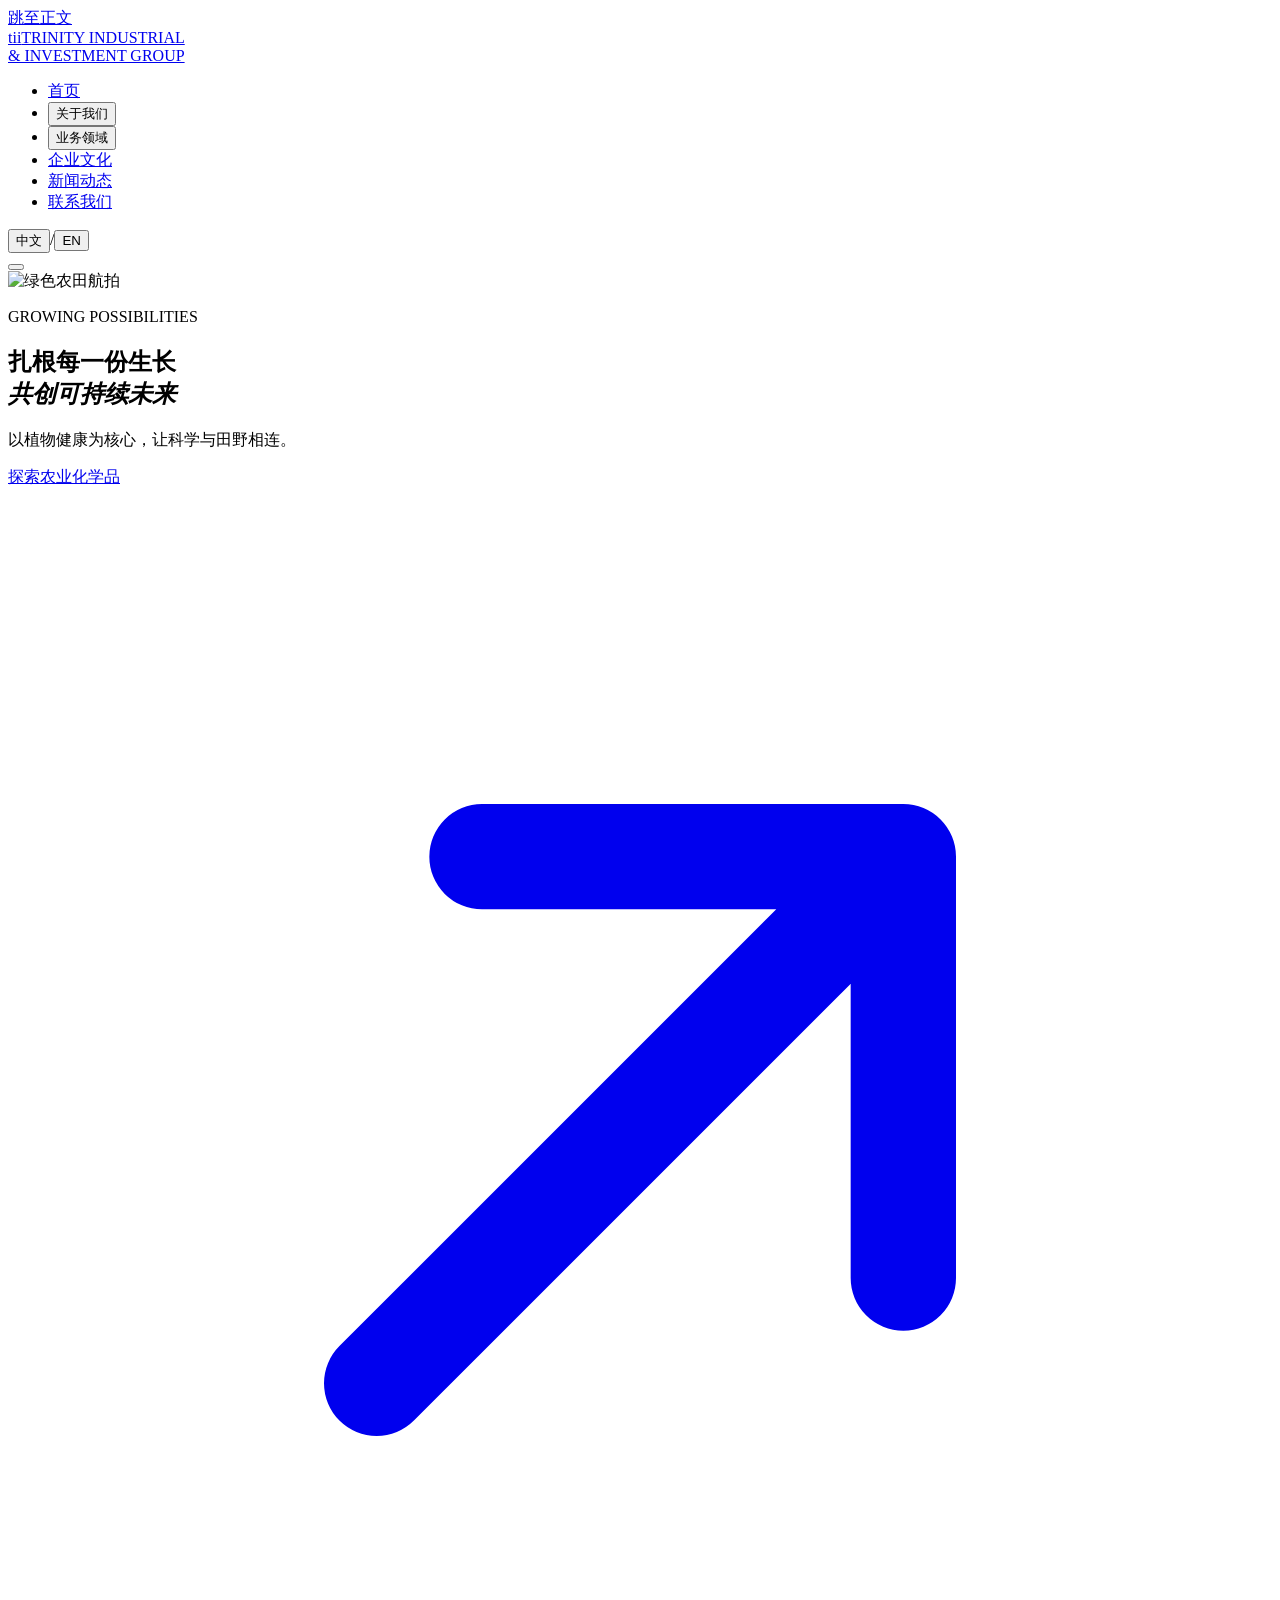
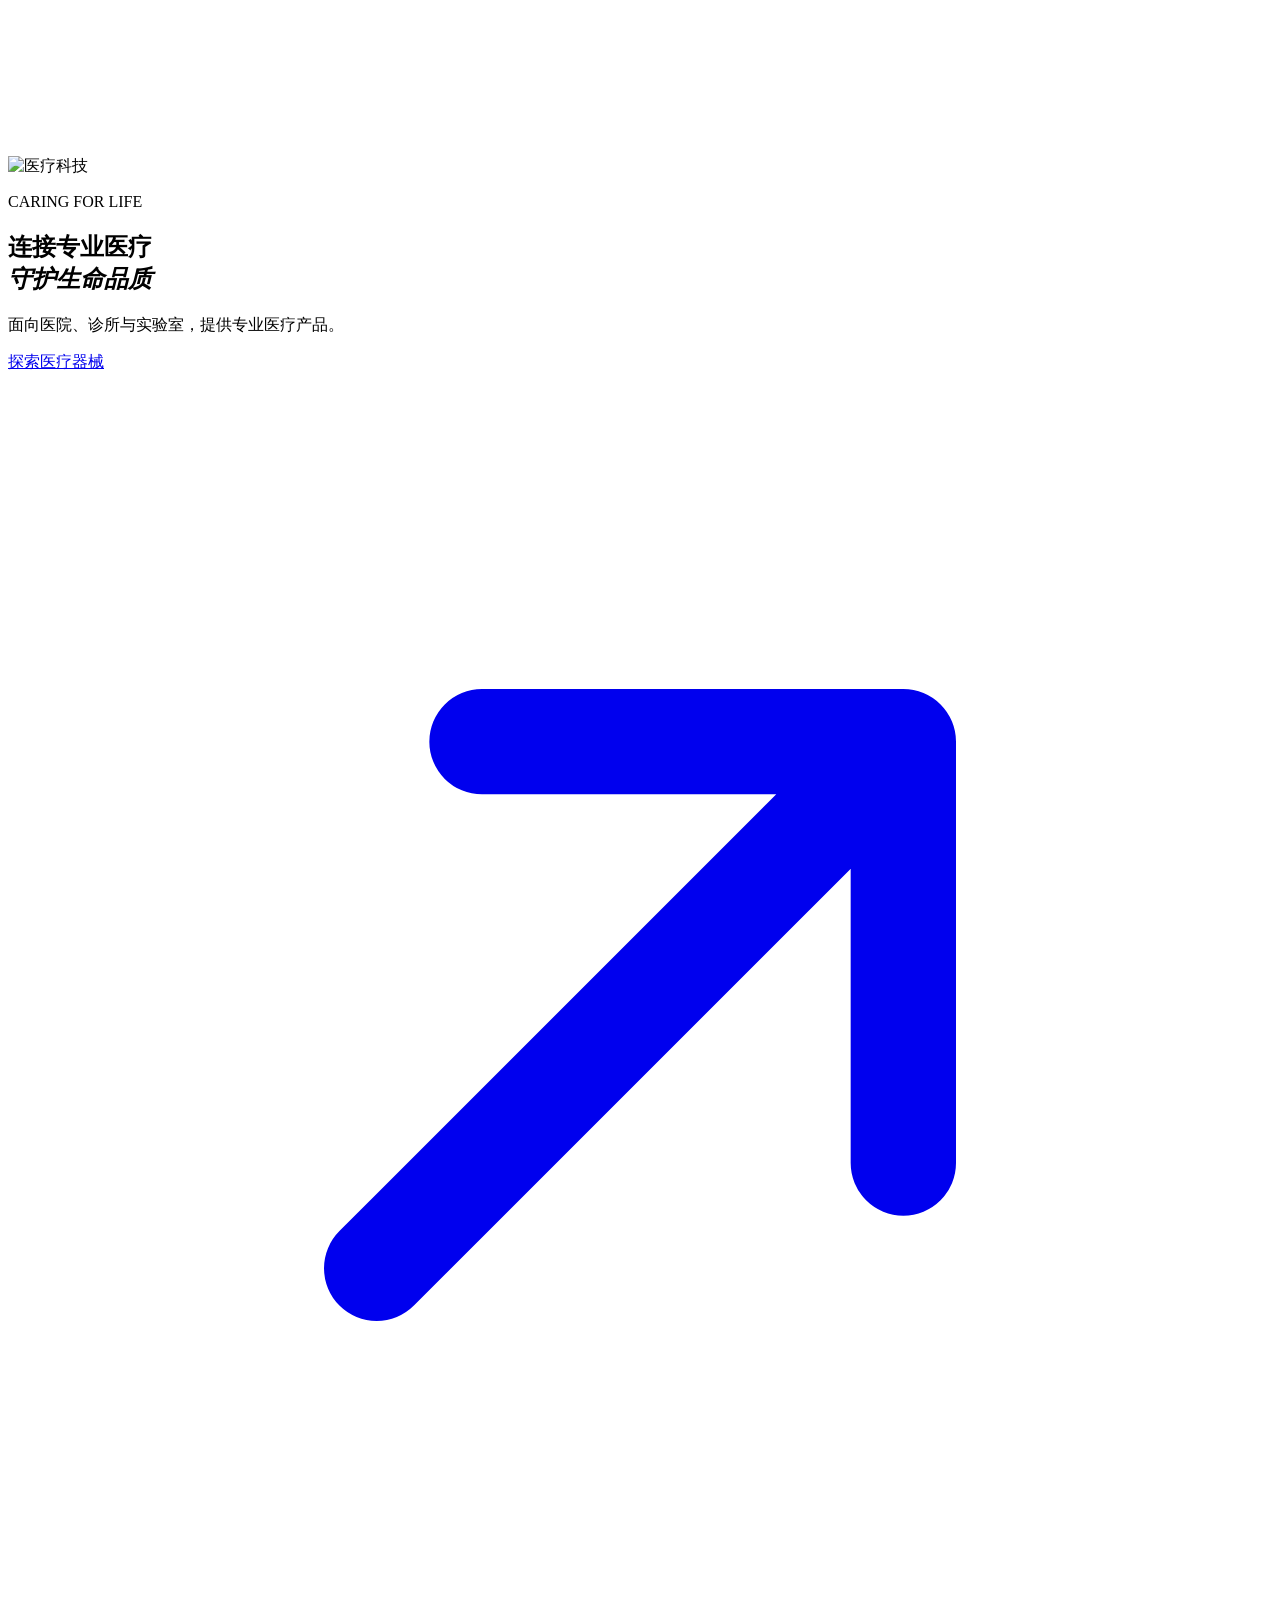
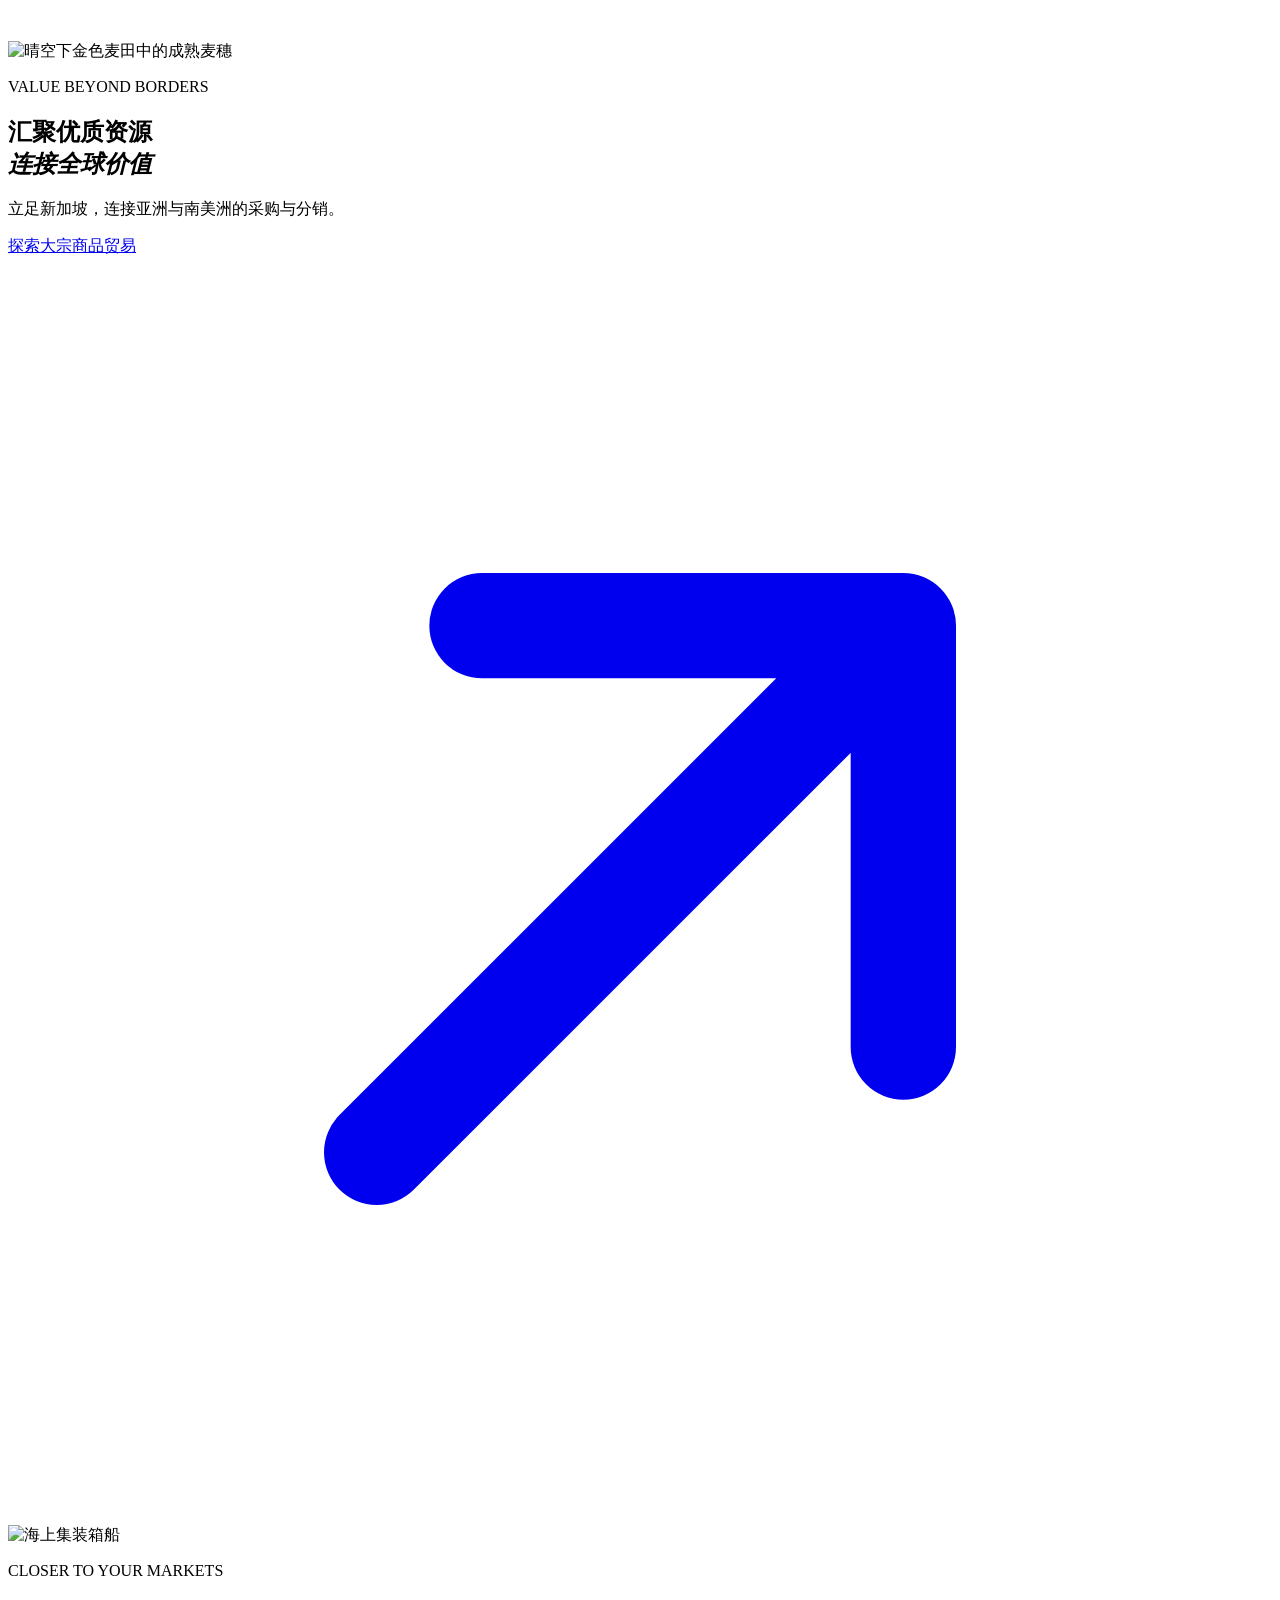
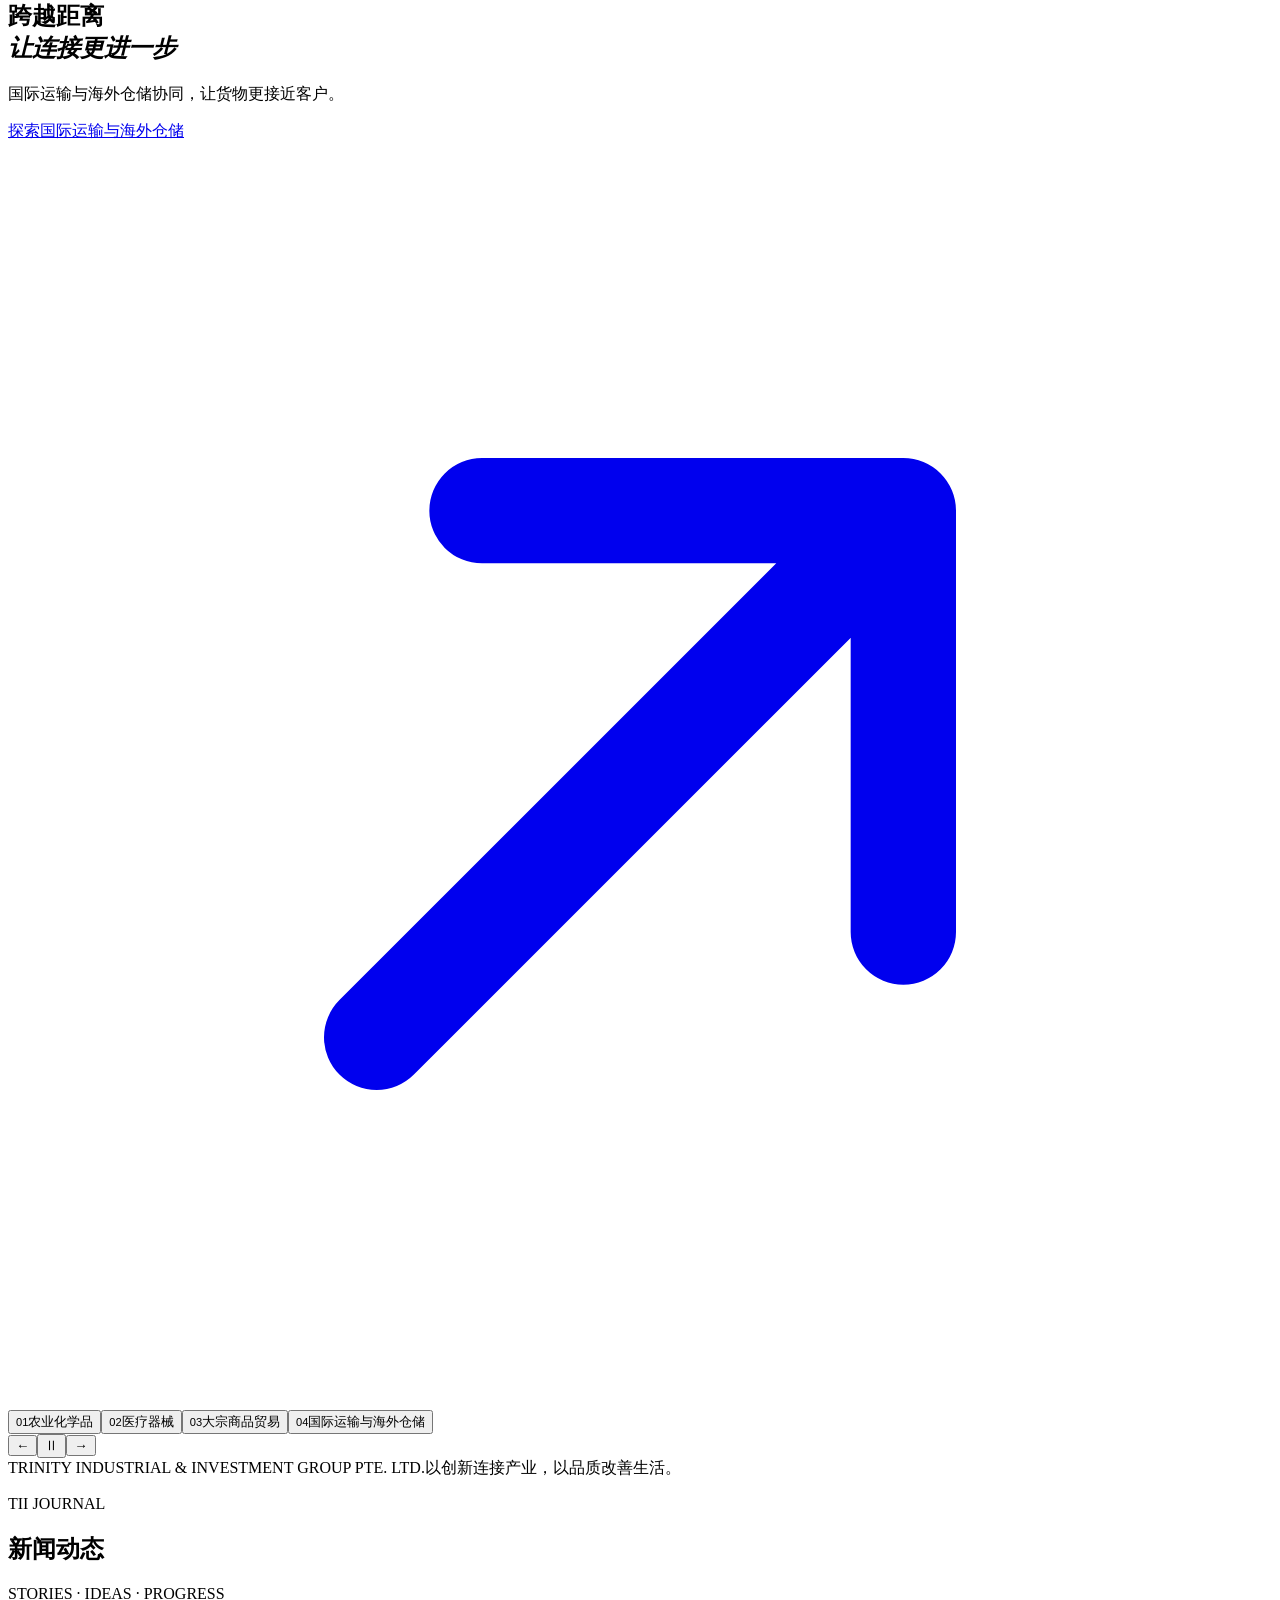
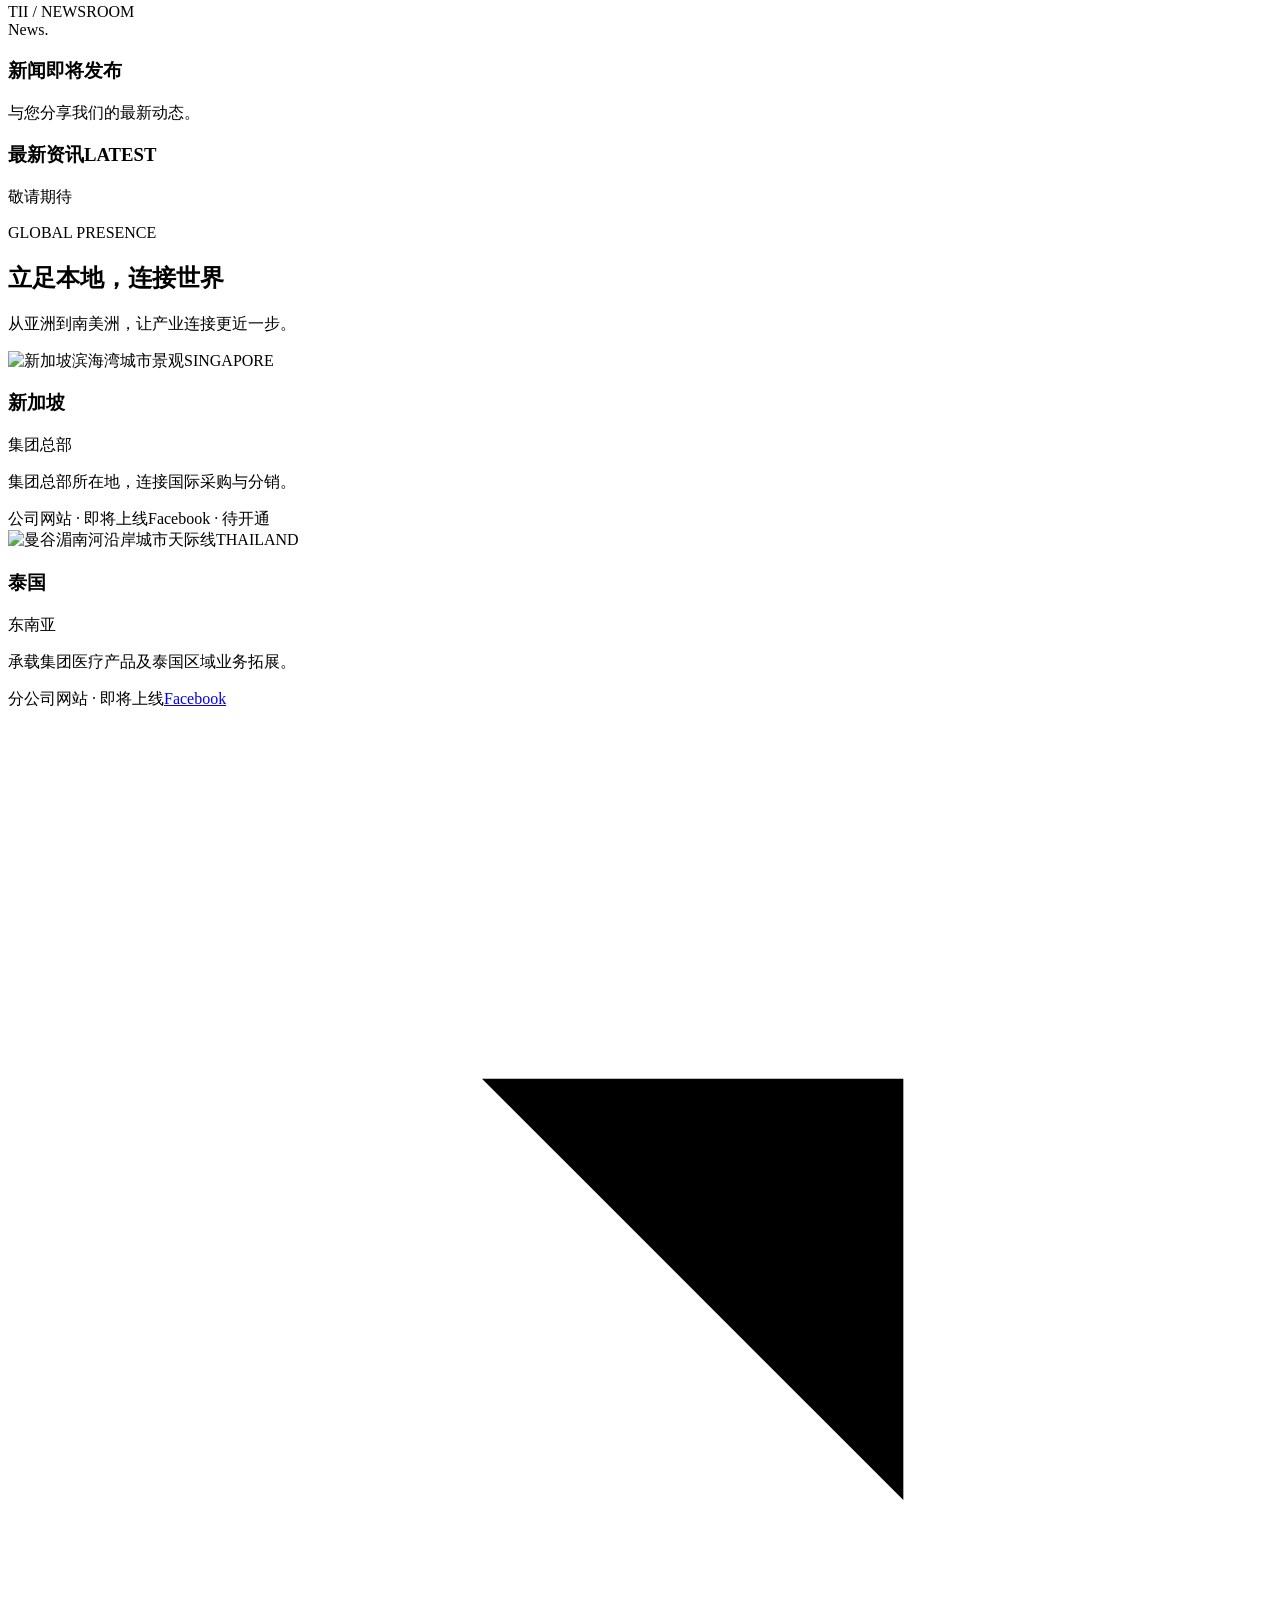
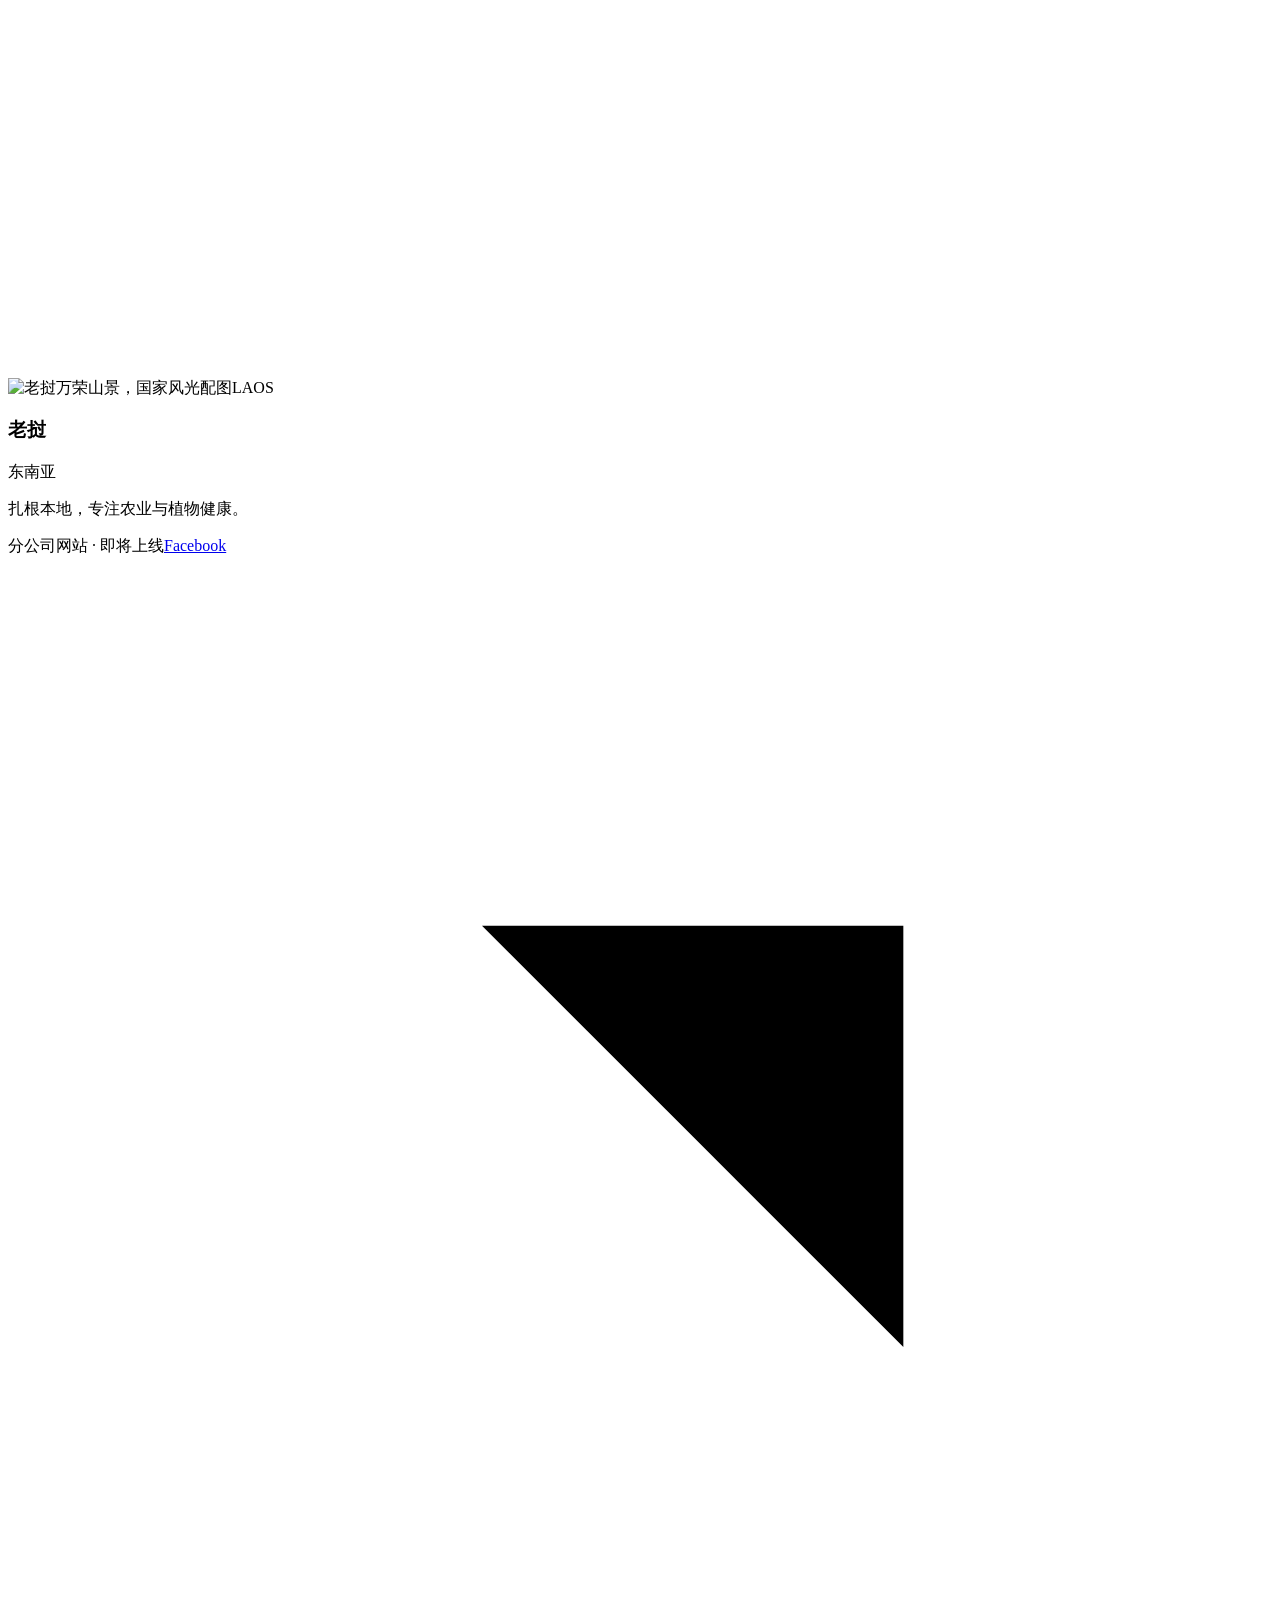
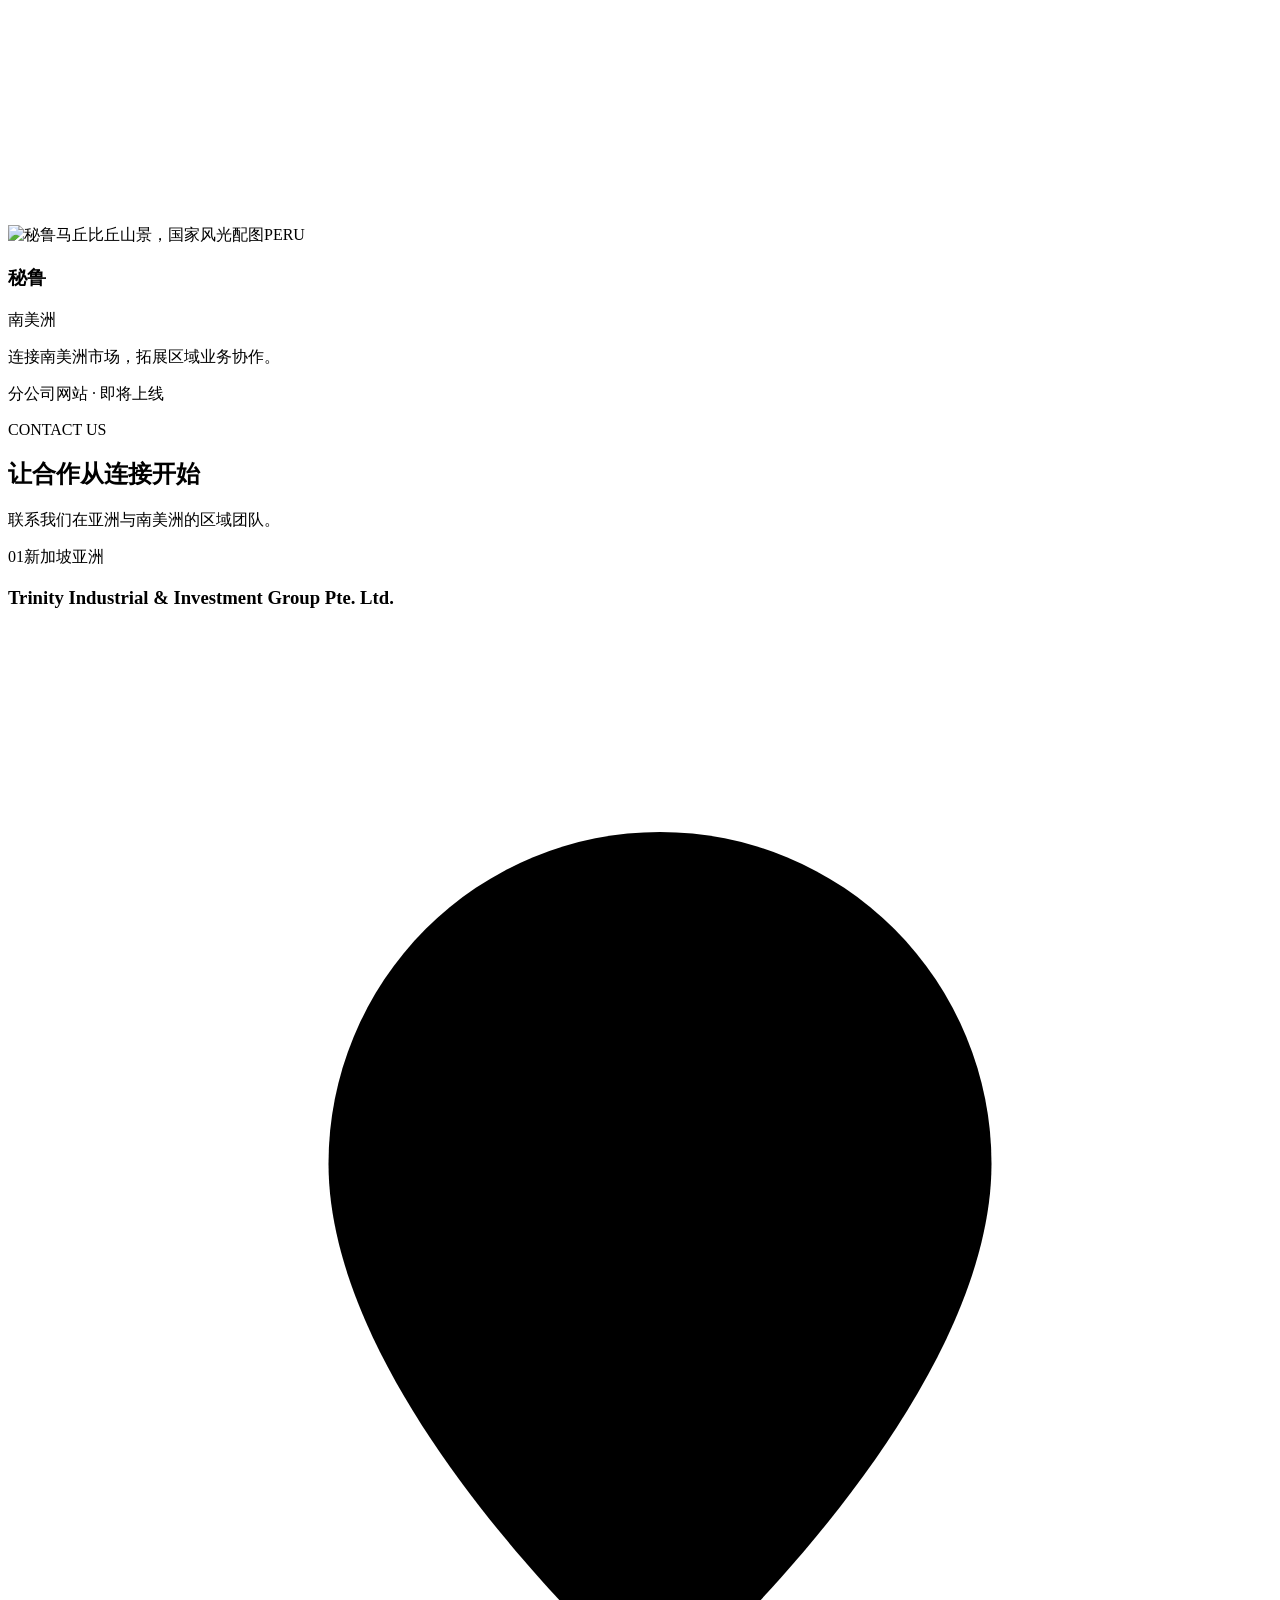
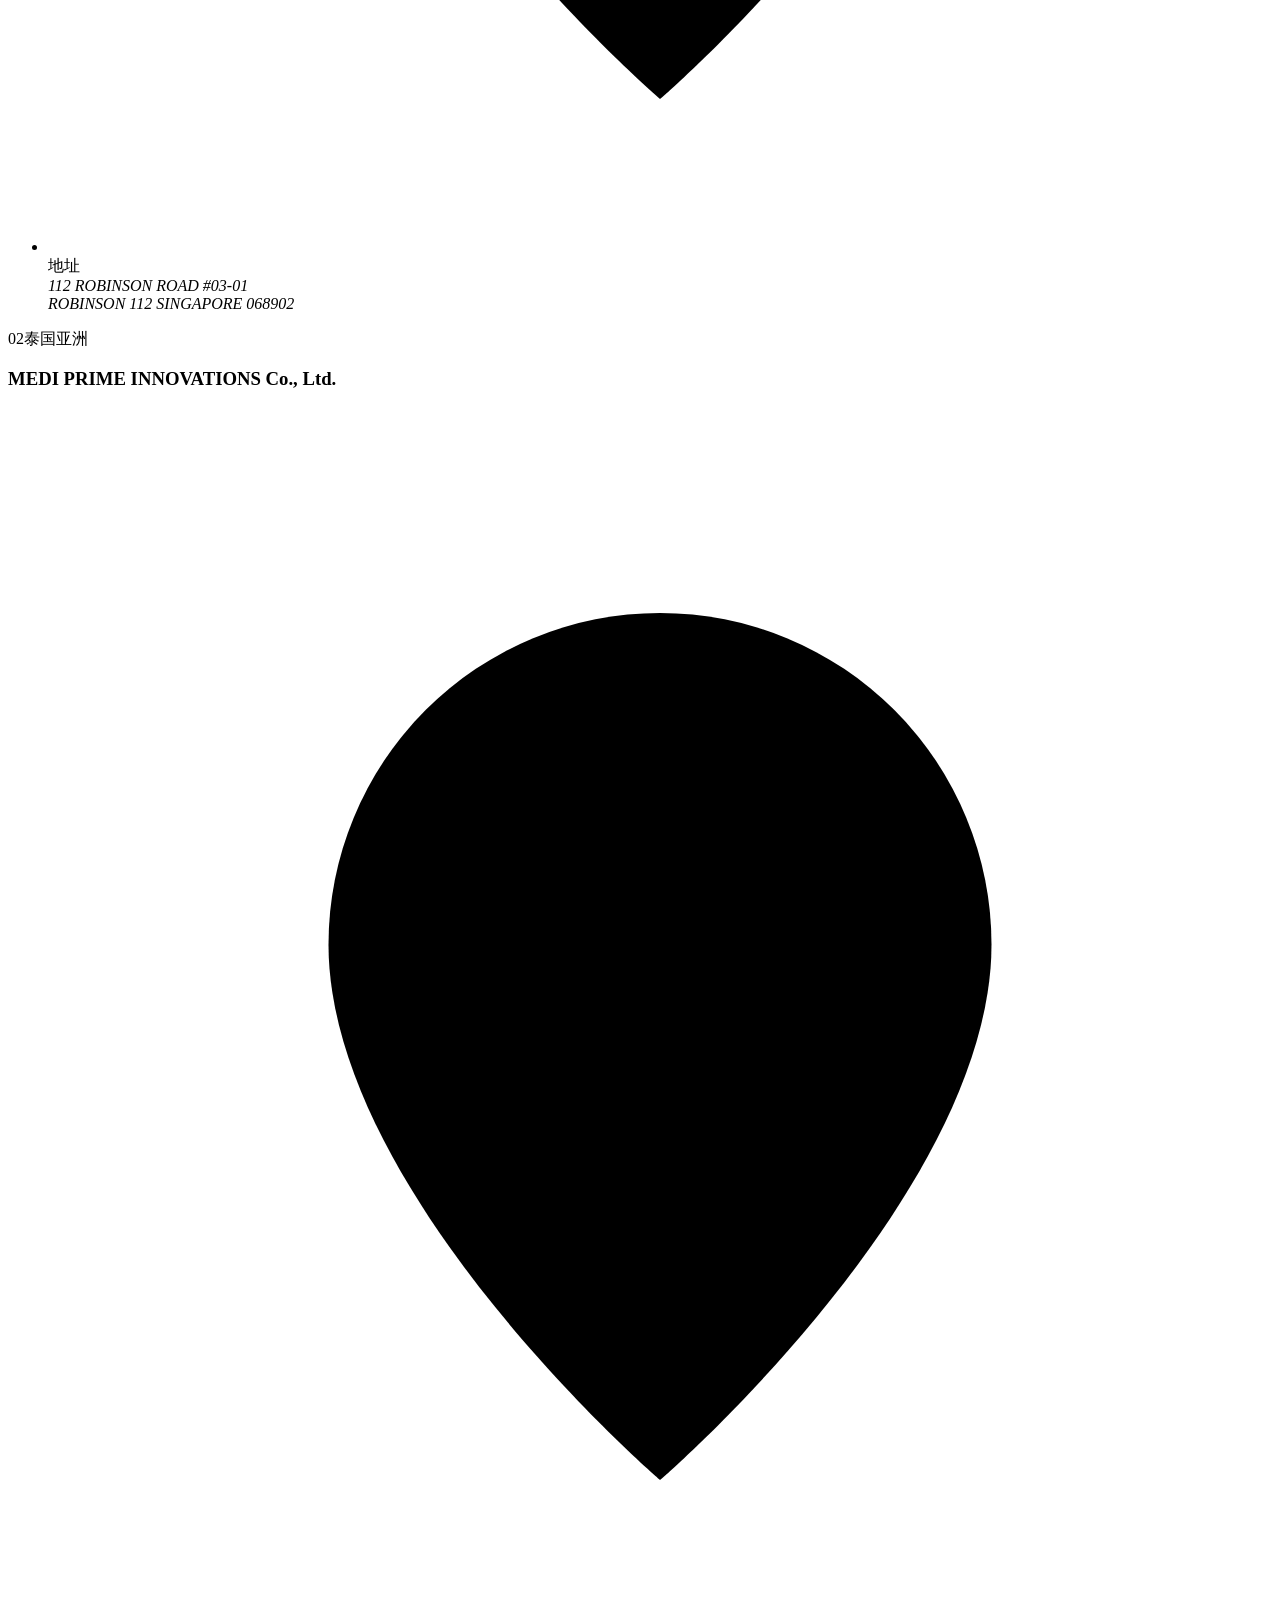
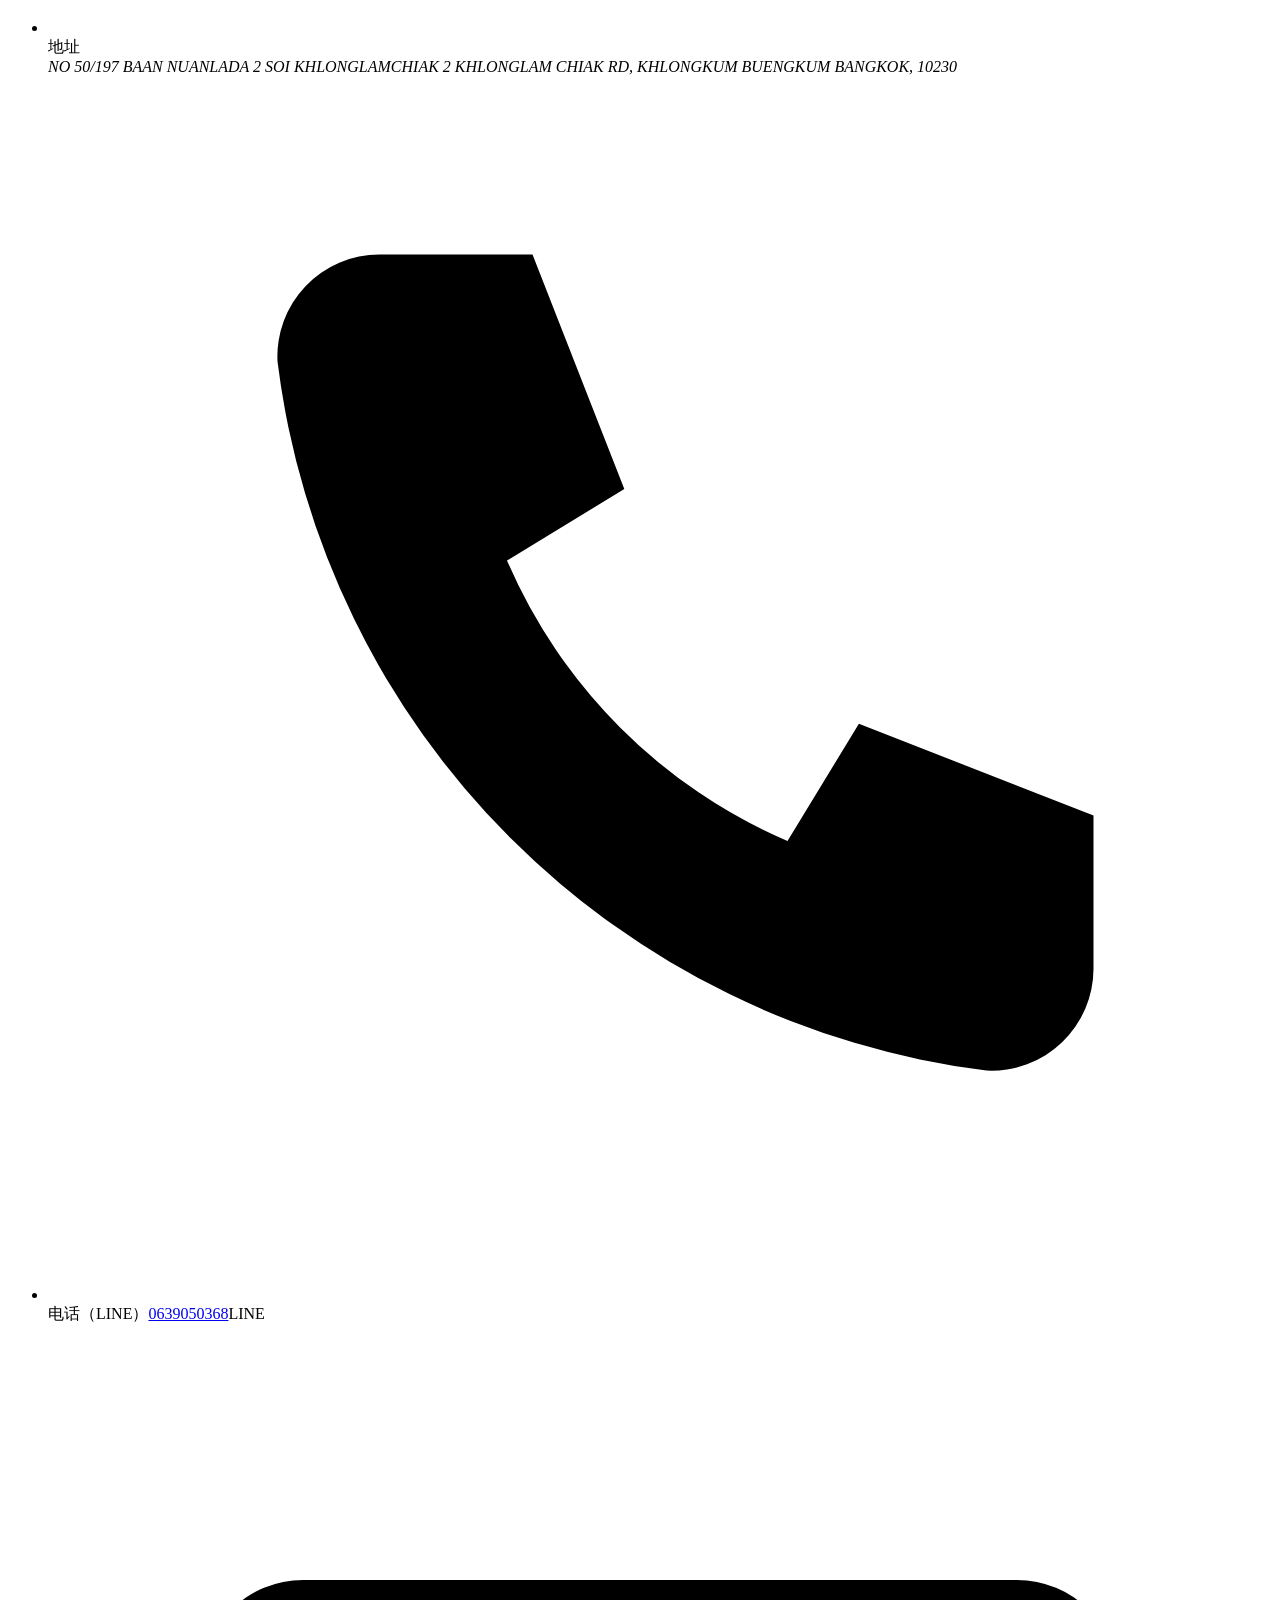
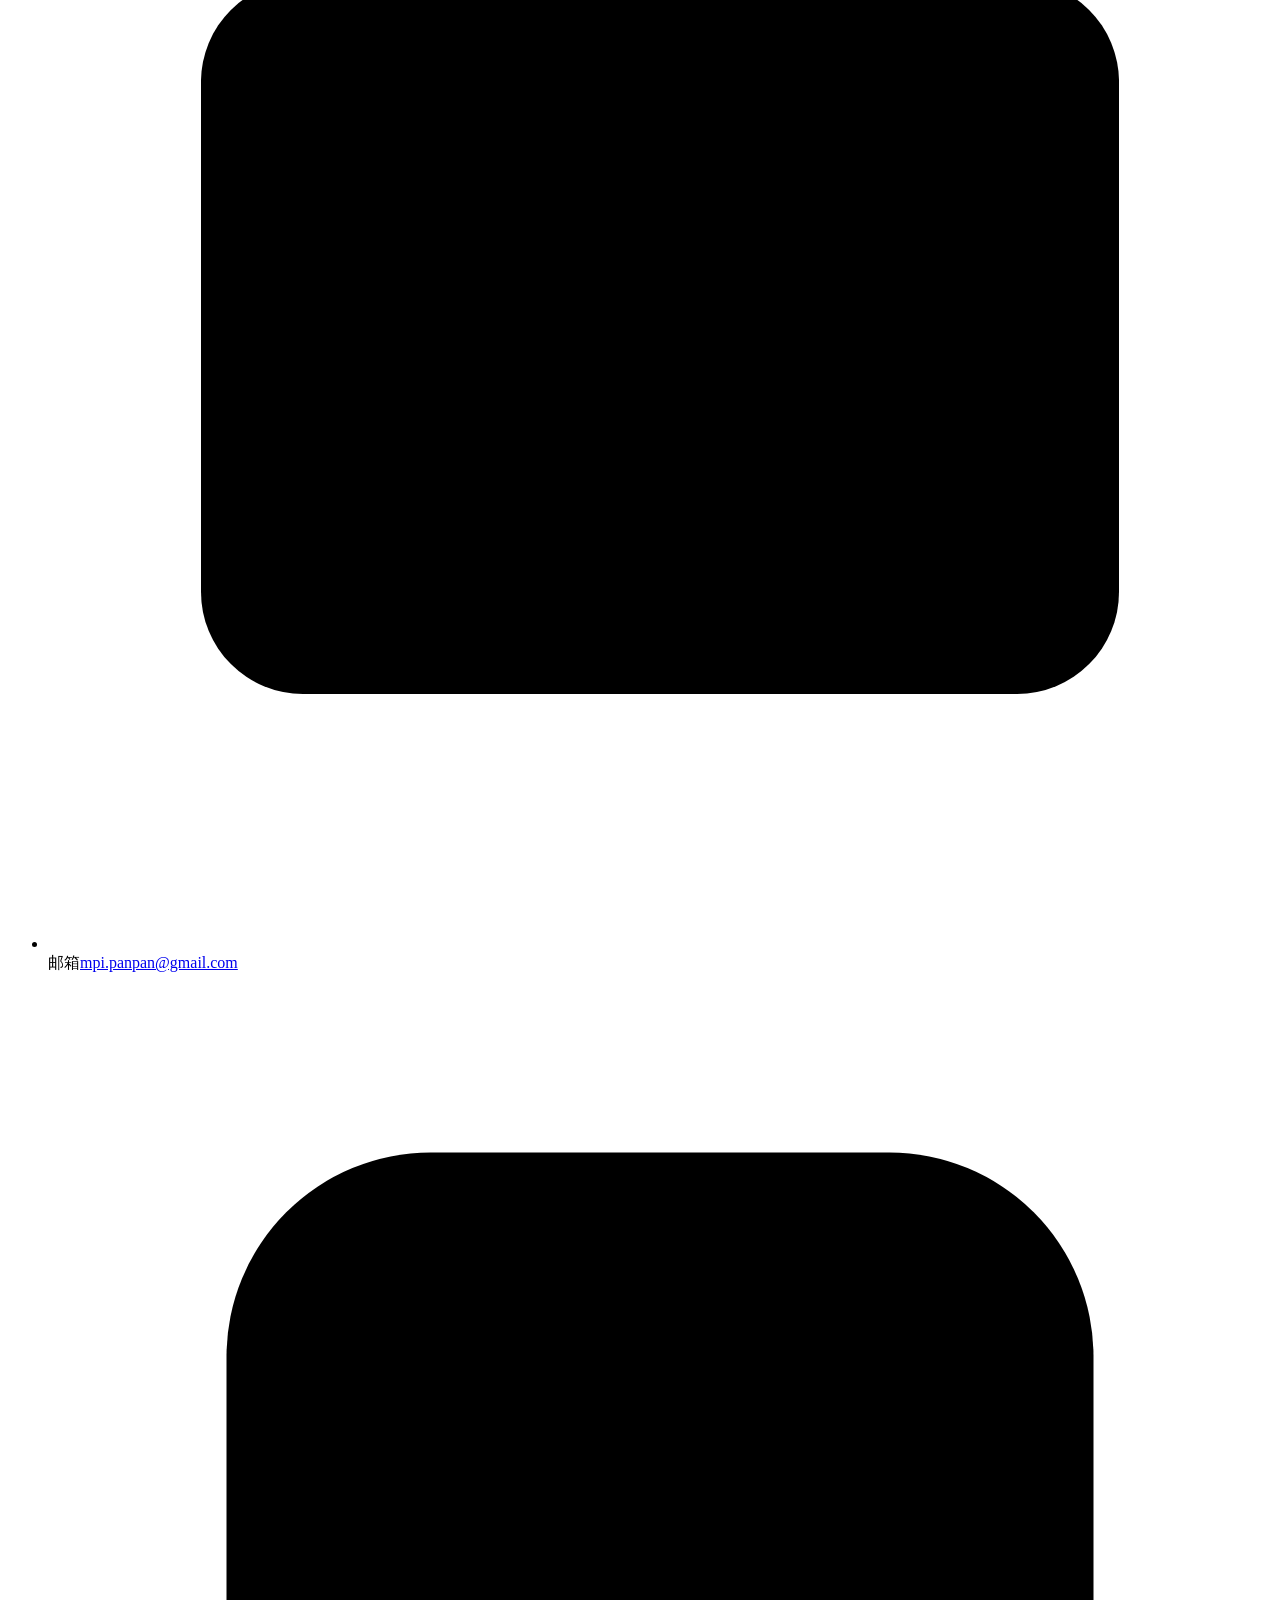
==== index.html @ e29555d6 "Remove Global Presence from the top navigation The section stays reachable from the About dropdown a" ====
<!doctype html>
<html lang="zh-CN"><head><meta charset="utf-8"><meta name="viewport" content="width=device-width,initial-scale=1"><meta name="theme-color" content="#c6df48"><title>tii | 以创新连接产业，以品质改善生活</title><meta name="description" content="TRINITY INDUSTRIAL & INVESTMENT GROUP PTE. LTD. 以新加坡为总部，连接农业、医疗、大宗商品贸易及国际运输与海外仓储业务。"><link rel="icon" type="image/svg+xml" href="./assets/tii-favicon.svg">
<link rel="shortcut icon" type="image/svg+xml" href="./assets/tii-favicon.svg">
<link rel="apple-touch-icon" sizes="180x180" href="./assets/tii-apple-touch-icon.png"><link rel="preload" as="image" href="./assets/agriculture.jpg"><link rel="stylesheet" href="./styles.css?v=20260927b"><script defer src="./app.js?v=20261021-dropdown"></script><link rel="stylesheet" href="./sections.css?v=20260930-offices-v2">
<link rel="stylesheet" href="./contact.css?v=20261021-contact"><script defer src="./content.js"></script><link rel="stylesheet" href="./news.css"><script defer src="./news-data.js"></script><script defer src="./news.js"></script><link rel="stylesheet" href="./navigation-dropdown.css?v=20261021-home-weight"><script defer src="./navigation-dropdown.js?v=20261021-home"></script></head>
<body data-description-zh="TRINITY INDUSTRIAL & INVESTMENT GROUP PTE. LTD. 以新加坡为总部，连接农业、医疗、大宗商品贸易及国际运输与海外仓储业务。" data-description-en="Headquartered in Singapore, TRINITY INDUSTRIAL & INVESTMENT GROUP connects agriculture, medical products, commodity trading and international transportation &amp; overseas warehousing."><a class="skip" href="#main" data-zh="跳至正文" data-en="Skip to content">跳至正文</a>
<header class="site-header"><a class="brand" href="#home" aria-label="tii home"><span class="brand-text">tii</span><span class="brand-name">TRINITY INDUSTRIAL<br>& INVESTMENT GROUP</span></a><nav id="navigation" class="dropdown-navigation" aria-label="主导航"><ul class="dropdown-main"><li><a href="./index.html" data-zh="首页" data-en="Home">首页</a></li><li class="dropdown-branch"><button class="dropdown-toggle" type="button" aria-expanded="false" aria-controls="dropdown-about"><span data-zh="关于我们" data-en="About us">关于我们</span><span class="dropdown-arrow" aria-hidden="true"></span></button><ul class="dropdown-panel" id="dropdown-about" hidden><li><a href="./about.html" data-zh="公司介绍" data-en="About Us">公司介绍</a></li><li><a href="./culture.html" data-zh="企业文化" data-en="Corporate Culture">企业文化</a></li><li><a href="./index.html#global" data-zh="全球布局" data-en="Global Presence">全球布局</a></li><li><a href="./index.html#news" data-zh="新闻动态" data-en="News">新闻动态</a></li><li><a href="./index.html#contact" data-zh="联系我们" data-en="Contact Us">联系我们</a></li></ul></li><li class="dropdown-branch"><button class="dropdown-toggle" type="button" aria-expanded="false" aria-controls="dropdown-business"><span data-zh="业务领域" data-en="Our business">业务领域</span><span class="dropdown-arrow" aria-hidden="true"></span></button><ul class="dropdown-panel" id="dropdown-business" hidden><li class="dropdown-branch"><button class="dropdown-toggle" type="button" aria-expanded="false" aria-controls="dropdown-agriculture"><span data-zh="农业与植物健康" data-en="Agriculture / Plant Health">农业与植物健康</span><span class="dropdown-arrow" aria-hidden="true"></span></button><ul class="dropdown-panel" id="dropdown-agriculture" hidden><li><a href="./agriculture.html#approach" data-zh="植物健康管理" data-en="Plant Health Management">植物健康管理</a></li><li class="dropdown-branch"><div class="dropdown-row"><a href="./agriculture.html#crop-solutions" data-zh="作物解决方案" data-en="Crop Solutions">作物解决方案</a><button class="dropdown-toggle dropdown-toggle--split" type="button" aria-expanded="false" aria-controls="dropdown-crops"><span class="dropdown-sr" data-zh="作物解决方案分类" data-en="Crop Solutions categories">作物解决方案分类</span><span class="dropdown-arrow" aria-hidden="true"></span></button></div><ul class="dropdown-panel" id="dropdown-crops" hidden><li><a href="./coming-soon.html" data-zh="水稻" data-en="Rice">水稻</a></li><li><a href="./coming-soon.html" data-zh="榴莲" data-en="Durian">榴莲</a></li><li><a href="./coming-soon.html" data-zh="芒果" data-en="Mango">芒果</a></li><li><a href="./coming-soon.html" data-zh="咖啡" data-en="Coffee">咖啡</a></li></ul></li></ul></li><li class="dropdown-branch"><button class="dropdown-toggle" type="button" aria-expanded="false" aria-controls="dropdown-medical"><span data-zh="医疗器械" data-en="Medical Devices">医疗器械</span><span class="dropdown-arrow" aria-hidden="true"></span></button><ul class="dropdown-panel" id="dropdown-medical" hidden><li class="dropdown-branch"><div class="dropdown-row"><a href="./medical.html" data-zh="医疗产品" data-en="Medical Products">医疗产品</a><button class="dropdown-toggle dropdown-toggle--split" type="button" aria-expanded="false" aria-controls="dropdown-products"><span class="dropdown-sr" data-zh="医疗产品分类" data-en="Medical Products categories">医疗产品分类</span><span class="dropdown-arrow" aria-hidden="true"></span></button></div><ul class="dropdown-panel" id="dropdown-products" hidden><li><a href="./medical.html#enteral" data-zh="肠内营养" data-en="Enteral Feeding">肠内营养</a></li><li><a href="./medical.html#urology" data-zh="泌尿护理" data-en="Urology">泌尿护理</a></li><li><a href="./medical.html#suction" data-zh="吸引系列" data-en="Suction">吸引系列</a></li><li><a href="./medical.html#collection" data-zh="收集系列" data-en="Collection">收集系列</a></li></ul></li><li><a href="./medical.html#quality" data-zh="质量保障" data-en="Quality">质量保障</a></li></ul></li><li class="dropdown-branch"><button class="dropdown-toggle" type="button" aria-expanded="false" aria-controls="dropdown-trading"><span data-zh="大宗商品贸易" data-en="Commodity Trading">大宗商品贸易</span><span class="dropdown-arrow" aria-hidden="true"></span></button><ul class="dropdown-panel" id="dropdown-trading" hidden><li><a href="./business.html?division=2#business" data-zh="业务概览" data-en="Overview">业务概览</a></li><li><a href="./coming-soon.html" data-zh="敬请期待" data-en="Coming Soon">敬请期待</a></li></ul></li><li class="dropdown-branch"><button class="dropdown-toggle" type="button" aria-expanded="false" aria-controls="dropdown-logistics"><span data-zh="国际运输与海外仓储" data-en="International Transportation &amp; Overseas Warehousing">国际运输与海外仓储</span><span class="dropdown-arrow" aria-hidden="true"></span></button><ul class="dropdown-panel" id="dropdown-logistics" hidden><li><a href="./logistics.html#overview" data-zh="业务概览" data-en="Overview">业务概览</a></li><li><a href="./logistics.html#services" data-zh="货物旅程" data-en="Cargo Journey">货物旅程</a></li></ul></li></ul></li><li><a href="./culture.html" data-zh="企业文化" data-en="Our culture">企业文化</a></li><li><a href="./index.html#news" data-zh="新闻动态" data-en="News">新闻动态</a></li><li><a href="./index.html#contact" data-zh="联系我们" data-en="Contact">联系我们</a></li></ul></nav><div class="nav-actions"><div class="language" aria-label="Language"><button data-lang="zh" class="active" aria-pressed="true">中文</button><span>/</span><button data-lang="en" aria-pressed="false">EN</button></div><button class="menu-toggle" aria-label="打开菜单" aria-controls="navigation" aria-expanded="false"><span></span><span></span></button></div></header>
<main id="main"><section class="hero" id="home" aria-roledescription="carousel" aria-label="四大业务" tabindex="0"><div class="slides">
<div class="slide active" data-slide="0"><img src="./assets/agriculture.jpg" alt="绿色农田航拍" data-alt-zh="绿色农田航拍" data-alt-en="Aerial view of green agricultural fields" fetchpriority="high" width="2400" height="1799"><div class="hero-content wrap"><p class="eyebrow light">GROWING POSSIBILITIES</p><h1><span data-zh="扎根每一份生长" data-en="Rooted in growth.">扎根每一份生长</span><br><em data-zh="共创可持续未来" data-en="Growing a better future.">共创可持续未来</em></h1><p class="hero-desc" data-zh="以植物健康为核心，让科学与田野相连。" data-en="Putting plant health at the heart of agriculture. Connecting science with the field.">以植物健康为核心，让科学与田野相连。</p><a class="button lime" href="./agriculture.html"><span data-zh="探索农业化学品" data-en="Explore agriculture">探索农业化学品</span>
<span class="button-icon" aria-hidden="true"><svg viewBox="0 0 24 24" focusable="false"><path d="M7 17L17 7M9 7h8v8" fill="none" stroke="currentColor" stroke-width="2" stroke-linecap="round" stroke-linejoin="round"/></svg></span>
</a></div></div>
<div class="slide" data-slide="1" aria-hidden="true" inert><img src="./assets/medical.jpg" alt="医疗科技" data-alt-zh="医疗科技与临床服务示意" data-alt-en="Medical technology and clinical care illustration" width="3000" height="2000"><div class="hero-content wrap"><p class="eyebrow light">CARING FOR LIFE</p><h2><span data-zh="连接专业医疗" data-en="Connecting healthcare.">连接专业医疗</span><br><em data-zh="守护生命品质" data-en="Supporting better care.">守护生命品质</em></h2><p class="hero-desc" data-zh="面向医院、诊所与实验室，提供专业医疗产品。" data-en="Medical products for hospitals, clinics, laboratories and distribution partners.">面向医院、诊所与实验室，提供专业医疗产品。</p><a class="button lime" href="./business.html?division=1#business" data-business="1"><span data-zh="探索医疗器械" data-en="Explore medical devices">探索医疗器械</span>
<span class="button-icon" aria-hidden="true"><svg viewBox="0 0 24 24" focusable="false"><path d="M7 17L17 7M9 7h8v8" fill="none" stroke="currentColor" stroke-width="2" stroke-linecap="round" stroke-linejoin="round"/></svg></span>
</a></div></div>
<div class="slide" data-slide="2" aria-hidden="true" inert><img src="./assets/commodities-hero.jpg" alt="晴空下金色麦田中的成熟麦穗" data-alt-zh="晴空下金色麦田中的成熟麦穗" data-alt-en="Ripe wheat heads in a golden field under a clear sky" width="2400" height="1800"><div class="hero-content wrap"><p class="eyebrow light">VALUE BEYOND BORDERS</p><h2><span data-zh="汇聚优质资源" data-en="Sourcing with purpose.">汇聚优质资源</span><br><em data-zh="连接全球价值" data-en="Connecting global value.">连接全球价值</em></h2><p class="hero-desc" data-zh="立足新加坡，连接亚洲与南美洲的采购与分销。" data-en="Sourcing and distribution across Asia and South America, from our Singapore base.">立足新加坡，连接亚洲与南美洲的采购与分销。</p><a class="button lime" href="./business.html?division=2#business" data-business="2"><span data-zh="探索大宗商品贸易" data-en="Explore commodity trading">探索大宗商品贸易</span>
<span class="button-icon" aria-hidden="true"><svg viewBox="0 0 24 24" focusable="false"><path d="M7 17L17 7M9 7h8v8" fill="none" stroke="currentColor" stroke-width="2" stroke-linecap="round" stroke-linejoin="round"/></svg></span>
</a></div></div>
<div class="slide" data-slide="3" aria-hidden="true" inert><img src="./assets/logistics-hero-hd.jpg" alt="海上集装箱船" data-alt-zh="海上行驶的集装箱船，物流场景配图" data-alt-en="Container ship at sea, illustrative logistics photograph" width="4022" height="2897"><div class="hero-content wrap"><p class="eyebrow light">CLOSER TO YOUR MARKETS</p><h2><span data-zh="跨越距离" data-en="Beyond distance.">跨越距离</span><br><em data-zh="让连接更进一步" data-en="Closer to opportunity.">让连接更进一步</em></h2><p class="hero-desc" data-zh="国际运输与海外仓储协同，让货物更接近客户。" data-en="International transportation and overseas warehousing bring goods closer to customers.">国际运输与海外仓储协同，让货物更接近客户。</p><a class="button lime" href="./logistics.html" data-business="3"><span data-zh="探索国际运输与海外仓储" data-en="Explore International Transportation &amp; Overseas Warehousing">探索国际运输与海外仓储</span>
<span class="button-icon" aria-hidden="true"><svg viewBox="0 0 24 24" focusable="false"><path d="M7 17L17 7M9 7h8v8" fill="none" stroke="currentColor" stroke-width="2" stroke-linecap="round" stroke-linejoin="round"/></svg></span>
</a></div></div></div>
<div class="hero-bottom wrap"><div class="slide-selectors"><button data-go="0" class="active" aria-pressed="true"><small>01</small><span data-zh="农业化学品" data-en="Agriculture">农业化学品</span></button><button data-go="1" aria-pressed="false"><small>02</small><span data-zh="医疗器械" data-en="Medical devices">医疗器械</span></button><button data-go="2" aria-pressed="false"><small>03</small><span data-zh="大宗商品贸易" data-en="Commodity trading">大宗商品贸易</span></button><button data-go="3" aria-pressed="false"><small>04</small><span data-zh="国际运输与海外仓储" data-en="International Transportation &amp; Overseas Warehousing">国际运输与海外仓储</span></button></div><div class="slide-controls"><button id="previous" aria-label="上一张">←</button><button id="pause" aria-label="暂停自动轮播">Ⅱ</button><button id="next" aria-label="下一张">→</button></div></div></section>
<div class="intro-line wrap"><span>TRINITY INDUSTRIAL & INVESTMENT GROUP PTE. LTD.</span><span data-zh="以创新连接产业，以品质改善生活。" data-en="Connecting Innovation, Enriching Life.">以创新连接产业，以品质改善生活。</span></div>
<section id="news" aria-labelledby="news-title"><div class="wrap">
<div class="news-heading"><div><p class="eyebrow">TII JOURNAL</p><h2 id="news-title" data-zh="新闻动态" data-en="News & insights">新闻动态</h2></div><span>STORIES · IDEAS · PROGRESS</span></div>
<div class="news-layout"><div class="news-feature"><div class="news-empty-feature"><span class="news-edition">TII / NEWSROOM</span><div class="news-word" aria-hidden="true">News.</div><div><h3 data-zh="新闻即将发布" data-en="Our next story is on its way">新闻即将发布</h3><p data-zh="与您分享我们的最新动态。" data-en="Stay connected with the latest from tii.">与您分享我们的最新动态。</p></div></div></div>
<div class="news-side"><h3 class="news-side-heading"><span data-zh="最新资讯" data-en="Latest updates">最新资讯</span><span>LATEST</span></h3><div class="news-list"><div class="news-empty-list"><p data-zh="敬请期待" data-en="Coming soon">敬请期待</p><div class="news-reserved-lines" aria-hidden="true"><span></span><span></span><span></span></div></div></div></div></div></div></section>

<!-- CONTENT START -->



<section id="global" class="section global wrap"><div class="section-heading"><div><p class="eyebrow">GLOBAL PRESENCE</p><h2 data-zh="立足本地，连接世界" data-en="Local roots. Global connections.">立足本地，连接世界</h2></div><p data-zh="从亚洲到南美洲，让产业连接更近一步。" data-en="Connecting people, industries and markets across Asia and South America.">从亚洲到南美洲，让产业连接更近一步。</p></div><div class="country-grid">
<article class="country"><div class="country-image"><img src="./assets/singapore.jpg" alt="新加坡滨海湾城市景观" data-alt-zh="新加坡滨海湾城市景观" data-alt-en="Singapore Marina Bay skyline" loading="lazy" class="singapore-image" width="3000" height="860"><span>SINGAPORE</span></div><div class="country-copy"><div class="country-heading"><h3 data-zh="新加坡" data-en="Singapore">新加坡</h3><span data-zh="集团总部" data-en="Group headquarters">集团总部</span></div><p data-zh="集团总部所在地，连接国际采购与分销。" data-en="Our group headquarters, connecting international sourcing and distribution.">集团总部所在地，连接国际采购与分销。</p><div class="country-links"><span class="branch-link" data-branch="singapore"><span data-zh="公司网站 · 即将上线" data-en="Company website · Coming soon">公司网站 · 即将上线</span></span><span class="social-link" data-social="singapore">Facebook · <span data-zh="待开通" data-en="Coming soon">待开通</span></span></div></div></article>
<article class="country"><div class="country-image"><img src="./assets/thailand-bangkok.jpg" alt="曼谷湄南河沿岸城市天际线" data-alt-zh="曼谷湄南河沿岸城市天际线" data-alt-en="Bangkok skyline along the Chao Phraya River" loading="lazy" width="1200" height="702"><span>THAILAND</span></div><div class="country-copy"><div class="country-heading"><h3 data-zh="泰国" data-en="Thailand">泰国</h3><span data-zh="东南亚" data-en="Southeast Asia">东南亚</span></div><p data-zh="承载集团医疗产品及泰国区域业务拓展。" data-en="Supporting the group's medical products and regional business development in Thailand.">承载集团医疗产品及泰国区域业务拓展。</p><div class="country-links"><span class="branch-link" data-branch="thailand"><span data-zh="分公司网站 · 即将上线" data-en="Company website · Coming soon">分公司网站 · 即将上线</span></span><a class="social-link" href="https://www.facebook.com/profile.php?id=61594515683599" target="_blank" rel="noopener noreferrer">Facebook <svg viewBox="0 0 24 24" aria-hidden="true"><path d="M7 17L17 7M9 7h8v8"/></svg></a></div></div></article>
<article class="country"><div class="country-image"><img src="./assets/laos.jpg" alt="老挝万荣山景，国家风光配图" data-alt-zh="老挝万荣山景，国家风光配图" data-alt-en="Mountains of Vang Vieng, Laos; country landscape" loading="lazy" class="" width="3000" height="2000"><span>LAOS</span></div><div class="country-copy"><div class="country-heading"><h3 data-zh="老挝" data-en="Laos">老挝</h3><span data-zh="东南亚" data-en="Southeast Asia">东南亚</span></div><p data-zh="扎根本地，专注农业与植物健康。" data-en="A local presence focused on agriculture and plant health.">扎根本地，专注农业与植物健康。</p><div class="country-links"><span class="branch-link" data-branch="laos"><span data-zh="分公司网站 · 即将上线" data-en="Company website · Coming soon">分公司网站 · 即将上线</span></span><a class="social-link" href="https://www.facebook.com/profile.php?id=61582246384107" target="_blank" rel="noopener noreferrer">Facebook <svg viewBox="0 0 24 24" aria-hidden="true"><path d="M7 17L17 7M9 7h8v8"/></svg></a></div></div></article>
<article class="country"><div class="country-image"><img src="./assets/peru.jpg" alt="秘鲁马丘比丘山景，国家风光配图" data-alt-zh="秘鲁马丘比丘山景，国家风光配图" data-alt-en="Machu Picchu, Peru; country landscape" loading="lazy" class="" width="3000" height="1691"><span>PERU</span></div><div class="country-copy"><div class="country-heading"><h3 data-zh="秘鲁" data-en="Peru">秘鲁</h3><span data-zh="南美洲" data-en="South America">南美洲</span></div><p data-zh="连接南美洲市场，拓展区域业务协作。" data-en="Connecting with South American markets and regional business opportunities.">连接南美洲市场，拓展区域业务协作。</p><div class="country-links"><span class="branch-link" data-branch="peru"><span data-zh="分公司网站 · 即将上线" data-en="Company website · Coming soon">分公司网站 · 即将上线</span></span></div></div></article>
</div></section>
<section id="contact" class="offices" aria-labelledby="contact-heading">
<div class="wrap">
<header class="offices-header">
<div><p class="eyebrow">CONTACT US</p><h2 id="contact-heading" data-zh="让合作从连接开始" data-en="Let Collaboration Begin with Connection">让合作从连接开始</h2></div>
<p class="offices-intro" data-zh="联系我们在亚洲与南美洲的区域团队。" data-en="Connect with our regional teams across Asia and South America.">联系我们在亚洲与南美洲的区域团队。</p>
</header>
<div class="offices-grid">
<article class="office-card" aria-labelledby="office-sg">
<div class="office-head"><span class="office-number" aria-hidden="true">01</span><span class="office-country" data-zh="新加坡" data-en="Singapore">新加坡</span><span class="office-region" data-zh="亚洲" data-en="Asia">亚洲</span></div>
<h3 id="office-sg">Trinity Industrial &amp; Investment Group Pte. Ltd.</h3>
<ul class="office-rows">
<li class="office-row"><svg viewBox="0 0 24 24" aria-hidden="true" focusable="false"><path d="M12 21s-6.5-5.6-6.5-10.5a6.5 6.5 0 0 1 13 0C18.5 15.4 12 21 12 21z"/><circle cx="12" cy="10.5" r="2.3"/></svg><div class="office-value"><span class="office-sr" data-zh="地址" data-en="Address">地址</span><address>112 ROBINSON ROAD #03-01<br>ROBINSON 112 SINGAPORE 068902</address></div></li>
</ul>
</article>
<article class="office-card" aria-labelledby="office-th">
<div class="office-head"><span class="office-number" aria-hidden="true">02</span><span class="office-country" data-zh="泰国" data-en="Thailand">泰国</span><span class="office-region" data-zh="亚洲" data-en="Asia">亚洲</span></div>
<h3 id="office-th">MEDI PRIME INNOVATIONS Co., Ltd.</h3>
<ul class="office-rows">
<li class="office-row"><svg viewBox="0 0 24 24" aria-hidden="true" focusable="false"><path d="M12 21s-6.5-5.6-6.5-10.5a6.5 6.5 0 0 1 13 0C18.5 15.4 12 21 12 21z"/><circle cx="12" cy="10.5" r="2.3"/></svg><div class="office-value"><span class="office-sr" data-zh="地址" data-en="Address">地址</span><address class="office-address-long">NO 50/197 BAAN NUANLADA 2 SOI KHLONGLAMCHIAK 2 KHLONGLAM CHIAK RD, KHLONGKUM BUENGKUM BANGKOK, 10230</address></div></li>
<li class="office-row"><svg viewBox="0 0 24 24" aria-hidden="true" focusable="false"><path d="M6.5 3.5h3l1.8 4.6-2.3 1.4a10.5 10.5 0 0 0 5.5 5.5l1.4-2.3 4.6 1.8v3a2 2 0 0 1-2.1 2A16 16 0 0 1 4.5 5.6a2 2 0 0 1 2-2.1z"/></svg><div class="office-value"><span class="office-sr" data-zh="电话（LINE）" data-en="Phone (LINE)">电话（LINE）</span><a href="tel:0639050368">0639050368</a><span class="office-badge" aria-hidden="true">LINE</span></div></li>
<li class="office-row"><svg viewBox="0 0 24 24" aria-hidden="true" focusable="false"><rect x="3" y="5" width="18" height="14" rx="2"/><path d="m3.5 6.5 8.5 6.5 8.5-6.5"/></svg><div class="office-value"><span class="office-sr" data-zh="邮箱" data-en="Email">邮箱</span><a href="mailto:mpi.panpan@gmail.com">mpi.panpan@gmail.com</a></div></li>
<li class="office-row"><svg viewBox="0 0 24 24" aria-hidden="true" focusable="false"><rect x="3.5" y="3.5" width="17" height="17" rx="4"/><path d="M15.5 8H14a2.5 2.5 0 0 0-2.5 2.5V20.5M9 13h5.5"/></svg><div class="office-value"><a href="https://www.facebook.com/profile.php?id=61594515683599" target="_blank" rel="noopener">Facebook<span class="office-sr" data-zh="（在新窗口打开）" data-en="(opens in a new window)">（在新窗口打开）</span></a></div></li>
</ul>
</article>
<article class="office-card" aria-labelledby="office-la">
<div class="office-head"><span class="office-number" aria-hidden="true">03</span><span class="office-country" data-zh="老挝" data-en="Laos">老挝</span><span class="office-region" data-zh="亚洲" data-en="Asia">亚洲</span></div>
<h3 id="office-la">Tongchaleun Agro Chemical Joint Venture Company Limited</h3>
<ul class="office-rows">
<li class="office-row"><svg viewBox="0 0 24 24" aria-hidden="true" focusable="false"><path d="M12 21s-6.5-5.6-6.5-10.5a6.5 6.5 0 0 1 13 0C18.5 15.4 12 21 12 21z"/><circle cx="12" cy="10.5" r="2.3"/></svg><div class="office-value"><span class="office-sr" data-zh="地址" data-en="Address">地址</span><address>Laksibsong (12) Village, Bachiang Chaleunsouk District, Champasak Province, Laos</address></div></li>
<li class="office-row"><svg viewBox="0 0 24 24" aria-hidden="true" focusable="false"><circle cx="12" cy="8" r="3.5"/><path d="M5 20c.8-3.8 3.6-5.8 7-5.8s6.2 2 7 5.8"/></svg><div class="office-value"><span class="office-sr" data-zh="联系人" data-en="Contact">联系人</span>Mr. Chu</div></li>
<li class="office-row"><svg viewBox="0 0 24 24" aria-hidden="true" focusable="false"><path d="M6.5 3.5h3l1.8 4.6-2.3 1.4a10.5 10.5 0 0 0 5.5 5.5l1.4-2.3 4.6 1.8v3a2 2 0 0 1-2.1 2A16 16 0 0 1 4.5 5.6a2 2 0 0 1 2-2.1z"/></svg><div class="office-value"><span class="office-sr" data-zh="电话" data-en="Phone">电话</span><a href="tel:02092904522">020-92904522</a></div></li>
<li class="office-row"><svg viewBox="0 0 24 24" aria-hidden="true" focusable="false"><rect x="3" y="5" width="18" height="14" rx="2"/><path d="m3.5 6.5 8.5 6.5 8.5-6.5"/></svg><div class="office-value"><span class="office-sr" data-zh="邮箱" data-en="Email">邮箱</span><a href="mailto:Tongchaleunagro@163.com">Tongchaleunagro@163.com</a></div></li>
<li class="office-row"><svg viewBox="0 0 24 24" aria-hidden="true" focusable="false"><rect x="3.5" y="3.5" width="17" height="17" rx="4"/><path d="M15.5 8H14a2.5 2.5 0 0 0-2.5 2.5V20.5M9 13h5.5"/></svg><div class="office-value"><a href="https://www.facebook.com/profile.php?id=61582246384107" target="_blank" rel="noopener">Facebook<span class="office-sr" data-zh="（在新窗口打开）" data-en="(opens in a new window)">（在新窗口打开）</span></a></div></li>
</ul>
</article>
<article class="office-card" aria-labelledby="office-pe">
<div class="office-head"><span class="office-number" aria-hidden="true">04</span><span class="office-country" data-zh="秘鲁" data-en="Peru">秘鲁</span><span class="office-region" data-zh="南美洲" data-en="South America">南美洲</span></div>
<h3 id="office-pe">Agromedi Prime Innovations S.A.C</h3>
<ul class="office-rows">
<li class="office-row"><svg viewBox="0 0 24 24" aria-hidden="true" focusable="false"><path d="M12 21s-6.5-5.6-6.5-10.5a6.5 6.5 0 0 1 13 0C18.5 15.4 12 21 12 21z"/><circle cx="12" cy="10.5" r="2.3"/></svg><div class="office-value"><span class="office-sr" data-zh="地址" data-en="Address">地址</span><address>JR. JOSÉ RUFINO ECHENIQUE 217<br>SAN MIGUEL, LIMA, PERÚ</address></div></li>
<li class="office-row"><svg viewBox="0 0 24 24" aria-hidden="true" focusable="false"><path d="M6.5 3.5h3l1.8 4.6-2.3 1.4a10.5 10.5 0 0 0 5.5 5.5l1.4-2.3 4.6 1.8v3a2 2 0 0 1-2.1 2A16 16 0 0 1 4.5 5.6a2 2 0 0 1 2-2.1z"/></svg><div class="office-value"><span class="office-sr" data-zh="电话" data-en="Phone">电话</span><a href="tel:+51935754685">+51 935 754 685</a></div></li>
</ul>
</article>
</div>
</div>
</section>
<!-- CONTENT END -->
</main><dialog id="news-dialog" class="news-dialog" aria-label="新闻详情"><div class="news-dialog-top"><span>TII JOURNAL</span><button type="button" class="news-close" aria-label="关闭新闻">×</button></div><article class="news-article"></article></dialog>
<footer class="home-footer">
<div class="footer-navigation"><div class="wrap">
<div class="footer-brand"><a class="footer-brandmark" href="#home" aria-label="tii home">tii</a><p data-zh="以创新连接产业，以品质改善生活。" data-en="Connecting Innovation, Enriching Life.">以创新连接产业，以品质改善生活。</p></div>
<nav class="footer-columns" aria-label="Footer navigation">
<section class="footer-group"><h2><span>01</span> ABOUT TII</h2><ul><li><a href="./about.html" data-zh="关于我们" data-en="About Us">关于我们</a></li><li><a href="./culture.html" data-zh="企业文化" data-en="Corporate Culture">企业文化</a></li><li><a href="#global" data-zh="全球布局" data-en="Global Presence">全球布局</a></li><li><a href="#contact" data-zh="联系我们" data-en="Contact Us">联系我们</a></li></ul></section>
<section class="footer-group"><h2><span>02</span> OUR BUSINESS</h2><ul><li><a href="./agriculture.html" data-zh="农业 / 植物健康" data-en="Agriculture / Plant Health">农业 / 植物健康</a></li><li><a href="./medical.html" data-zh="医疗器械" data-en="Medical Devices">医疗器械</a></li><li><a href="./business.html?division=2#business" data-zh="大宗商品贸易" data-en="Commodity Trading">大宗商品贸易</a></li><li><a href="./logistics.html" data-zh="国际运输与海外仓储" data-en="International Transportation &amp; Overseas Warehousing">国际运输与海外仓储</a></li></ul></section>
<section class="footer-group"><h2><span>03</span> AGRICULTURE</h2><ul><li><a href="./agriculture.html#products-title" data-zh="作物保护" data-en="Crop Protection">作物保护</a></li><li><a href="./agriculture.html#approach" data-zh="植物健康管理" data-en="Plant Health Management">植物健康管理</a></li><li><a href="./agriculture.html#crop-solutions" data-zh="作物解决方案" data-en="Crop Solutions">作物解决方案</a></li><li><a href="./coming-soon.html?section=rice" data-zh="水稻" data-en="Rice">水稻</a></li><li><a href="./coming-soon.html?section=durian" data-zh="榴莲" data-en="Durian">榴莲</a></li><li><a href="./coming-soon.html?section=mango" data-zh="芒果" data-en="Mango">芒果</a></li><li><a href="./coming-soon.html?section=coffee" data-zh="咖啡" data-en="Coffee">咖啡</a></li></ul></section>
<section class="footer-group"><h2><span>04</span> MEDICAL</h2><ul><li><a href="./medical.html" data-zh="医疗产品" data-en="Medical Products">医疗产品</a></li><li><a href="./medical.html#enteral" data-zh="肠内营养" data-en="Enteral Feeding">肠内营养</a></li><li><a href="./medical.html#urology" data-zh="泌尿产品" data-en="Urology">泌尿产品</a></li><li><a href="./medical.html#suction" data-zh="负压吸引" data-en="Suction">负压吸引</a></li><li><a href="./medical.html#collection" data-zh="液体收集" data-en="Collection">液体收集</a></li><li><a href="./medical.html#quality" data-zh="质量与认证" data-en="Quality">质量与认证</a></li></ul></section>
<section class="footer-group"><h2><span>05</span> COMPANY</h2><ul><li><a href="#news" data-zh="新闻动态" data-en="News">新闻动态</a></li><li><a href="./coming-soon.html?section=sustainability" data-zh="可持续发展" data-en="Sustainability">可持续发展</a></li><li><a href="./coming-soon.html?section=careers" data-zh="加入我们" data-en="Careers">加入我们</a></li><li><a href="./coming-soon.html?section=privacy" data-zh="隐私政策" data-en="Privacy Policy">隐私政策</a></li><li><a href="./coming-soon.html?section=legal" data-zh="法律声明" data-en="Legal Notice">法律声明</a></li></ul></section>
</nav>
</div></div>
<div class="legal-bar"><div class="wrap"><p>© <span id="year">2026</span> TRINITY INDUSTRIAL &amp; INVESTMENT GROUP PTE. LTD. <span data-zh="版权所有。" data-en="All Rights Reserved.">版权所有。</span></p><nav aria-label="Legal navigation"><a href="./coming-soon.html?section=privacy" data-zh="隐私政策" data-en="Privacy Policy">隐私政策</a><a href="./coming-soon.html?section=legal" data-zh="法律声明" data-en="Legal Notice">法律声明</a><a href="#home" data-zh="返回顶部 ↑" data-en="Back to top ↑">返回顶部 ↑</a></nav></div></div>
</footer></body></html>
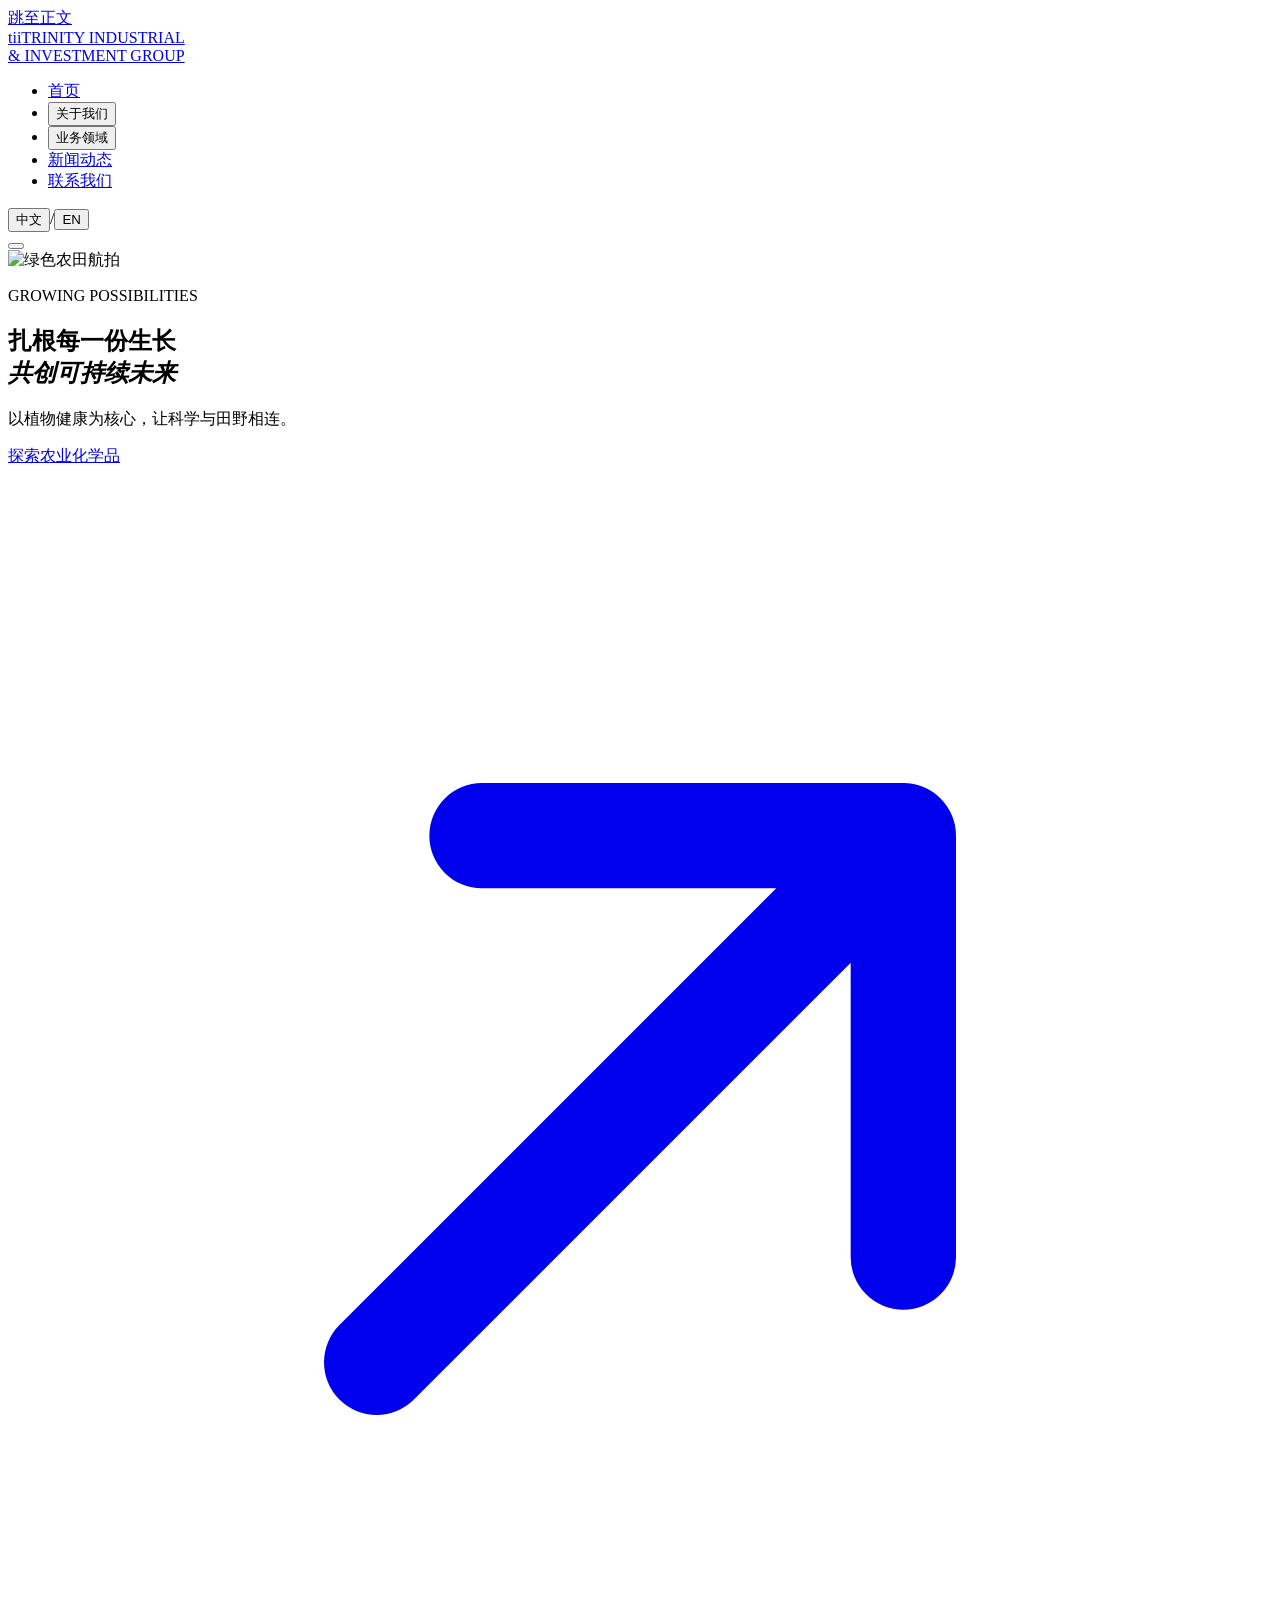
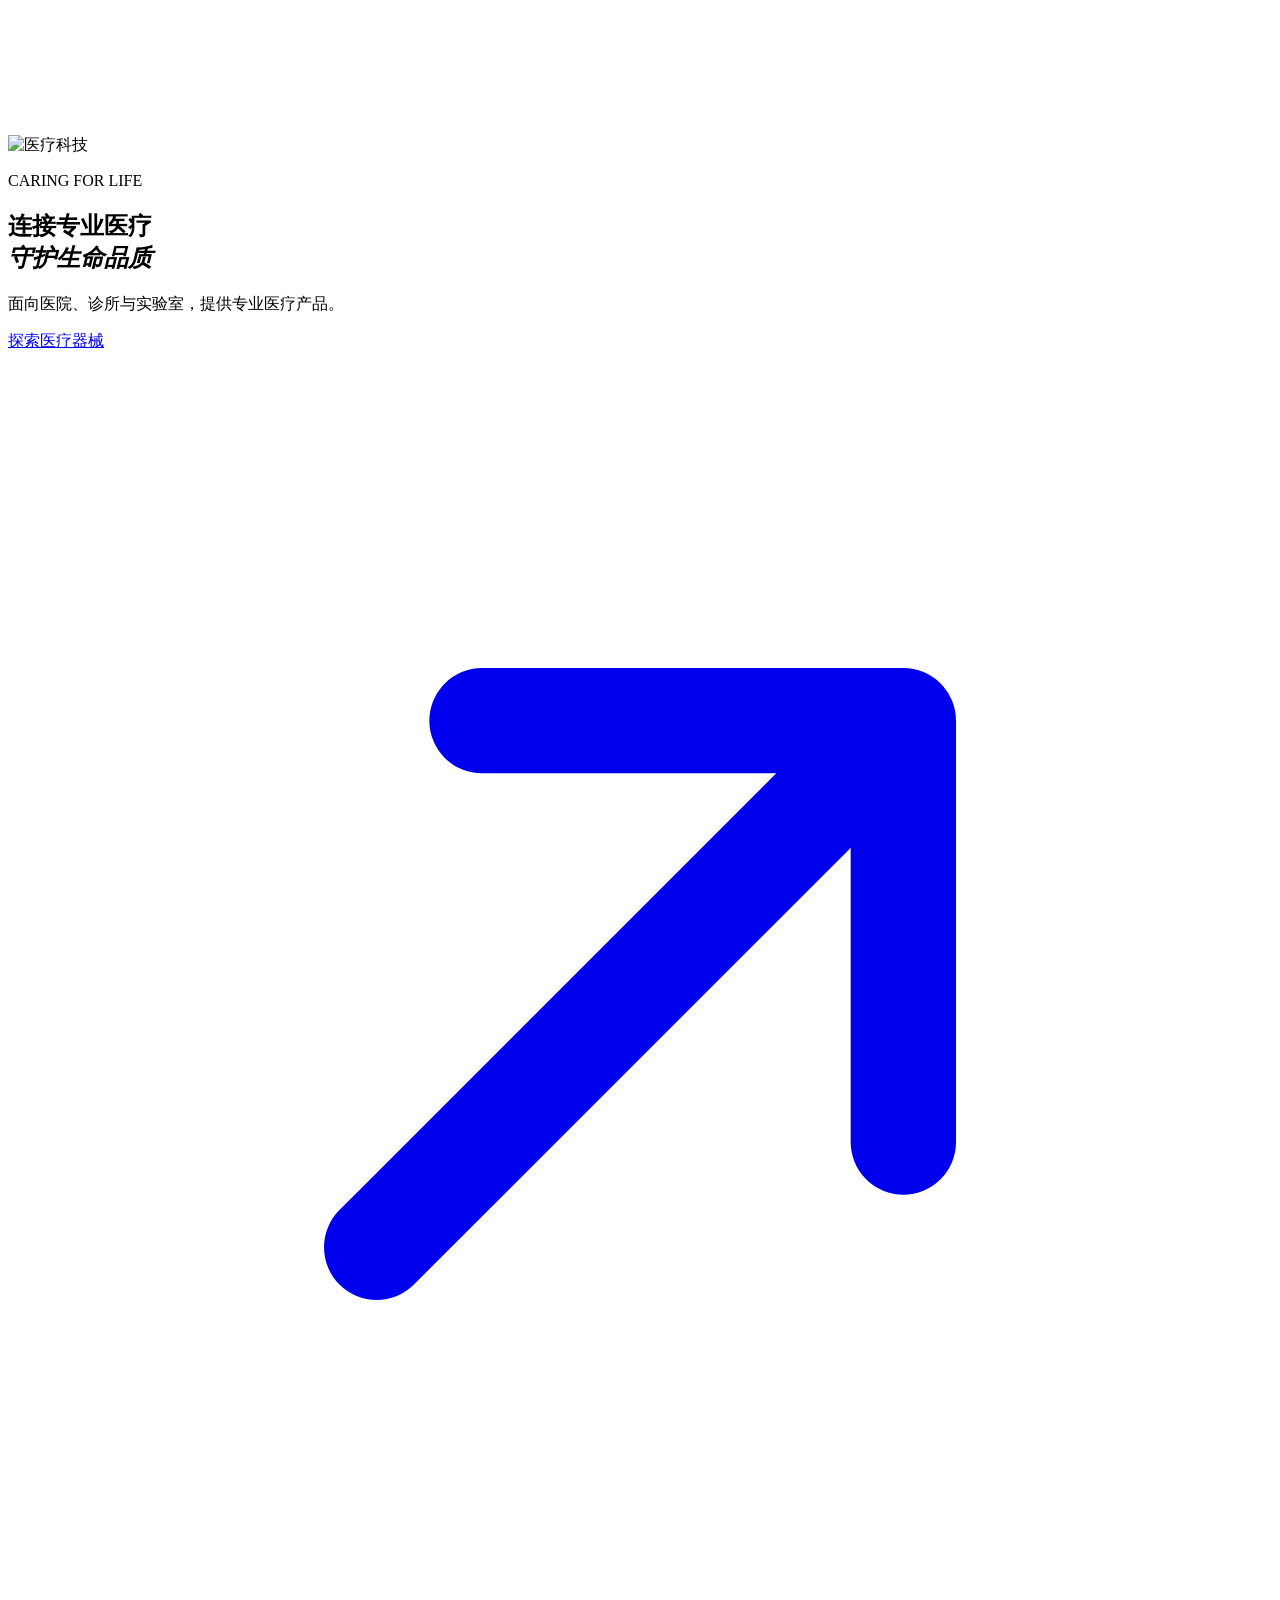
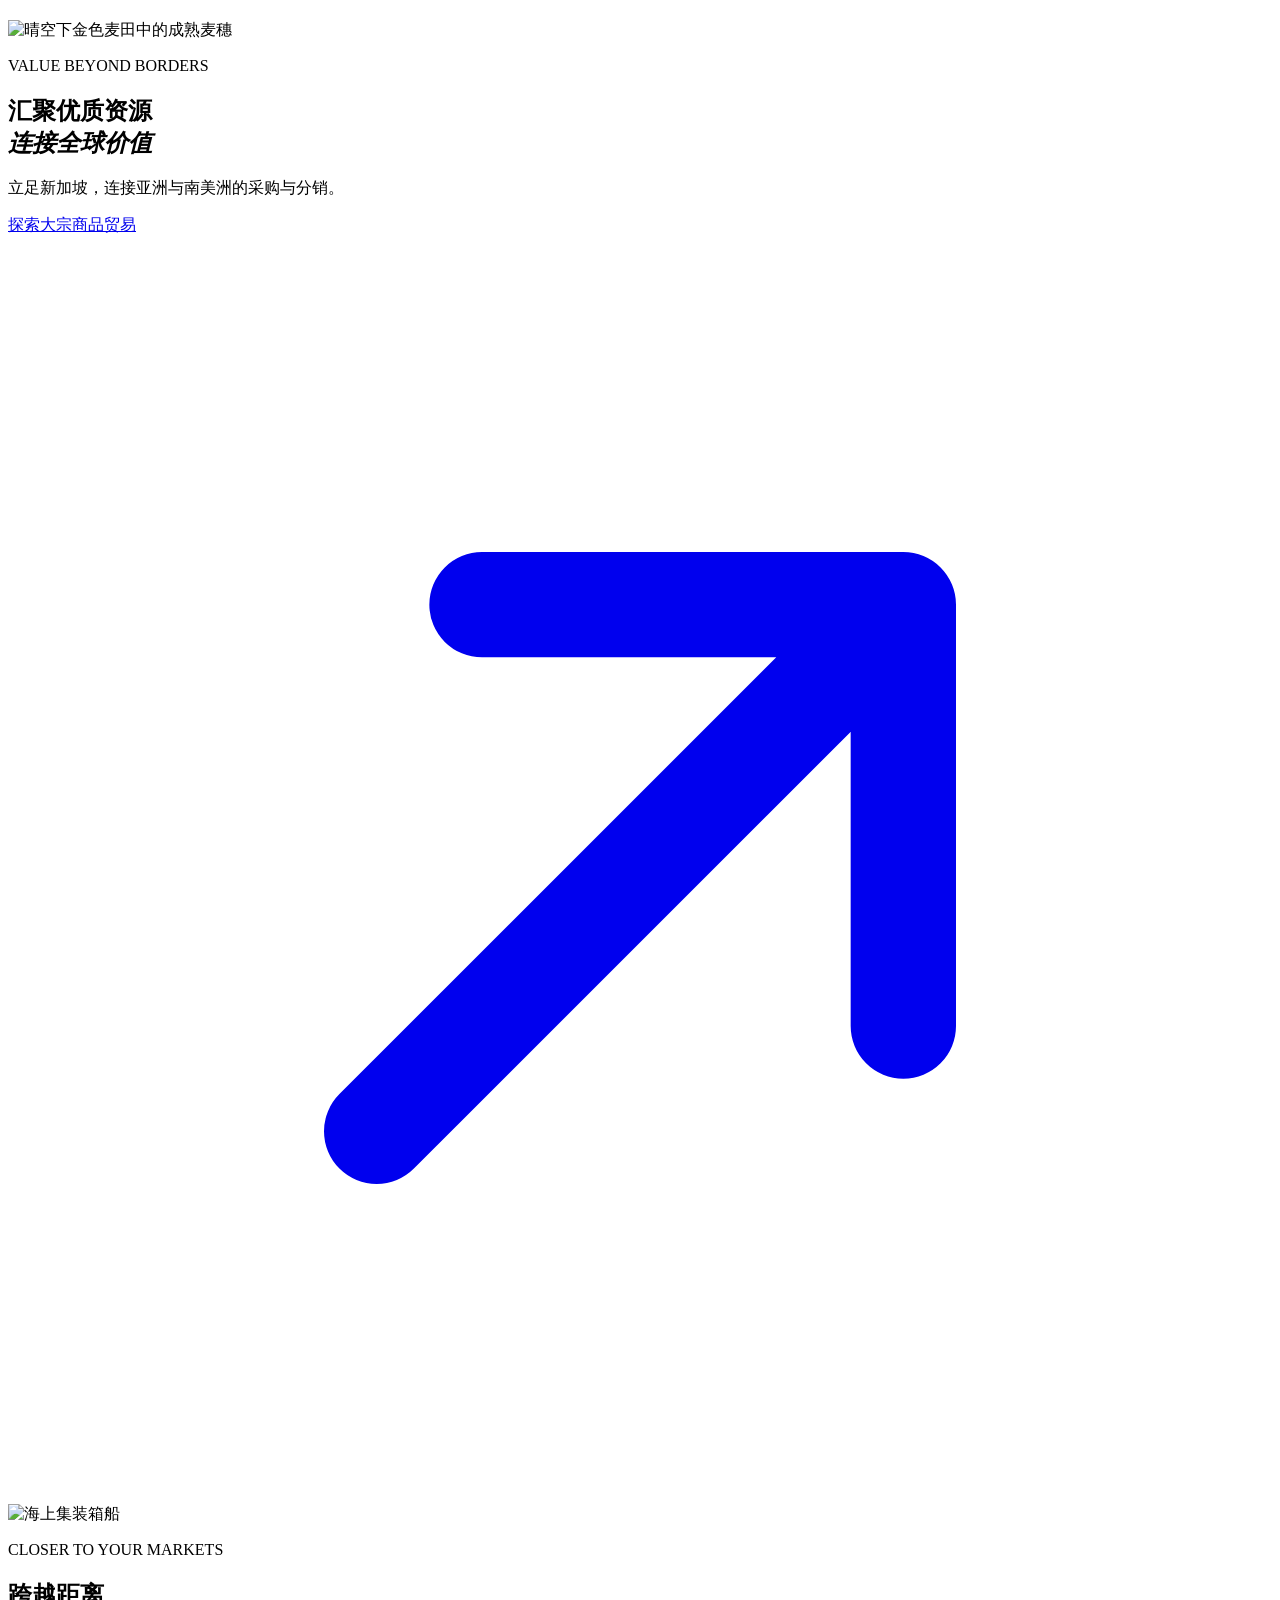
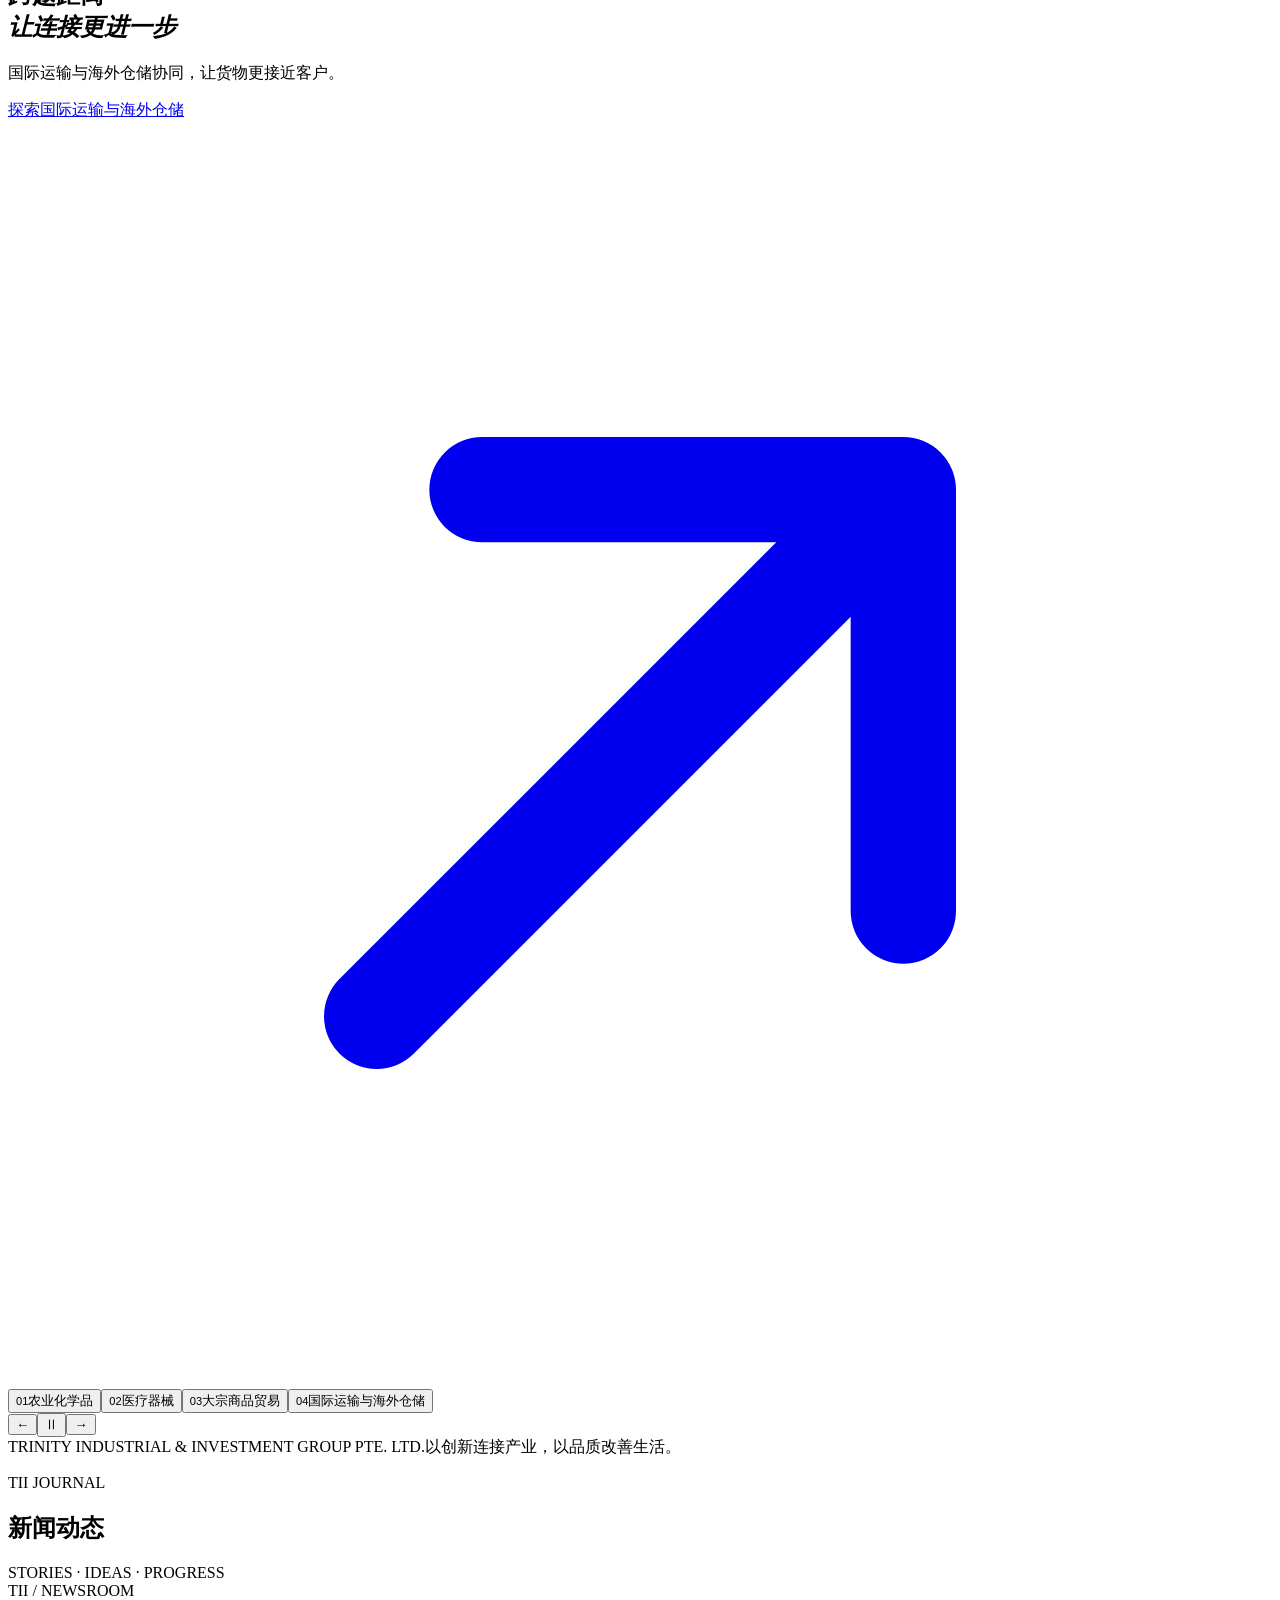
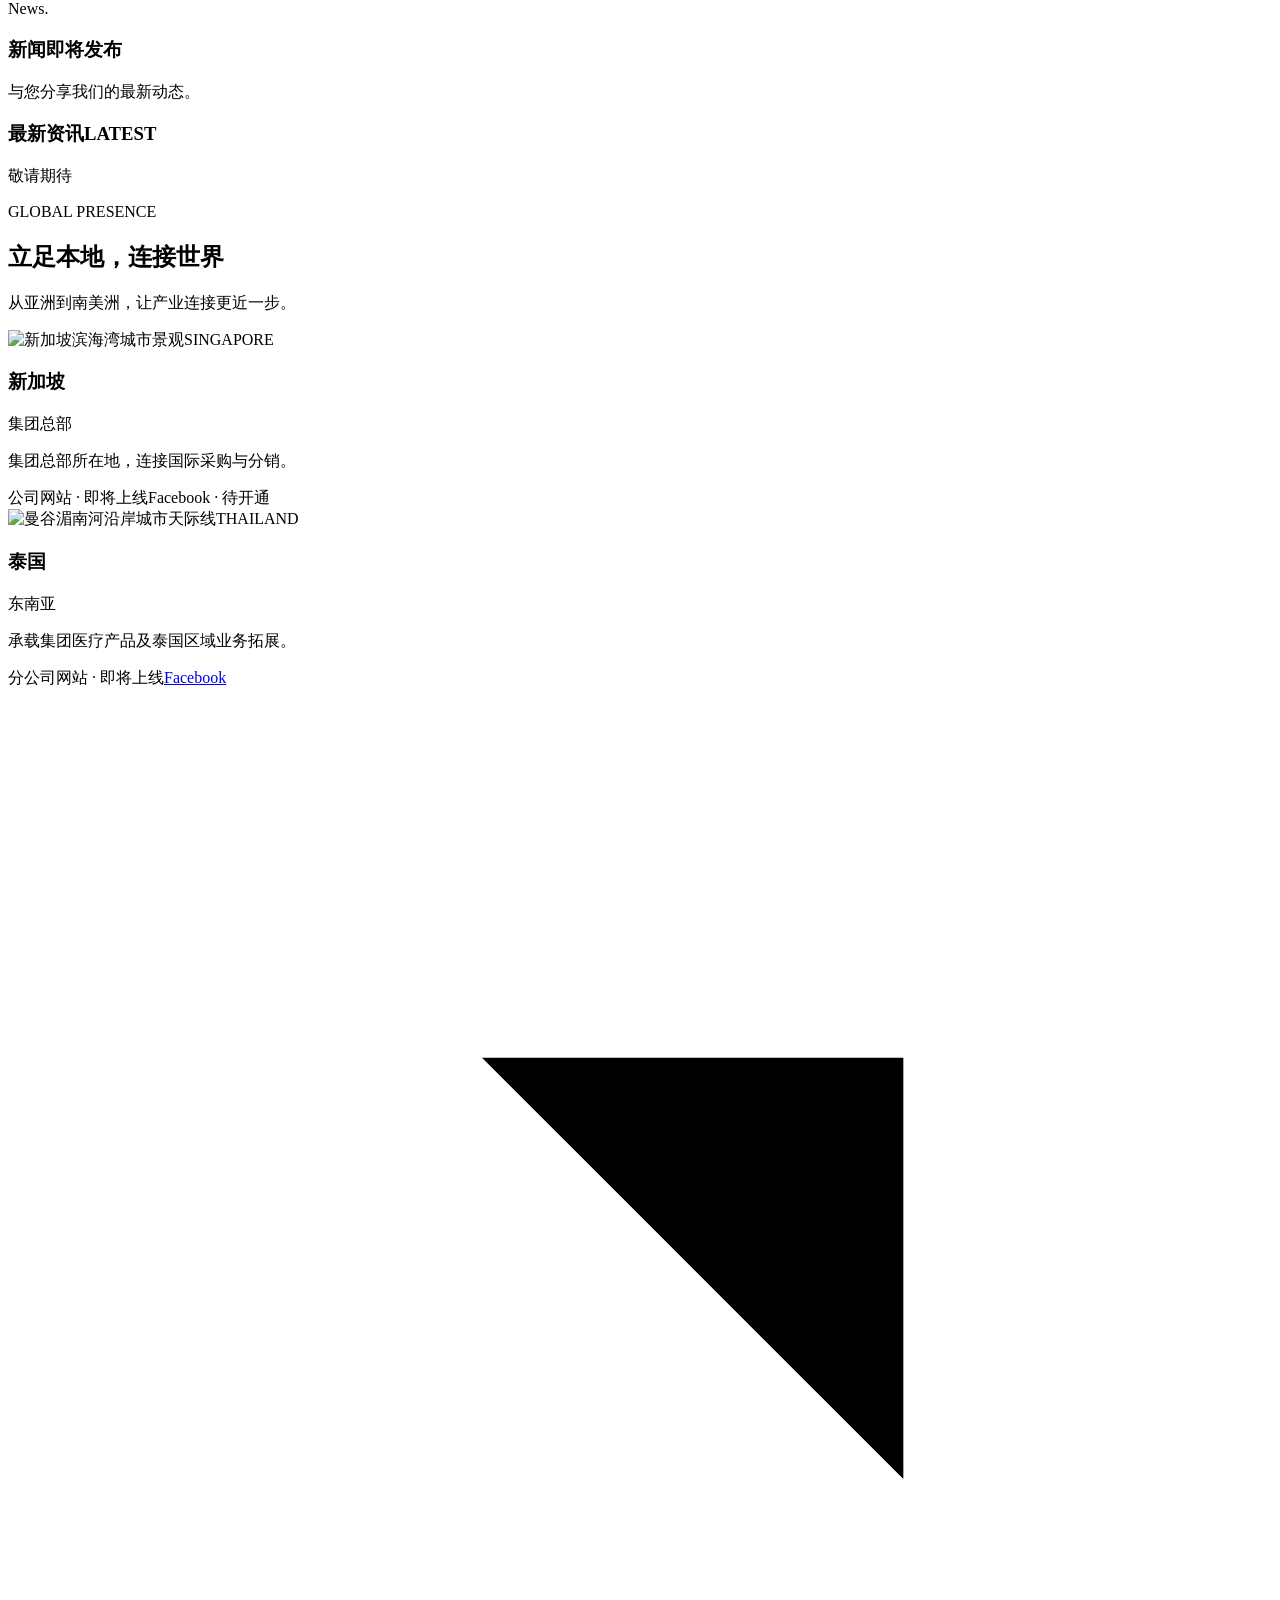
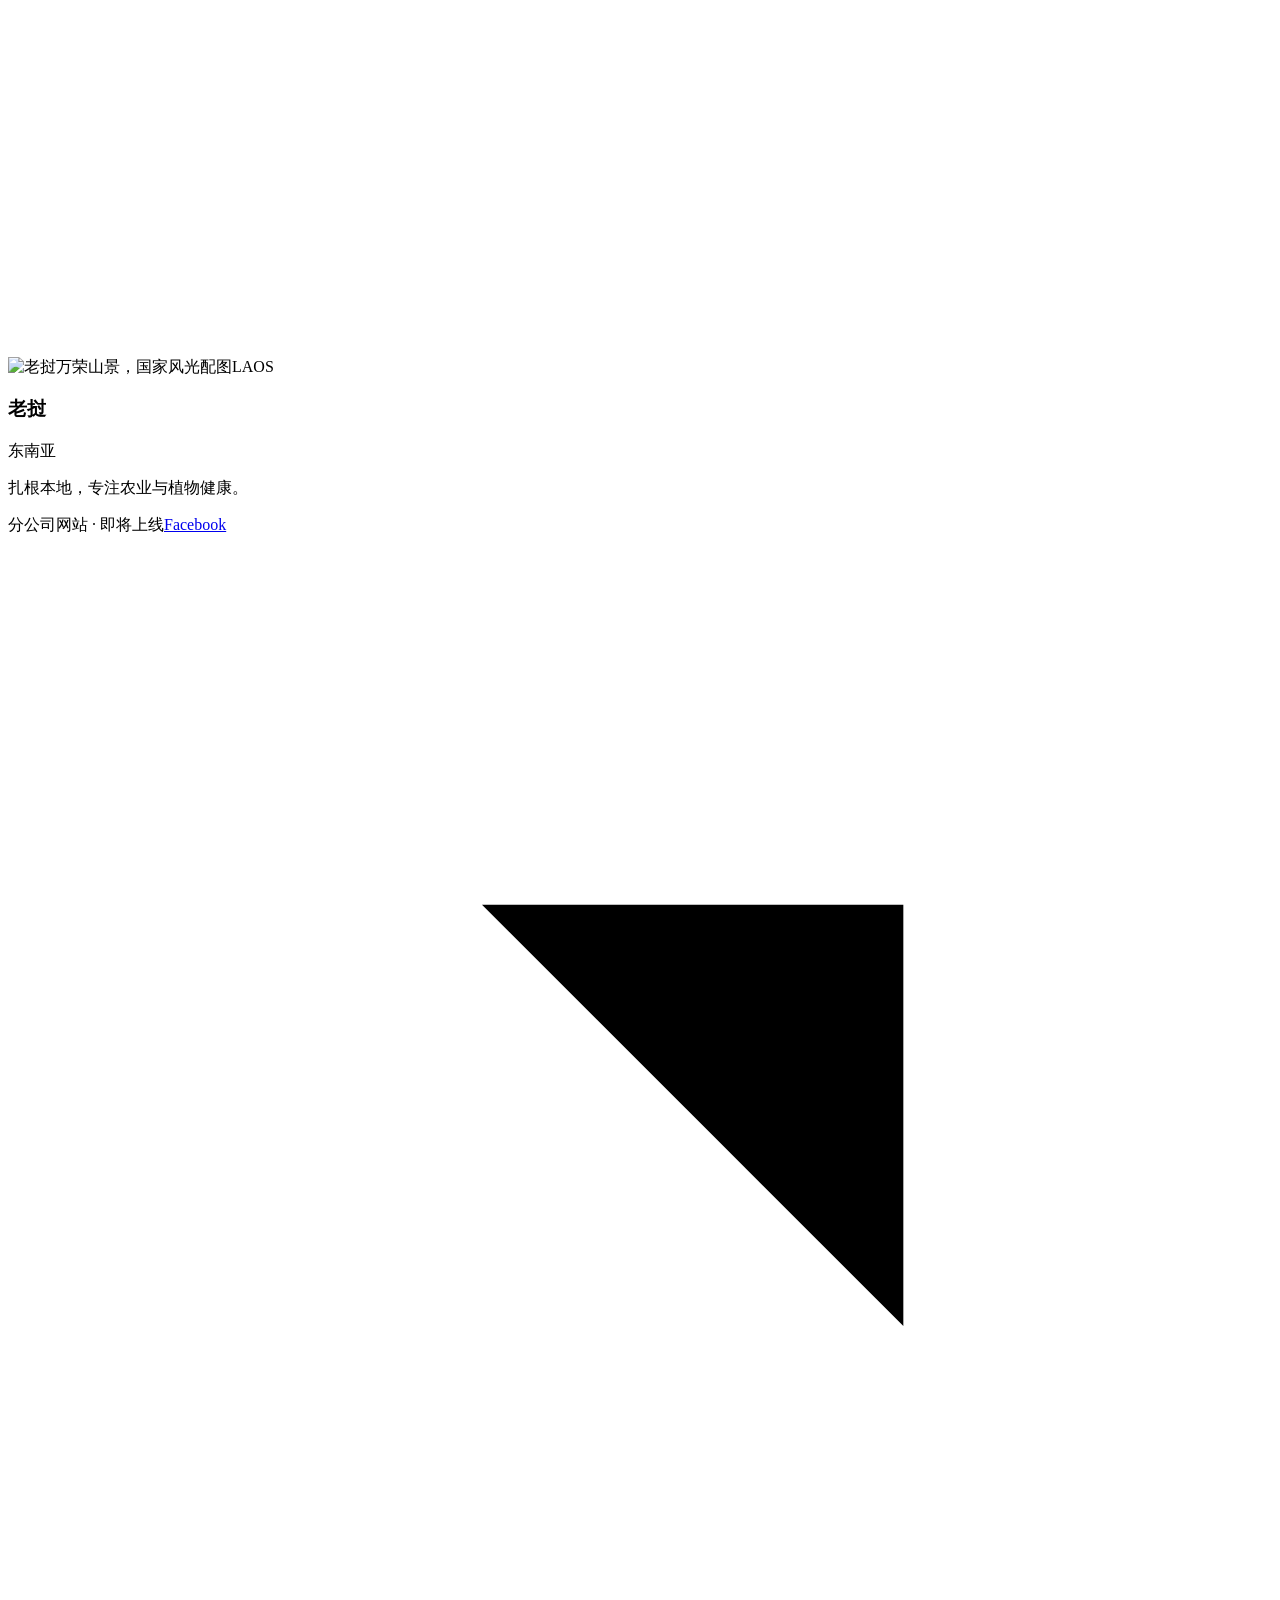
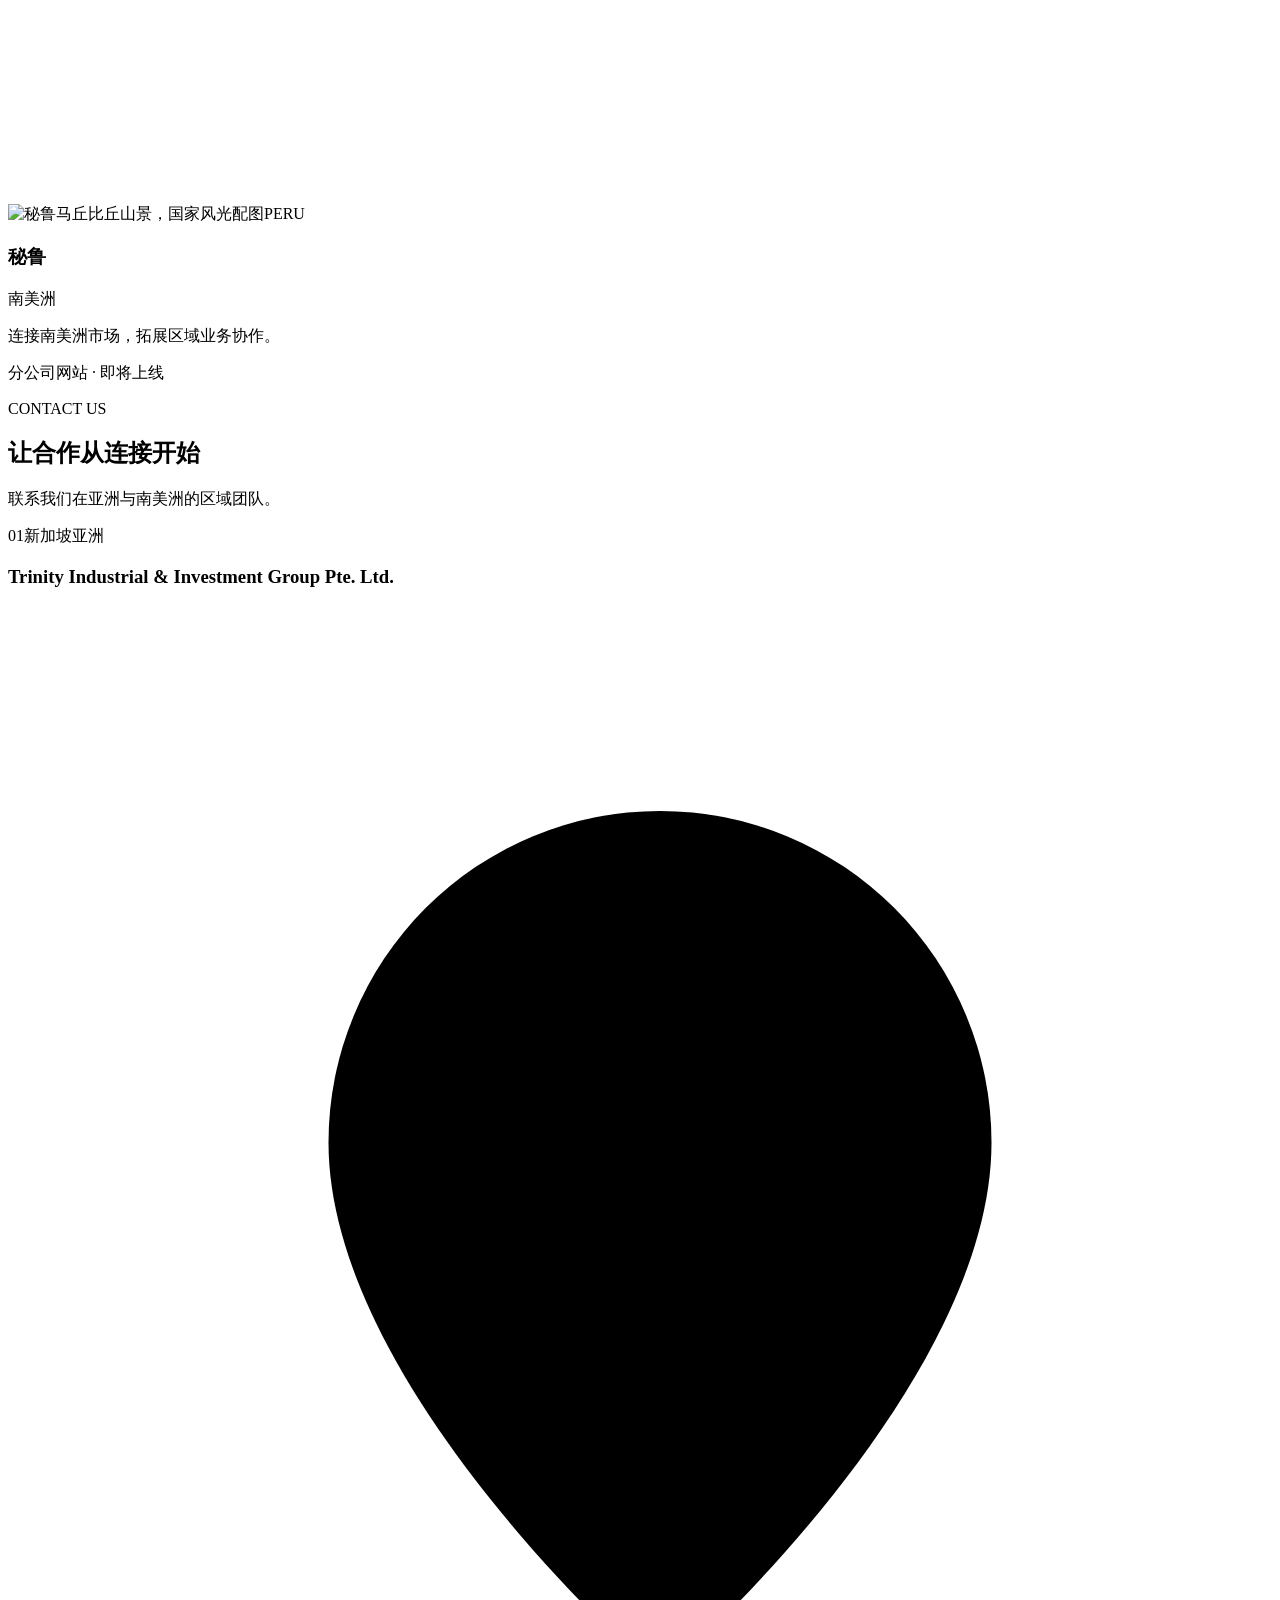
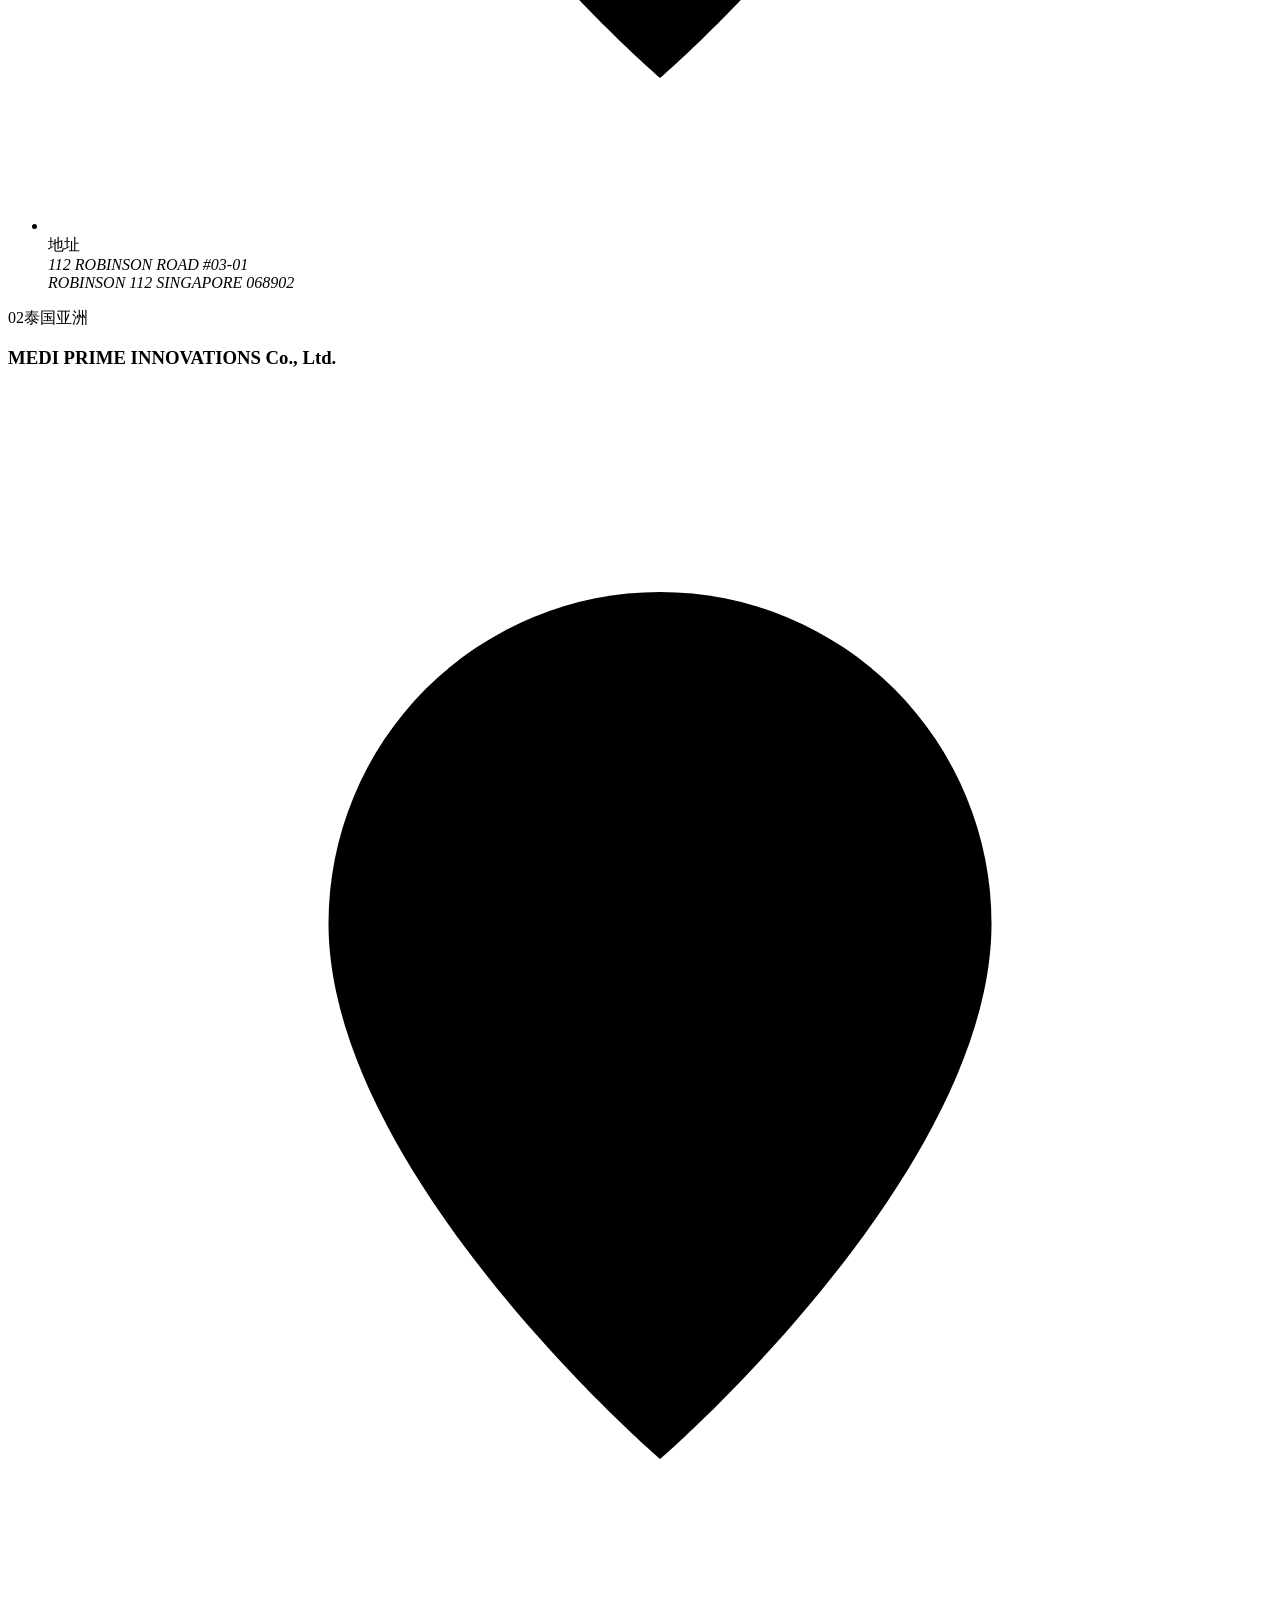
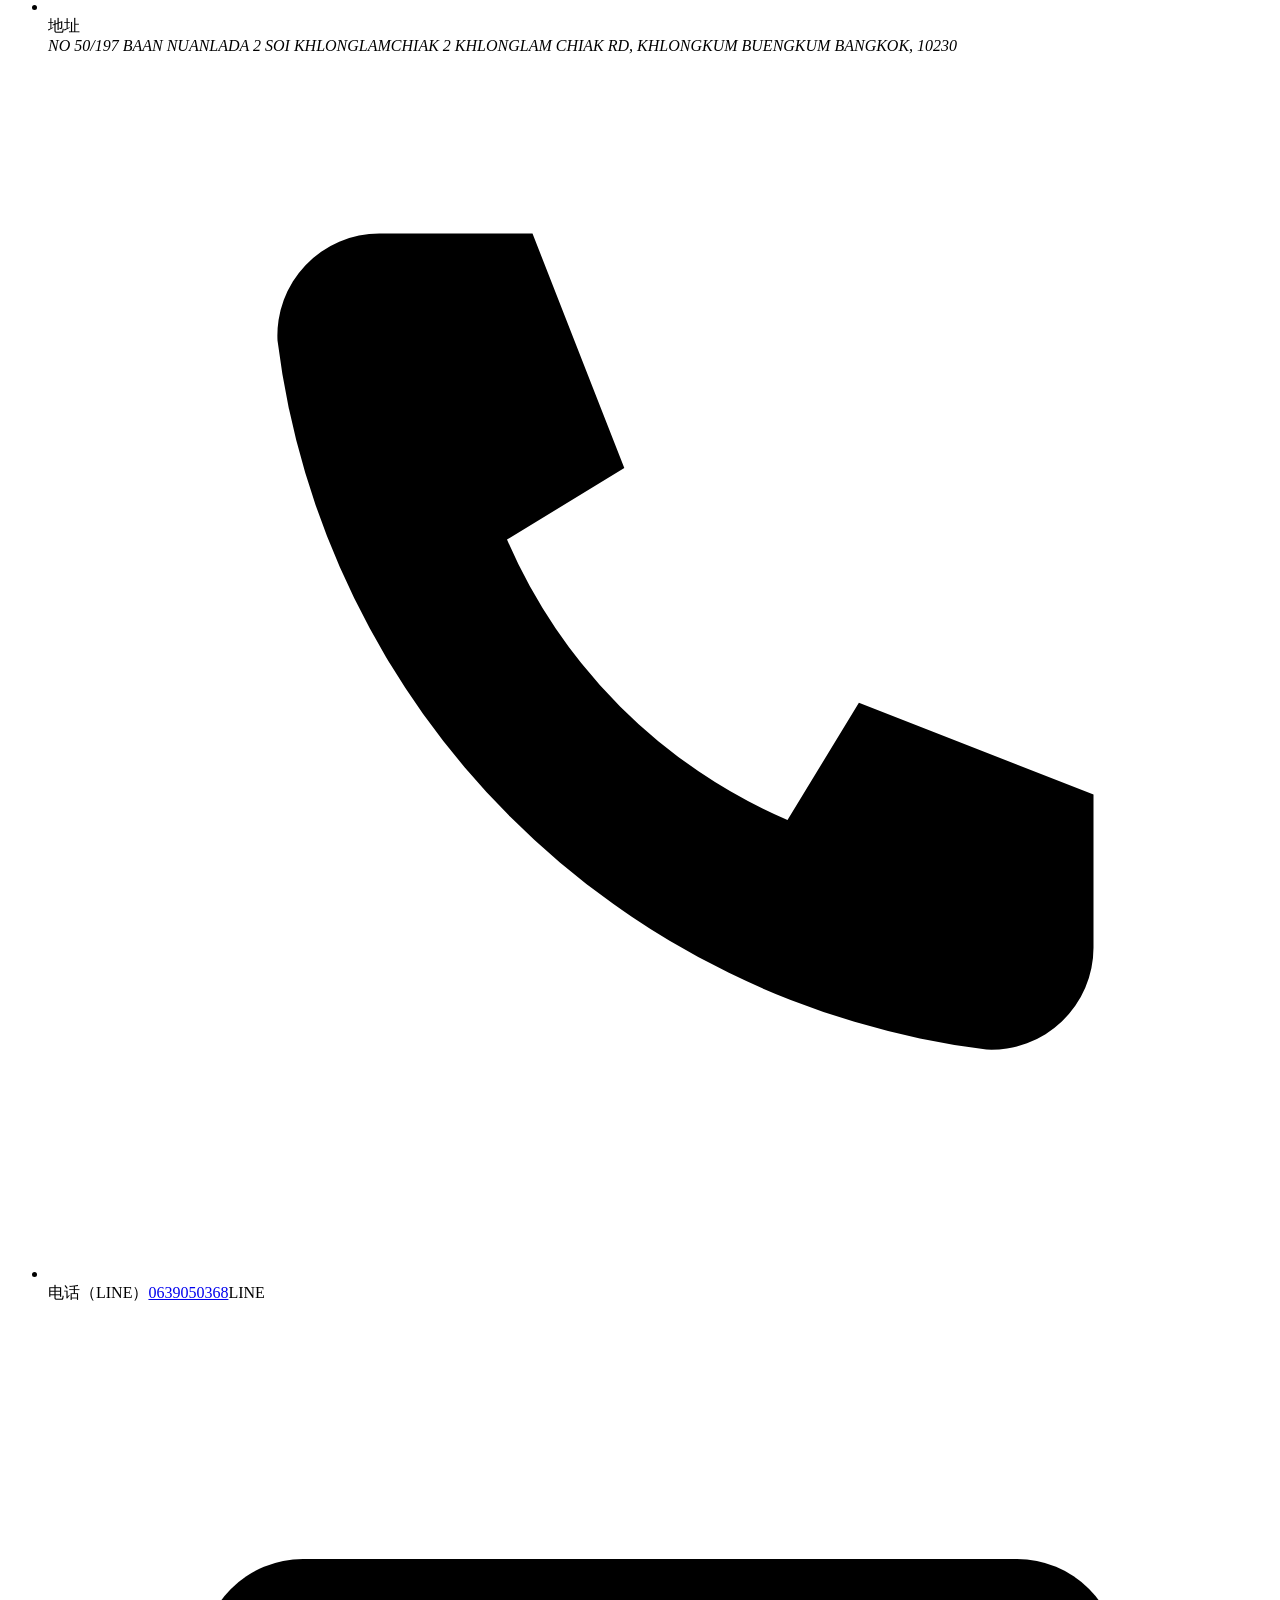
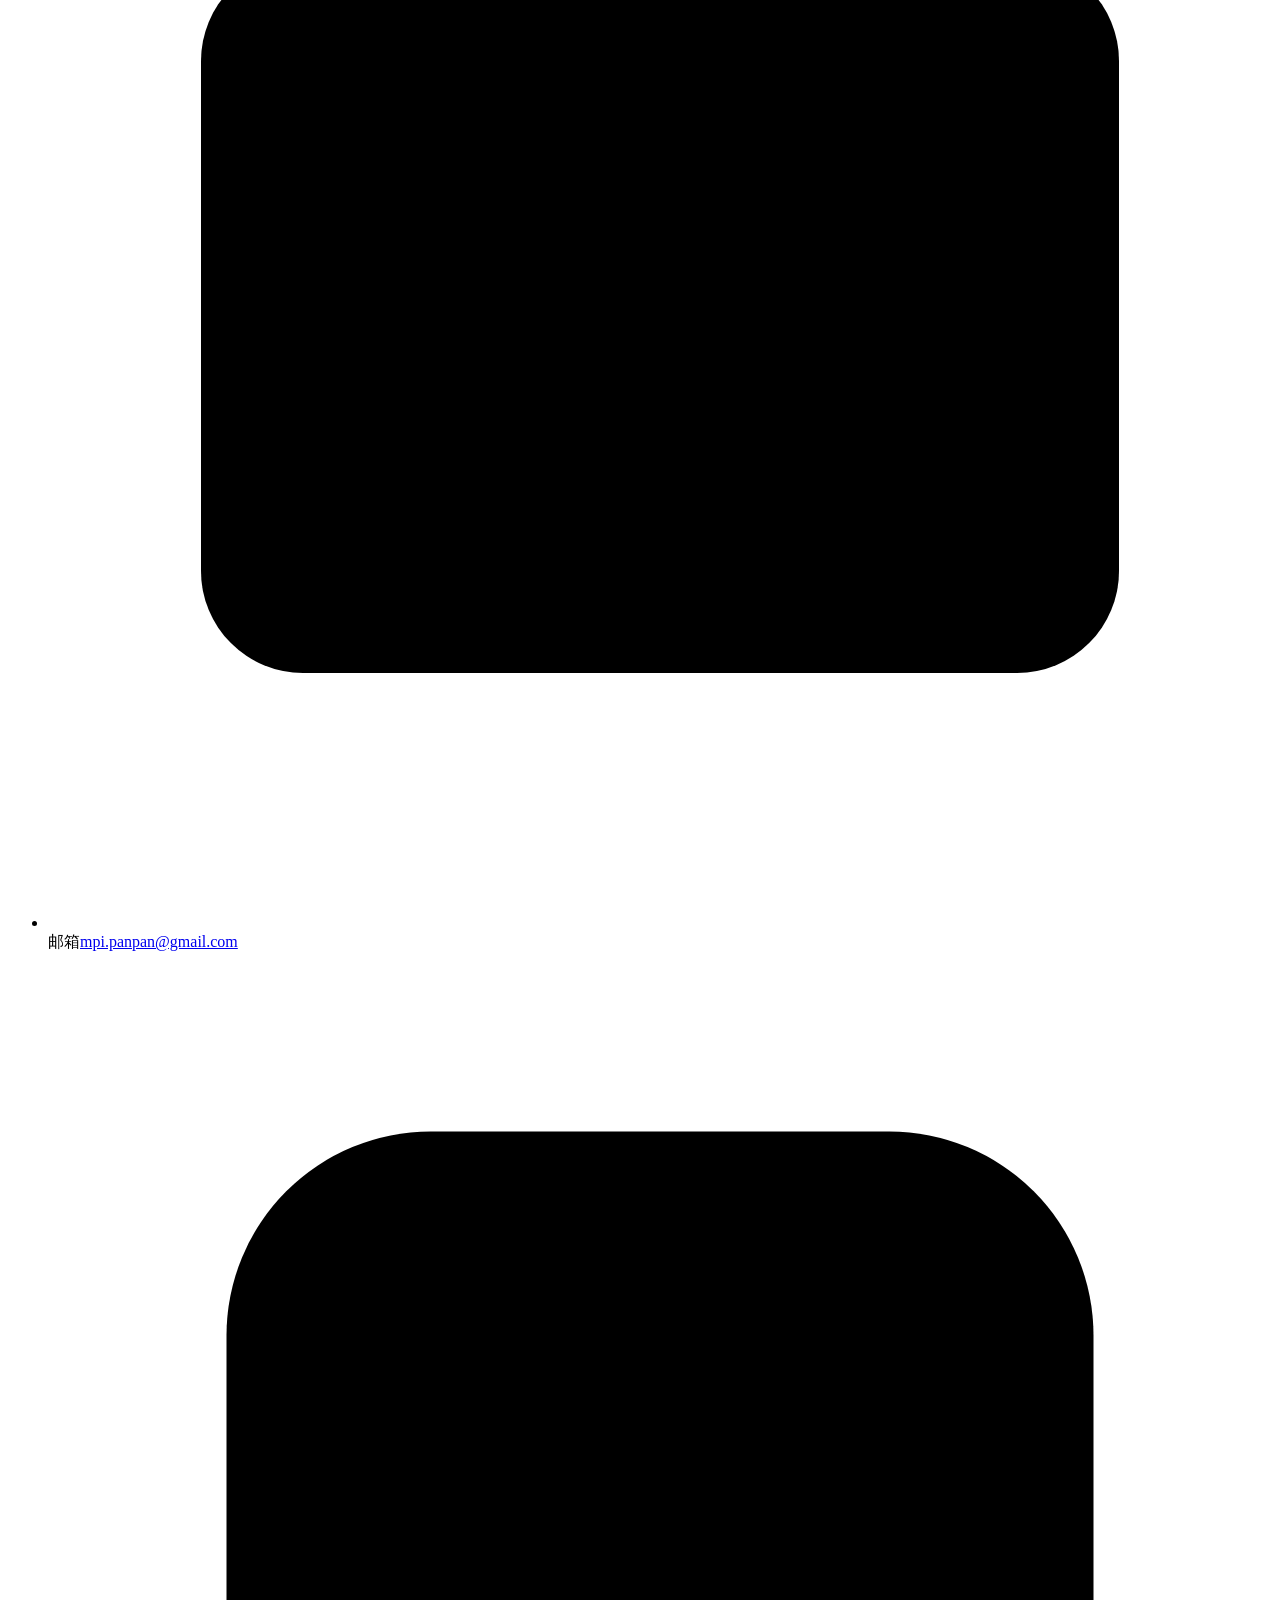
==== commit e51bccbf: "Merge company intro, vision and culture into one About page The About page now scrolls through three" ====
--- a/index.html
+++ b/index.html
@@ -4,7 +4,7 @@
 <link rel="apple-touch-icon" sizes="180x180" href="./assets/tii-apple-touch-icon.png"><link rel="preload" as="image" href="./assets/agriculture.jpg"><link rel="stylesheet" href="./styles.css?v=20260927b"><script defer src="./app.js?v=20261021-dropdown"></script><link rel="stylesheet" href="./sections.css?v=20260930-offices-v2">
 <link rel="stylesheet" href="./contact.css?v=20261021-contact"><script defer src="./content.js"></script><link rel="stylesheet" href="./news.css"><script defer src="./news-data.js"></script><script defer src="./news.js"></script><link rel="stylesheet" href="./navigation-dropdown.css?v=20261021-home-weight"><script defer src="./navigation-dropdown.js?v=20261021-home"></script></head>
 <body data-description-zh="TRINITY INDUSTRIAL & INVESTMENT GROUP PTE. LTD. 以新加坡为总部，连接农业、医疗、大宗商品贸易及国际运输与海外仓储业务。" data-description-en="Headquartered in Singapore, TRINITY INDUSTRIAL & INVESTMENT GROUP connects agriculture, medical products, commodity trading and international transportation &amp; overseas warehousing."><a class="skip" href="#main" data-zh="跳至正文" data-en="Skip to content">跳至正文</a>
-<header class="site-header"><a class="brand" href="#home" aria-label="tii home"><span class="brand-text">tii</span><span class="brand-name">TRINITY INDUSTRIAL<br>& INVESTMENT GROUP</span></a><nav id="navigation" class="dropdown-navigation" aria-label="主导航"><ul class="dropdown-main"><li><a href="./index.html" data-zh="首页" data-en="Home">首页</a></li><li class="dropdown-branch"><button class="dropdown-toggle" type="button" aria-expanded="false" aria-controls="dropdown-about"><span data-zh="关于我们" data-en="About us">关于我们</span><span class="dropdown-arrow" aria-hidden="true"></span></button><ul class="dropdown-panel" id="dropdown-about" hidden><li><a href="./about.html" data-zh="公司介绍" data-en="About Us">公司介绍</a></li><li><a href="./culture.html" data-zh="企业文化" data-en="Corporate Culture">企业文化</a></li><li><a href="./index.html#global" data-zh="全球布局" data-en="Global Presence">全球布局</a></li><li><a href="./index.html#news" data-zh="新闻动态" data-en="News">新闻动态</a></li><li><a href="./index.html#contact" data-zh="联系我们" data-en="Contact Us">联系我们</a></li></ul></li><li class="dropdown-branch"><button class="dropdown-toggle" type="button" aria-expanded="false" aria-controls="dropdown-business"><span data-zh="业务领域" data-en="Our business">业务领域</span><span class="dropdown-arrow" aria-hidden="true"></span></button><ul class="dropdown-panel" id="dropdown-business" hidden><li class="dropdown-branch"><button class="dropdown-toggle" type="button" aria-expanded="false" aria-controls="dropdown-agriculture"><span data-zh="农业与植物健康" data-en="Agriculture / Plant Health">农业与植物健康</span><span class="dropdown-arrow" aria-hidden="true"></span></button><ul class="dropdown-panel" id="dropdown-agriculture" hidden><li><a href="./agriculture.html#approach" data-zh="植物健康管理" data-en="Plant Health Management">植物健康管理</a></li><li class="dropdown-branch"><div class="dropdown-row"><a href="./agriculture.html#crop-solutions" data-zh="作物解决方案" data-en="Crop Solutions">作物解决方案</a><button class="dropdown-toggle dropdown-toggle--split" type="button" aria-expanded="false" aria-controls="dropdown-crops"><span class="dropdown-sr" data-zh="作物解决方案分类" data-en="Crop Solutions categories">作物解决方案分类</span><span class="dropdown-arrow" aria-hidden="true"></span></button></div><ul class="dropdown-panel" id="dropdown-crops" hidden><li><a href="./coming-soon.html" data-zh="水稻" data-en="Rice">水稻</a></li><li><a href="./coming-soon.html" data-zh="榴莲" data-en="Durian">榴莲</a></li><li><a href="./coming-soon.html" data-zh="芒果" data-en="Mango">芒果</a></li><li><a href="./coming-soon.html" data-zh="咖啡" data-en="Coffee">咖啡</a></li></ul></li></ul></li><li class="dropdown-branch"><button class="dropdown-toggle" type="button" aria-expanded="false" aria-controls="dropdown-medical"><span data-zh="医疗器械" data-en="Medical Devices">医疗器械</span><span class="dropdown-arrow" aria-hidden="true"></span></button><ul class="dropdown-panel" id="dropdown-medical" hidden><li class="dropdown-branch"><div class="dropdown-row"><a href="./medical.html" data-zh="医疗产品" data-en="Medical Products">医疗产品</a><button class="dropdown-toggle dropdown-toggle--split" type="button" aria-expanded="false" aria-controls="dropdown-products"><span class="dropdown-sr" data-zh="医疗产品分类" data-en="Medical Products categories">医疗产品分类</span><span class="dropdown-arrow" aria-hidden="true"></span></button></div><ul class="dropdown-panel" id="dropdown-products" hidden><li><a href="./medical.html#enteral" data-zh="肠内营养" data-en="Enteral Feeding">肠内营养</a></li><li><a href="./medical.html#urology" data-zh="泌尿护理" data-en="Urology">泌尿护理</a></li><li><a href="./medical.html#suction" data-zh="吸引系列" data-en="Suction">吸引系列</a></li><li><a href="./medical.html#collection" data-zh="收集系列" data-en="Collection">收集系列</a></li></ul></li><li><a href="./medical.html#quality" data-zh="质量保障" data-en="Quality">质量保障</a></li></ul></li><li class="dropdown-branch"><button class="dropdown-toggle" type="button" aria-expanded="false" aria-controls="dropdown-trading"><span data-zh="大宗商品贸易" data-en="Commodity Trading">大宗商品贸易</span><span class="dropdown-arrow" aria-hidden="true"></span></button><ul class="dropdown-panel" id="dropdown-trading" hidden><li><a href="./business.html?division=2#business" data-zh="业务概览" data-en="Overview">业务概览</a></li><li><a href="./coming-soon.html" data-zh="敬请期待" data-en="Coming Soon">敬请期待</a></li></ul></li><li class="dropdown-branch"><button class="dropdown-toggle" type="button" aria-expanded="false" aria-controls="dropdown-logistics"><span data-zh="国际运输与海外仓储" data-en="International Transportation &amp; Overseas Warehousing">国际运输与海外仓储</span><span class="dropdown-arrow" aria-hidden="true"></span></button><ul class="dropdown-panel" id="dropdown-logistics" hidden><li><a href="./logistics.html#overview" data-zh="业务概览" data-en="Overview">业务概览</a></li><li><a href="./logistics.html#services" data-zh="货物旅程" data-en="Cargo Journey">货物旅程</a></li></ul></li></ul></li><li><a href="./culture.html" data-zh="企业文化" data-en="Our culture">企业文化</a></li><li><a href="./index.html#news" data-zh="新闻动态" data-en="News">新闻动态</a></li><li><a href="./index.html#contact" data-zh="联系我们" data-en="Contact">联系我们</a></li></ul></nav><div class="nav-actions"><div class="language" aria-label="Language"><button data-lang="zh" class="active" aria-pressed="true">中文</button><span>/</span><button data-lang="en" aria-pressed="false">EN</button></div><button class="menu-toggle" aria-label="打开菜单" aria-controls="navigation" aria-expanded="false"><span></span><span></span></button></div></header>
+<header class="site-header"><a class="brand" href="#home" aria-label="tii home"><span class="brand-text">tii</span><span class="brand-name">TRINITY INDUSTRIAL<br>& INVESTMENT GROUP</span></a><nav id="navigation" class="dropdown-navigation" aria-label="主导航"><ul class="dropdown-main"><li><a href="./index.html" data-zh="首页" data-en="Home">首页</a></li><li class="dropdown-branch"><button class="dropdown-toggle" type="button" aria-expanded="false" aria-controls="dropdown-about"><span data-zh="关于我们" data-en="About us">关于我们</span><span class="dropdown-arrow" aria-hidden="true"></span></button><ul class="dropdown-panel" id="dropdown-about" hidden><li><a href="./about.html#about" data-zh="公司介绍" data-en="About Us">公司介绍</a></li><li><a href="./about.html#vision" data-zh="愿景" data-en="Our Vision">愿景</a></li><li><a href="./about.html#culture" data-zh="企业文化" data-en="Corporate Culture">企业文化</a></li><li><a href="./index.html#global" data-zh="全球布局" data-en="Global Presence">全球布局</a></li><li><a href="./index.html#news" data-zh="新闻动态" data-en="News">新闻动态</a></li><li><a href="./index.html#contact" data-zh="联系我们" data-en="Contact Us">联系我们</a></li></ul></li><li class="dropdown-branch"><button class="dropdown-toggle" type="button" aria-expanded="false" aria-controls="dropdown-business"><span data-zh="业务领域" data-en="Our business">业务领域</span><span class="dropdown-arrow" aria-hidden="true"></span></button><ul class="dropdown-panel" id="dropdown-business" hidden><li class="dropdown-branch"><button class="dropdown-toggle" type="button" aria-expanded="false" aria-controls="dropdown-agriculture"><span data-zh="农业与植物健康" data-en="Agriculture / Plant Health">农业与植物健康</span><span class="dropdown-arrow" aria-hidden="true"></span></button><ul class="dropdown-panel" id="dropdown-agriculture" hidden><li><a href="./agriculture.html#approach" data-zh="植物健康管理" data-en="Plant Health Management">植物健康管理</a></li><li class="dropdown-branch"><div class="dropdown-row"><a href="./agriculture.html#crop-solutions" data-zh="作物解决方案" data-en="Crop Solutions">作物解决方案</a><button class="dropdown-toggle dropdown-toggle--split" type="button" aria-expanded="false" aria-controls="dropdown-crops"><span class="dropdown-sr" data-zh="作物解决方案分类" data-en="Crop Solutions categories">作物解决方案分类</span><span class="dropdown-arrow" aria-hidden="true"></span></button></div><ul class="dropdown-panel" id="dropdown-crops" hidden><li><a href="./coming-soon.html" data-zh="水稻" data-en="Rice">水稻</a></li><li><a href="./coming-soon.html" data-zh="榴莲" data-en="Durian">榴莲</a></li><li><a href="./coming-soon.html" data-zh="芒果" data-en="Mango">芒果</a></li><li><a href="./coming-soon.html" data-zh="咖啡" data-en="Coffee">咖啡</a></li></ul></li></ul></li><li class="dropdown-branch"><button class="dropdown-toggle" type="button" aria-expanded="false" aria-controls="dropdown-medical"><span data-zh="医疗器械" data-en="Medical Devices">医疗器械</span><span class="dropdown-arrow" aria-hidden="true"></span></button><ul class="dropdown-panel" id="dropdown-medical" hidden><li class="dropdown-branch"><div class="dropdown-row"><a href="./medical.html" data-zh="医疗产品" data-en="Medical Products">医疗产品</a><button class="dropdown-toggle dropdown-toggle--split" type="button" aria-expanded="false" aria-controls="dropdown-products"><span class="dropdown-sr" data-zh="医疗产品分类" data-en="Medical Products categories">医疗产品分类</span><span class="dropdown-arrow" aria-hidden="true"></span></button></div><ul class="dropdown-panel" id="dropdown-products" hidden><li><a href="./medical.html#enteral" data-zh="肠内营养" data-en="Enteral Feeding">肠内营养</a></li><li><a href="./medical.html#urology" data-zh="泌尿护理" data-en="Urology">泌尿护理</a></li><li><a href="./medical.html#suction" data-zh="吸引系列" data-en="Suction">吸引系列</a></li><li><a href="./medical.html#collection" data-zh="收集系列" data-en="Collection">收集系列</a></li></ul></li><li><a href="./medical.html#quality" data-zh="质量保障" data-en="Quality">质量保障</a></li></ul></li><li class="dropdown-branch"><button class="dropdown-toggle" type="button" aria-expanded="false" aria-controls="dropdown-trading"><span data-zh="大宗商品贸易" data-en="Commodity Trading">大宗商品贸易</span><span class="dropdown-arrow" aria-hidden="true"></span></button><ul class="dropdown-panel" id="dropdown-trading" hidden><li><a href="./business.html?division=2#business" data-zh="业务概览" data-en="Overview">业务概览</a></li><li><a href="./coming-soon.html" data-zh="敬请期待" data-en="Coming Soon">敬请期待</a></li></ul></li><li class="dropdown-branch"><button class="dropdown-toggle" type="button" aria-expanded="false" aria-controls="dropdown-logistics"><span data-zh="国际运输与海外仓储" data-en="International Transportation &amp; Overseas Warehousing">国际运输与海外仓储</span><span class="dropdown-arrow" aria-hidden="true"></span></button><ul class="dropdown-panel" id="dropdown-logistics" hidden><li><a href="./logistics.html#overview" data-zh="业务概览" data-en="Overview">业务概览</a></li><li><a href="./logistics.html#services" data-zh="货物旅程" data-en="Cargo Journey">货物旅程</a></li></ul></li></ul></li><li><a href="./index.html#news" data-zh="新闻动态" data-en="News">新闻动态</a></li><li><a href="./index.html#contact" data-zh="联系我们" data-en="Contact">联系我们</a></li></ul></nav><div class="nav-actions"><div class="language" aria-label="Language"><button data-lang="zh" class="active" aria-pressed="true">中文</button><span>/</span><button data-lang="en" aria-pressed="false">EN</button></div><button class="menu-toggle" aria-label="打开菜单" aria-controls="navigation" aria-expanded="false"><span></span><span></span></button></div></header>
 <main id="main"><section class="hero" id="home" aria-roledescription="carousel" aria-label="四大业务" tabindex="0"><div class="slides">
 <div class="slide active" data-slide="0"><img src="./assets/agriculture.jpg" alt="绿色农田航拍" data-alt-zh="绿色农田航拍" data-alt-en="Aerial view of green agricultural fields" fetchpriority="high" width="2400" height="1799"><div class="hero-content wrap"><p class="eyebrow light">GROWING POSSIBILITIES</p><h1><span data-zh="扎根每一份生长" data-en="Rooted in growth.">扎根每一份生长</span><br><em data-zh="共创可持续未来" data-en="Growing a better future.">共创可持续未来</em></h1><p class="hero-desc" data-zh="以植物健康为核心，让科学与田野相连。" data-en="Putting plant health at the heart of agriculture. Connecting science with the field.">以植物健康为核心，让科学与田野相连。</p><a class="button lime" href="./agriculture.html"><span data-zh="探索农业化学品" data-en="Explore agriculture">探索农业化学品</span>
 <span class="button-icon" aria-hidden="true"><svg viewBox="0 0 24 24" focusable="false"><path d="M7 17L17 7M9 7h8v8" fill="none" stroke="currentColor" stroke-width="2" stroke-linecap="round" stroke-linejoin="round"/></svg></span>
@@ -87,7 +87,7 @@
 <div class="footer-navigation"><div class="wrap">
 <div class="footer-brand"><a class="footer-brandmark" href="#home" aria-label="tii home">tii</a><p data-zh="以创新连接产业，以品质改善生活。" data-en="Connecting Innovation, Enriching Life.">以创新连接产业，以品质改善生活。</p></div>
 <nav class="footer-columns" aria-label="Footer navigation">
-<section class="footer-group"><h2><span>01</span> ABOUT TII</h2><ul><li><a href="./about.html" data-zh="关于我们" data-en="About Us">关于我们</a></li><li><a href="./culture.html" data-zh="企业文化" data-en="Corporate Culture">企业文化</a></li><li><a href="#global" data-zh="全球布局" data-en="Global Presence">全球布局</a></li><li><a href="#contact" data-zh="联系我们" data-en="Contact Us">联系我们</a></li></ul></section>
+<section class="footer-group"><h2><span>01</span> ABOUT TII</h2><ul><li><a href="./about.html" data-zh="关于我们" data-en="About Us">关于我们</a></li><li><a href="./about.html#culture" data-zh="企业文化" data-en="Corporate Culture">企业文化</a></li><li><a href="#global" data-zh="全球布局" data-en="Global Presence">全球布局</a></li><li><a href="#contact" data-zh="联系我们" data-en="Contact Us">联系我们</a></li></ul></section>
 <section class="footer-group"><h2><span>02</span> OUR BUSINESS</h2><ul><li><a href="./agriculture.html" data-zh="农业 / 植物健康" data-en="Agriculture / Plant Health">农业 / 植物健康</a></li><li><a href="./medical.html" data-zh="医疗器械" data-en="Medical Devices">医疗器械</a></li><li><a href="./business.html?division=2#business" data-zh="大宗商品贸易" data-en="Commodity Trading">大宗商品贸易</a></li><li><a href="./logistics.html" data-zh="国际运输与海外仓储" data-en="International Transportation &amp; Overseas Warehousing">国际运输与海外仓储</a></li></ul></section>
 <section class="footer-group"><h2><span>03</span> AGRICULTURE</h2><ul><li><a href="./agriculture.html#products-title" data-zh="作物保护" data-en="Crop Protection">作物保护</a></li><li><a href="./agriculture.html#approach" data-zh="植物健康管理" data-en="Plant Health Management">植物健康管理</a></li><li><a href="./agriculture.html#crop-solutions" data-zh="作物解决方案" data-en="Crop Solutions">作物解决方案</a></li><li><a href="./coming-soon.html?section=rice" data-zh="水稻" data-en="Rice">水稻</a></li><li><a href="./coming-soon.html?section=durian" data-zh="榴莲" data-en="Durian">榴莲</a></li><li><a href="./coming-soon.html?section=mango" data-zh="芒果" data-en="Mango">芒果</a></li><li><a href="./coming-soon.html?section=coffee" data-zh="咖啡" data-en="Coffee">咖啡</a></li></ul></section>
 <section class="footer-group"><h2><span>04</span> MEDICAL</h2><ul><li><a href="./medical.html" data-zh="医疗产品" data-en="Medical Products">医疗产品</a></li><li><a href="./medical.html#enteral" data-zh="肠内营养" data-en="Enteral Feeding">肠内营养</a></li><li><a href="./medical.html#urology" data-zh="泌尿产品" data-en="Urology">泌尿产品</a></li><li><a href="./medical.html#suction" data-zh="负压吸引" data-en="Suction">负压吸引</a></li><li><a href="./medical.html#collection" data-zh="液体收集" data-en="Collection">液体收集</a></li><li><a href="./medical.html#quality" data-zh="质量与认证" data-en="Quality">质量与认证</a></li></ul></section>
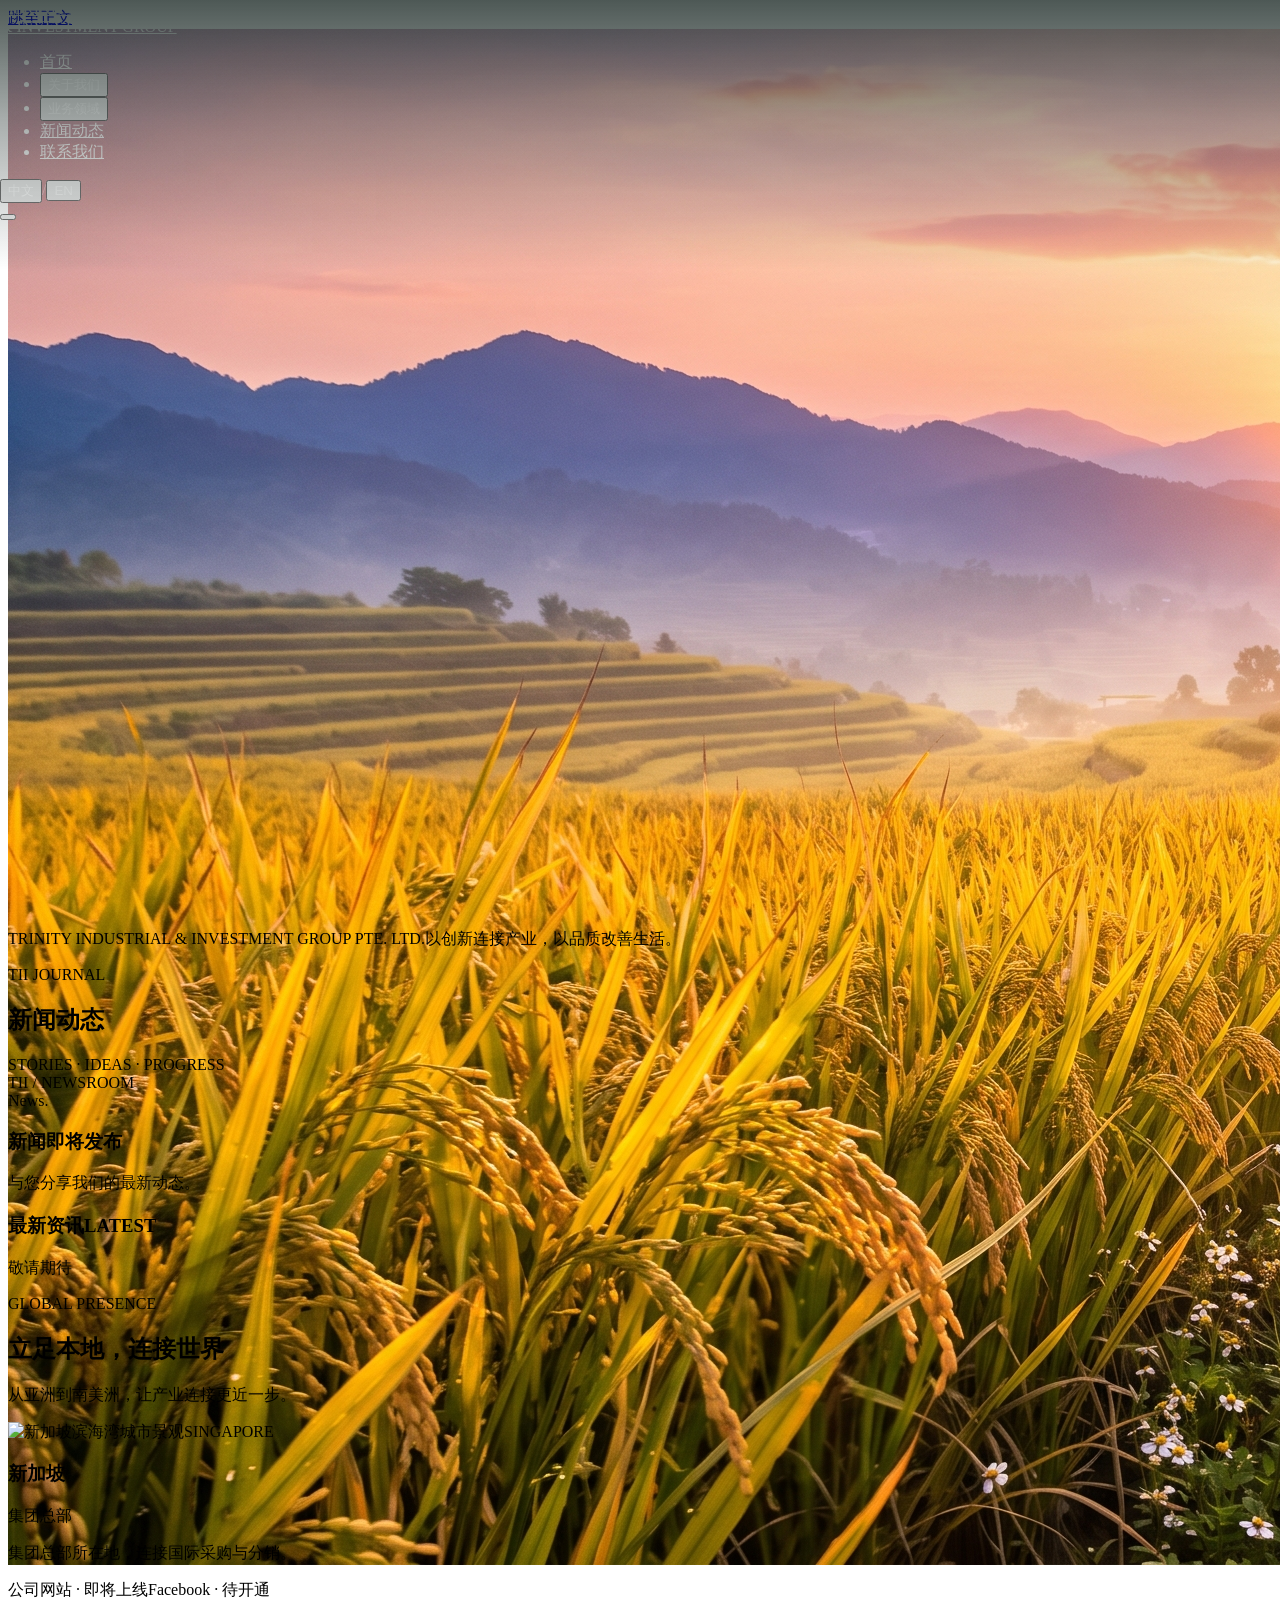
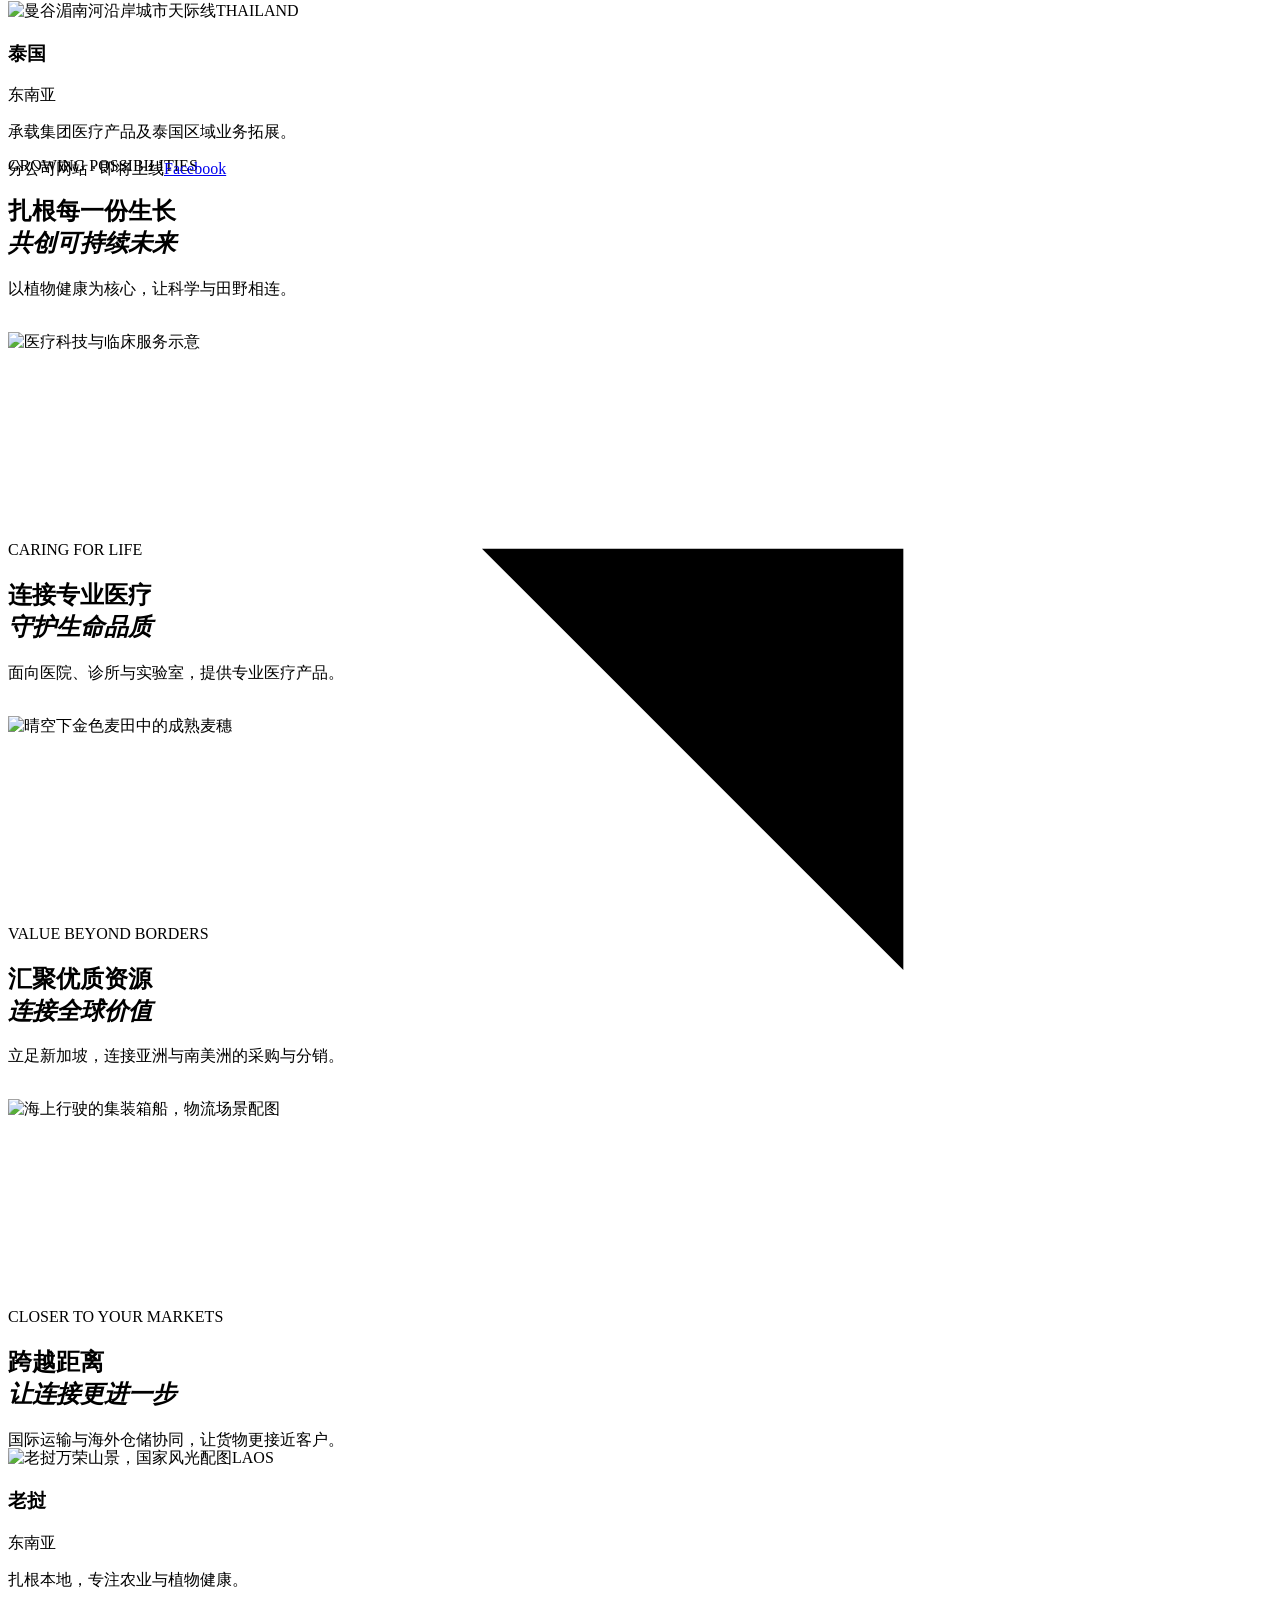
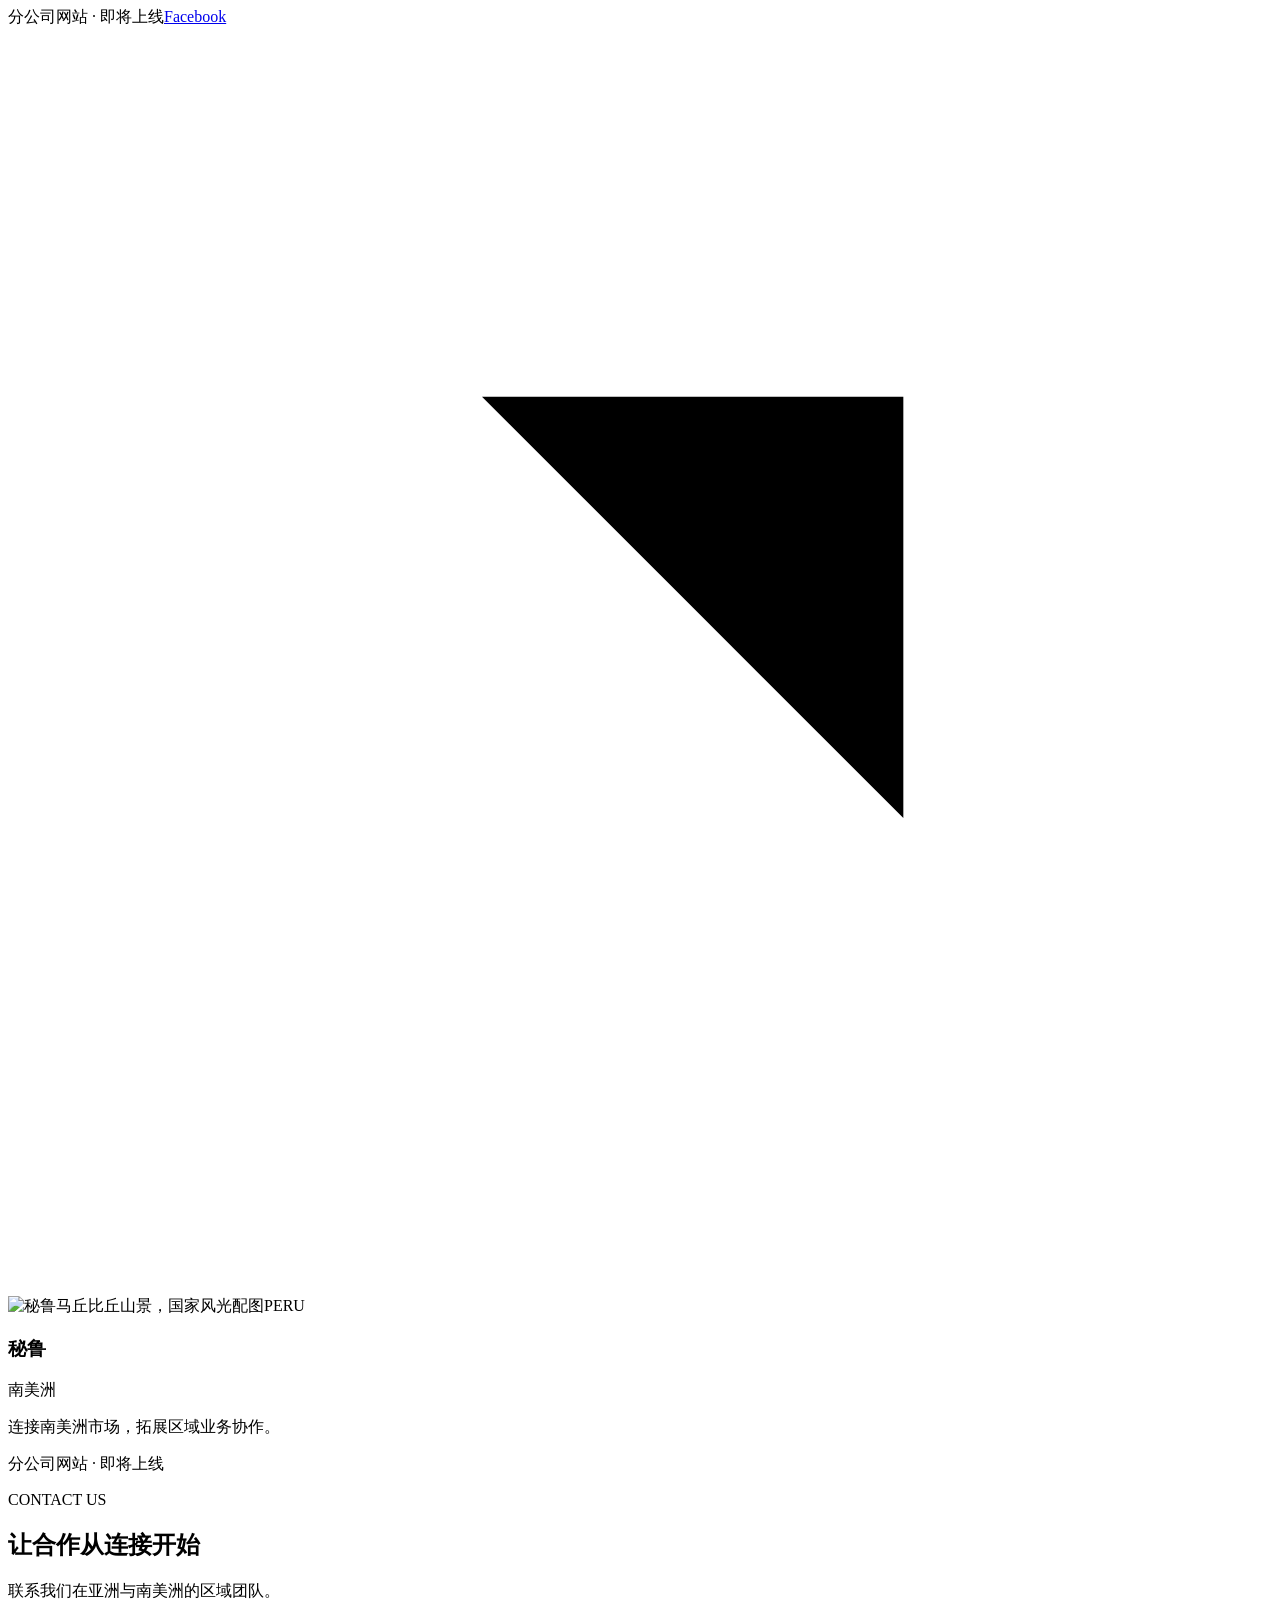
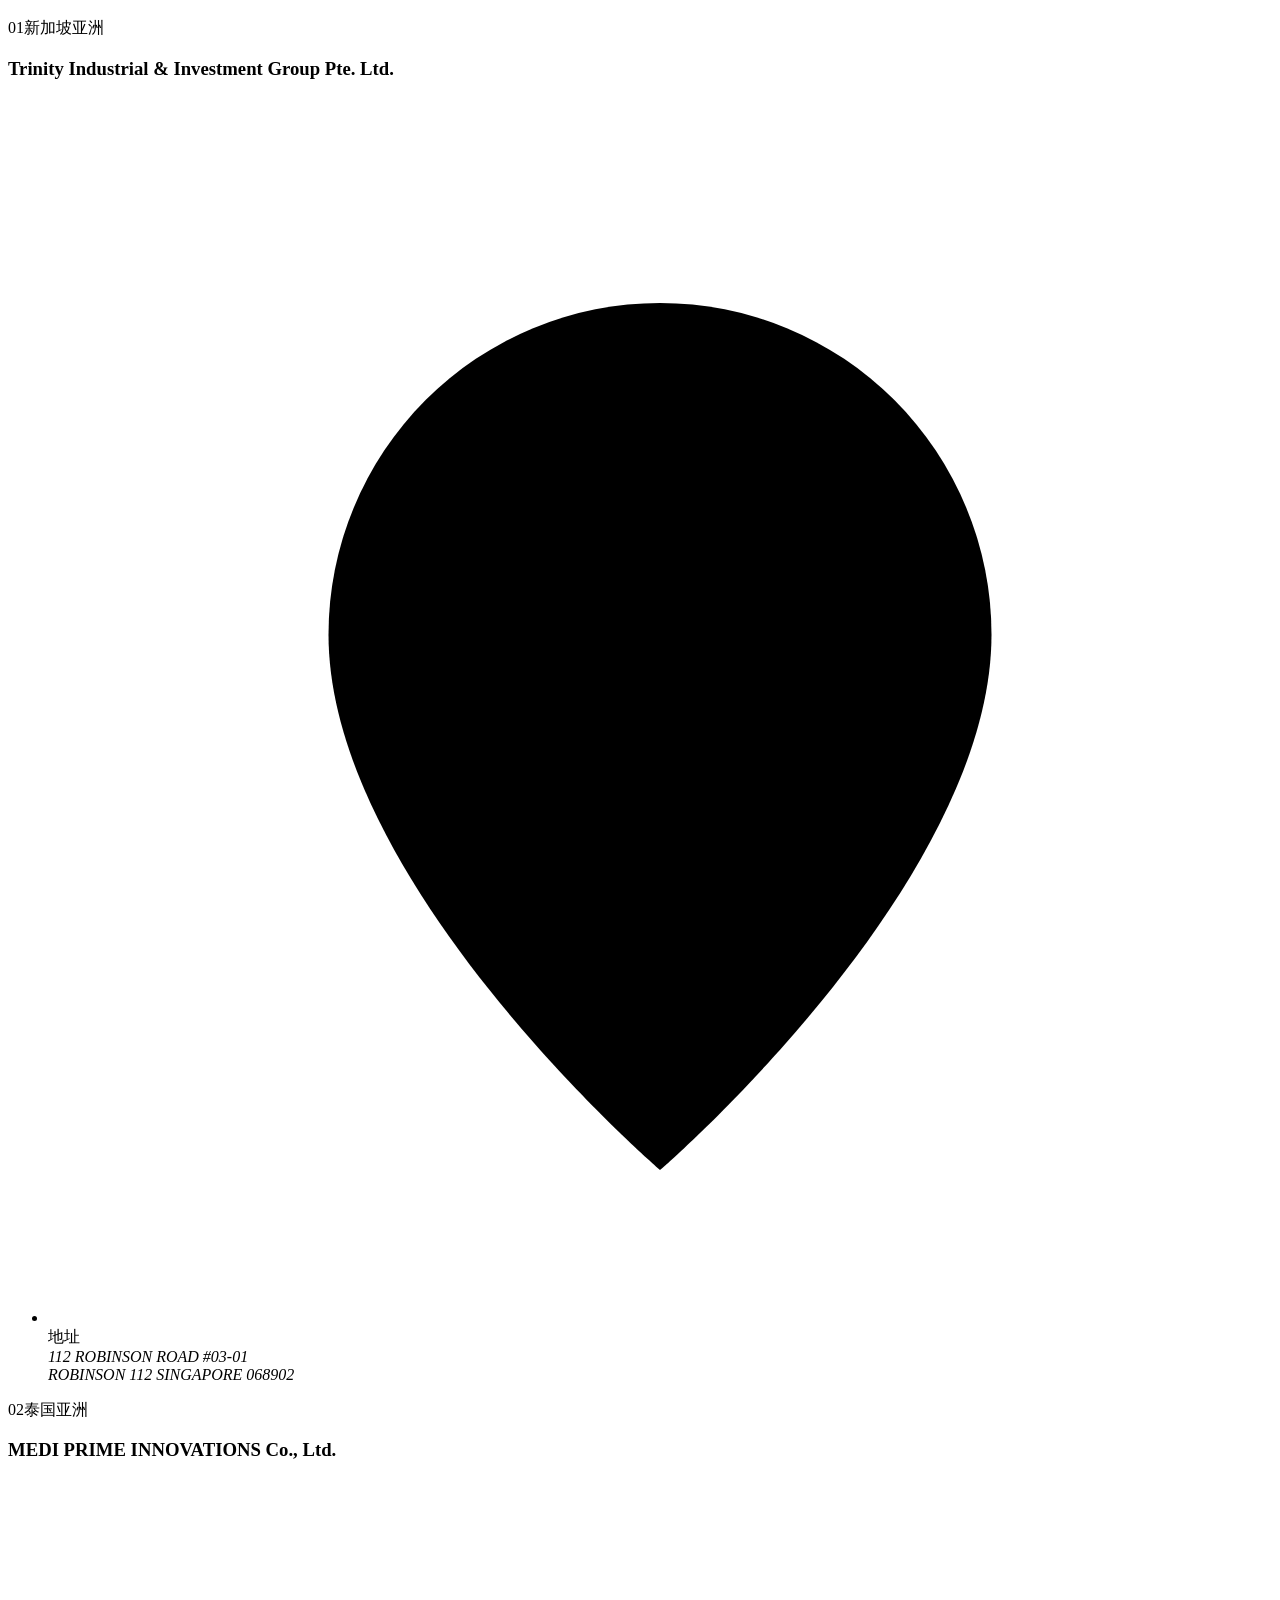
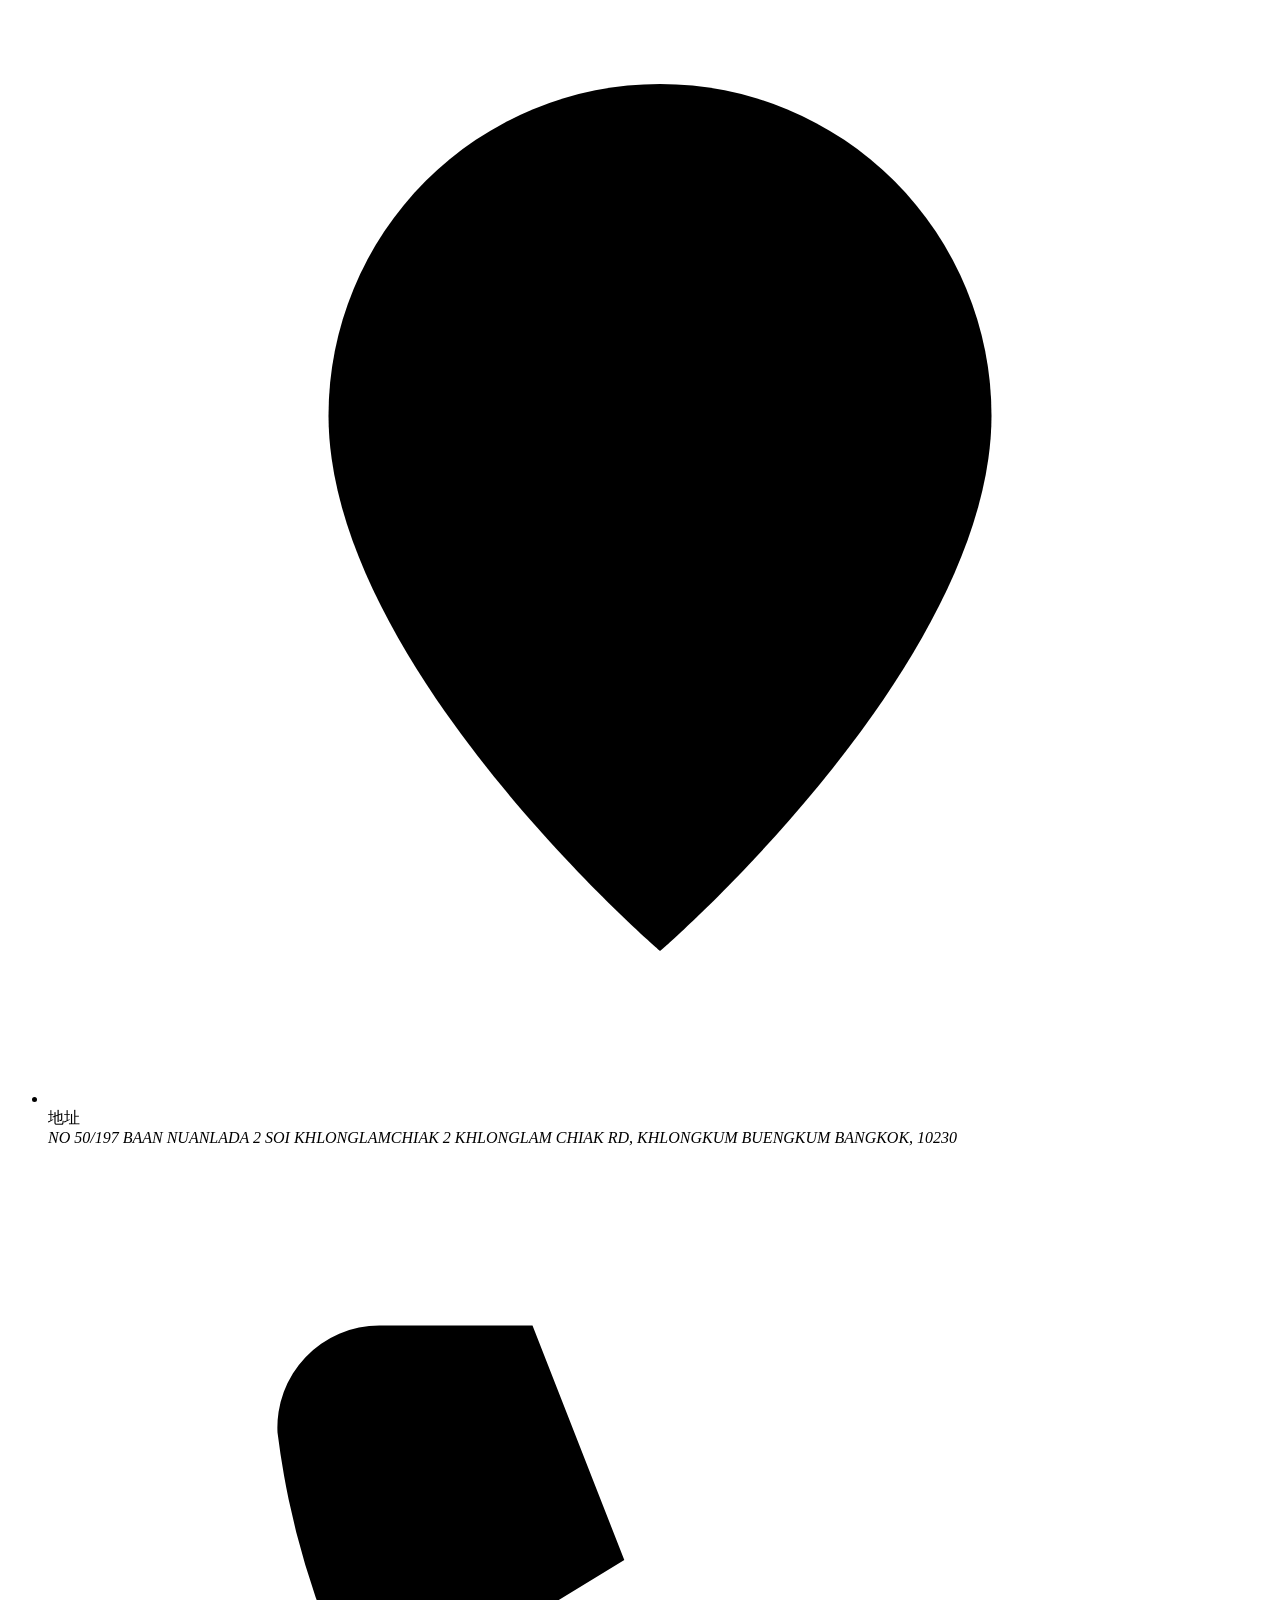
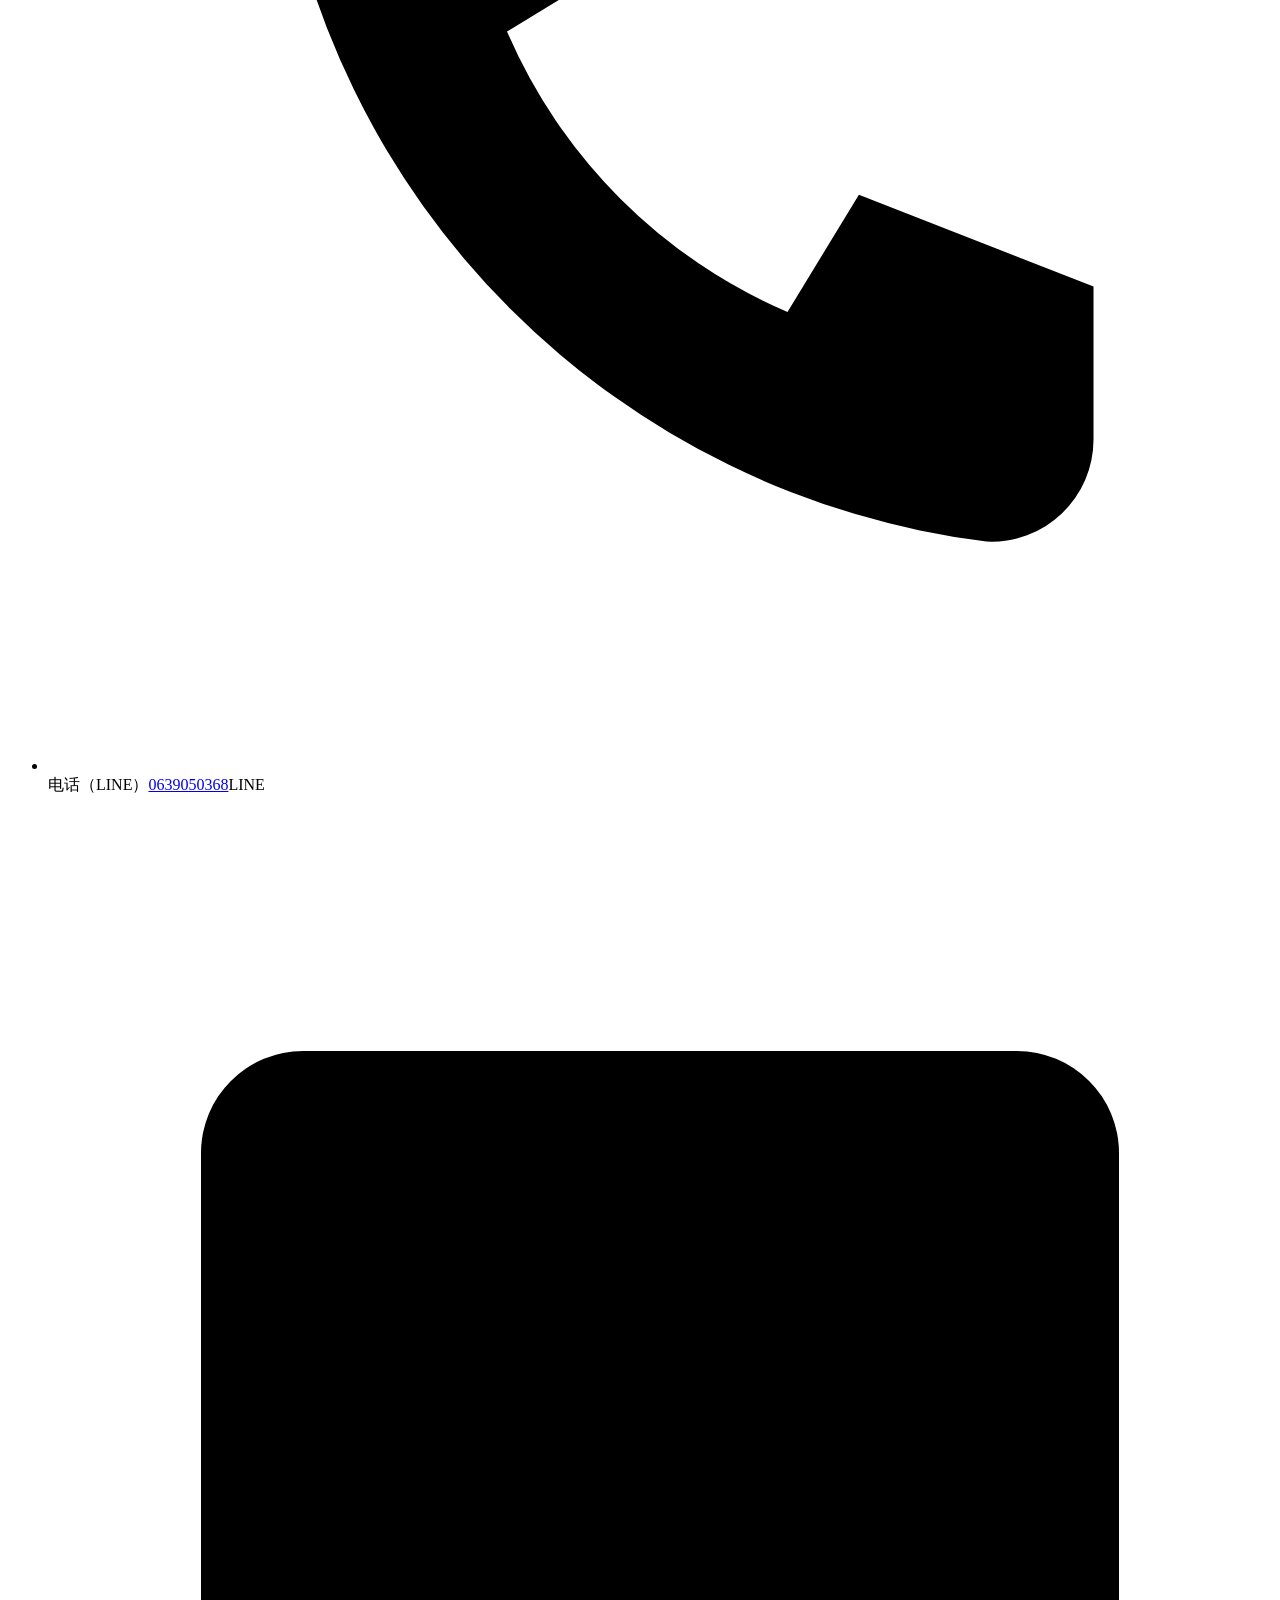
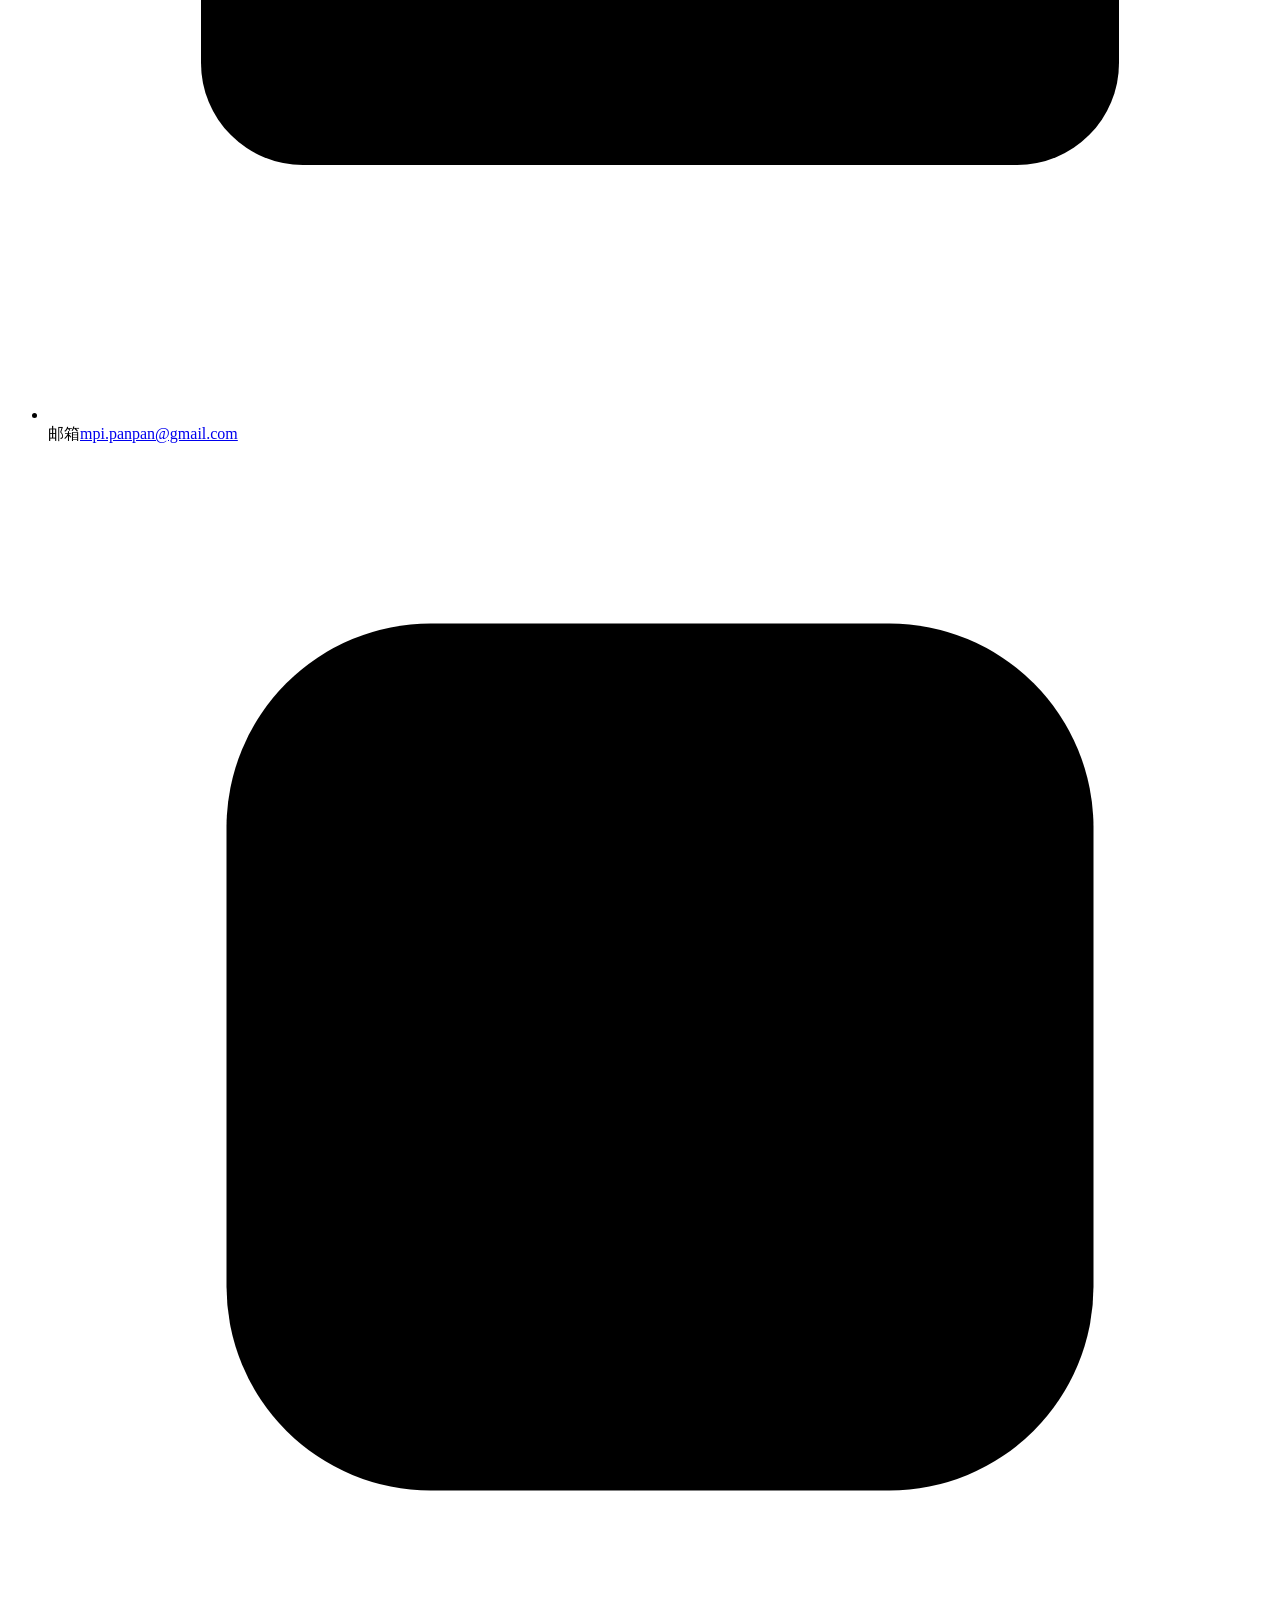
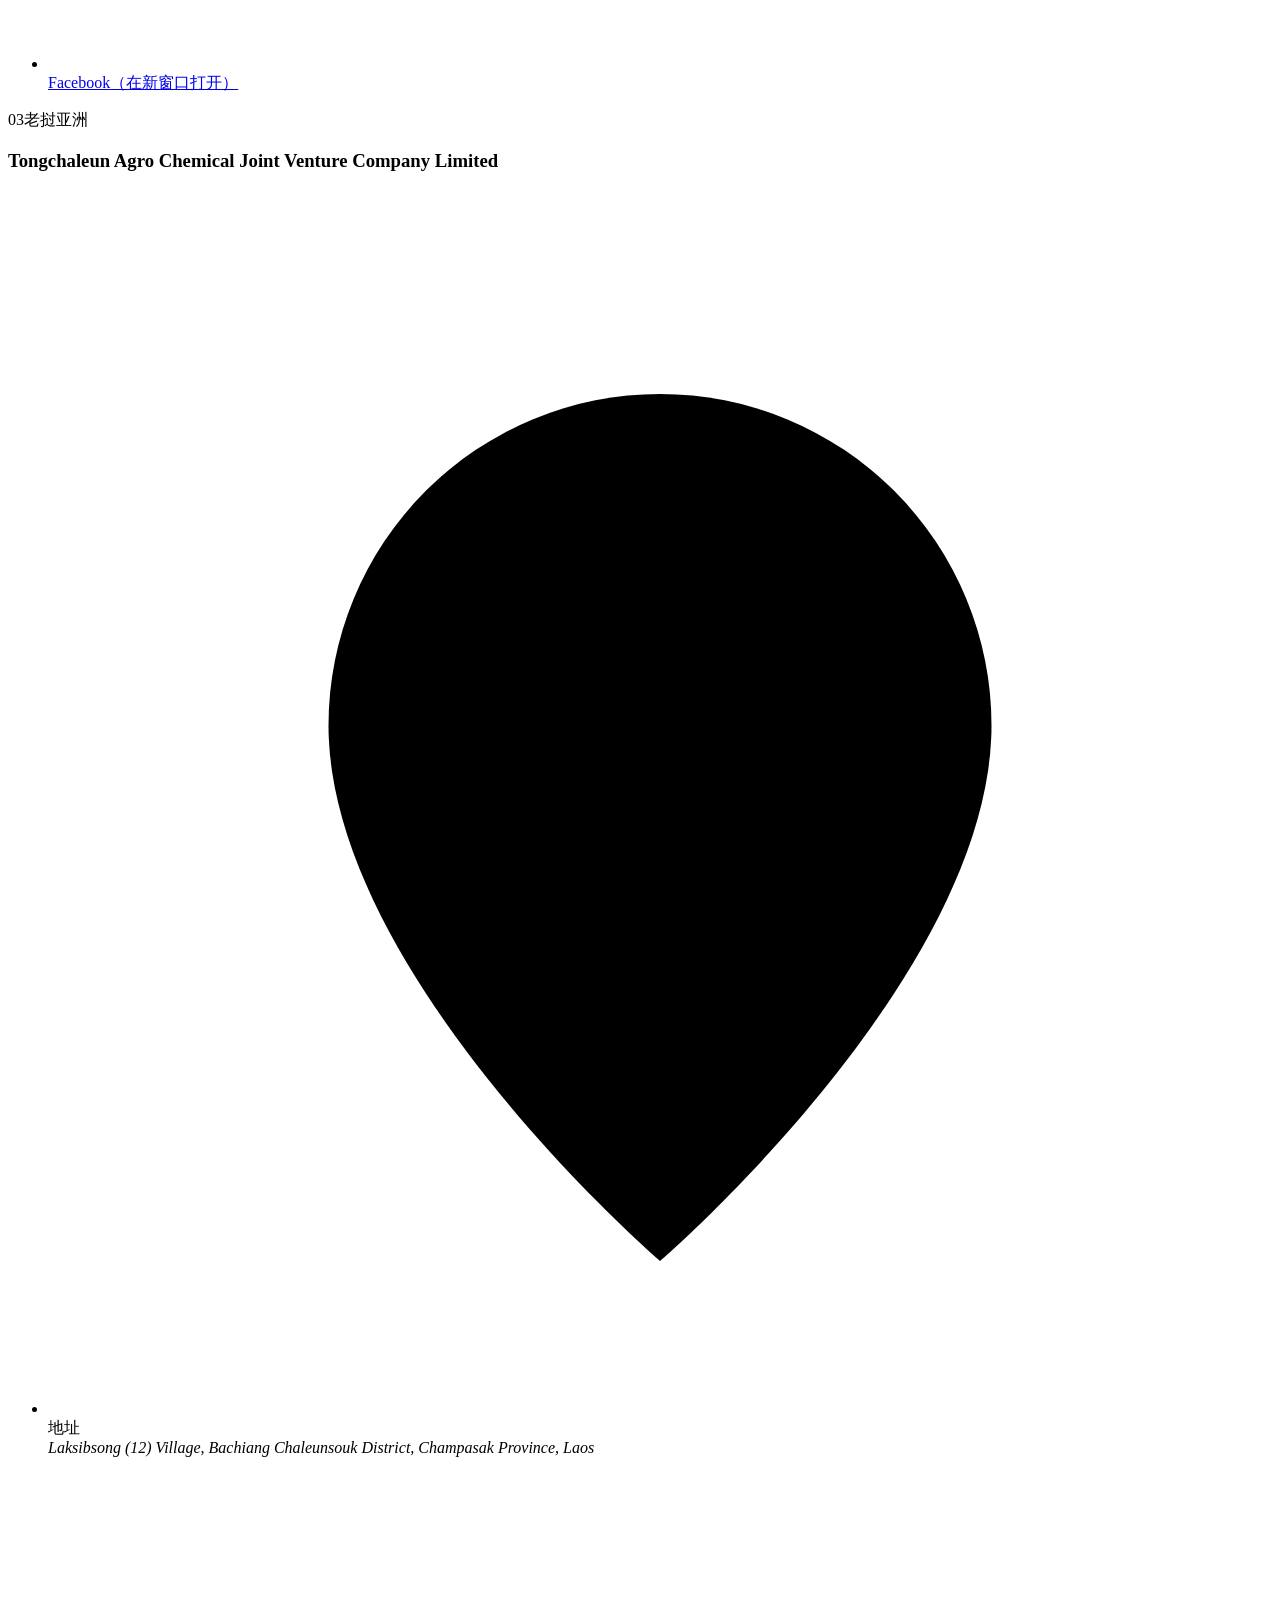
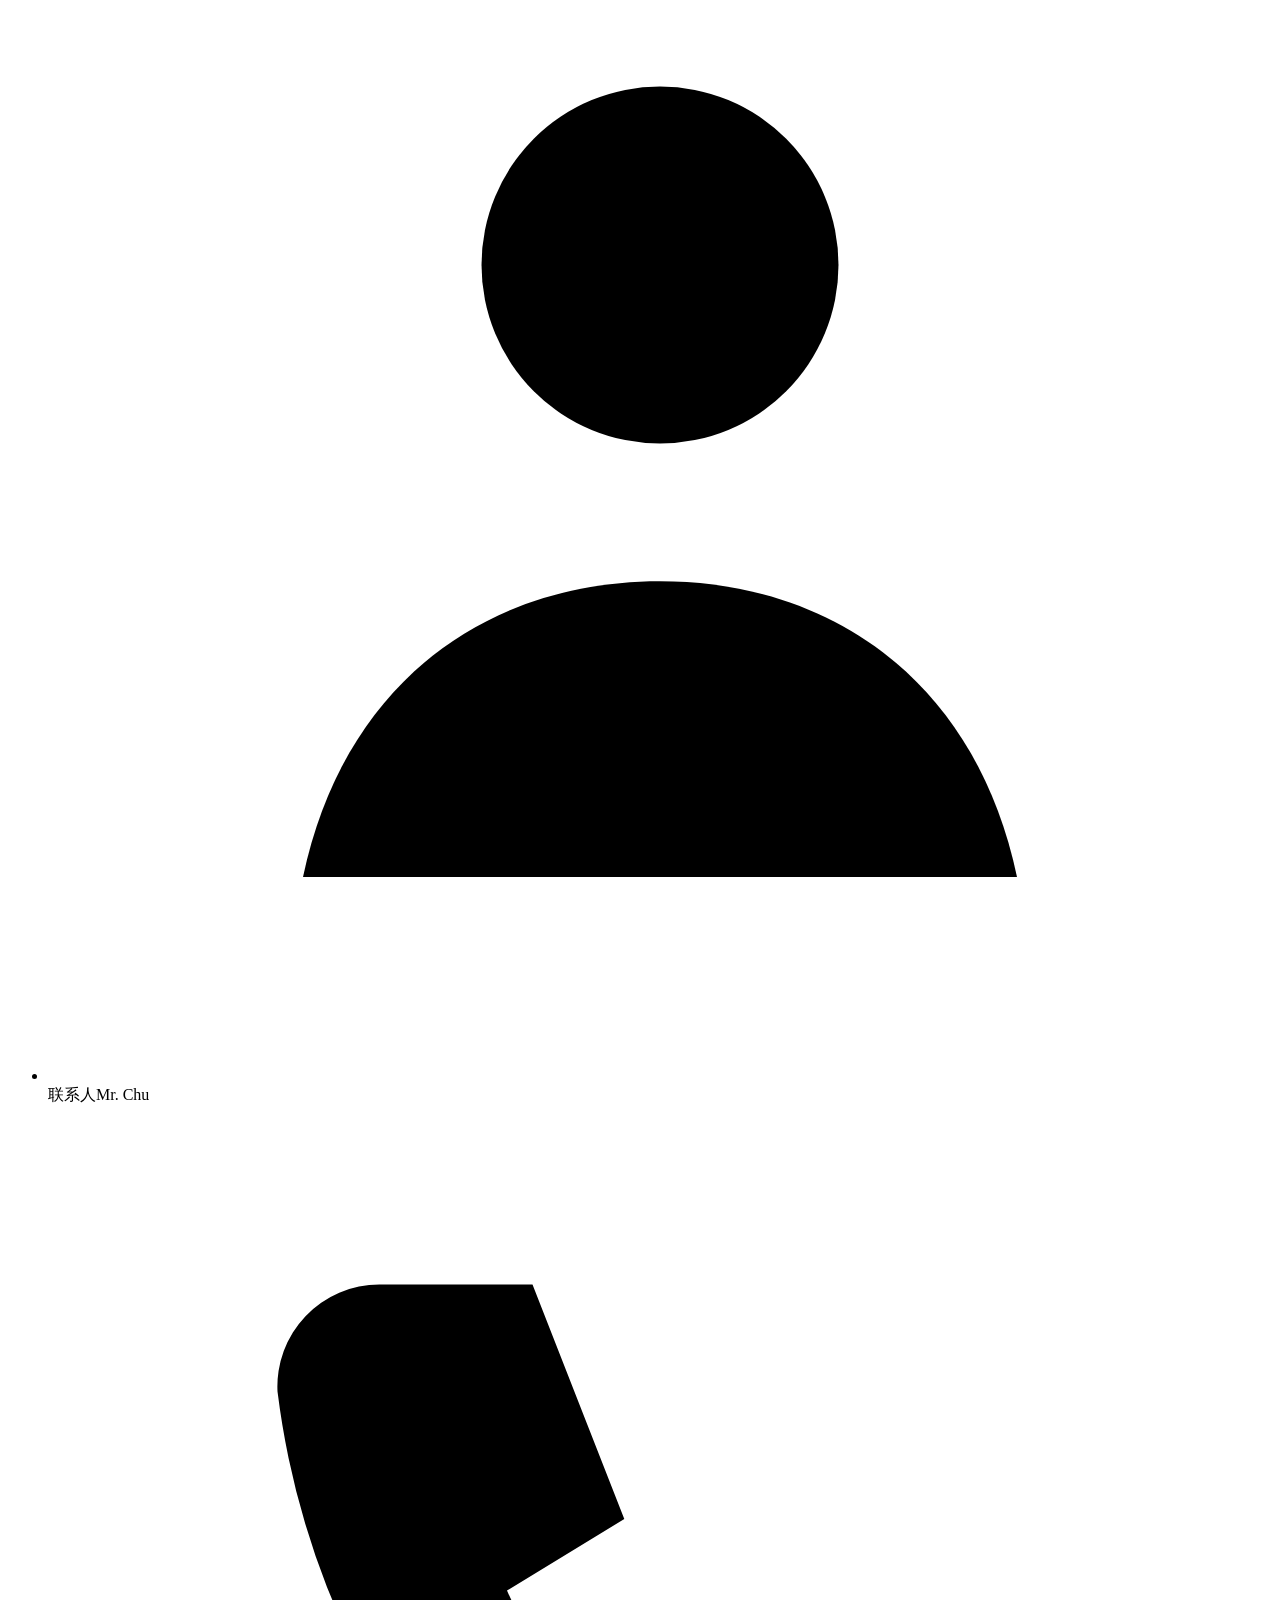
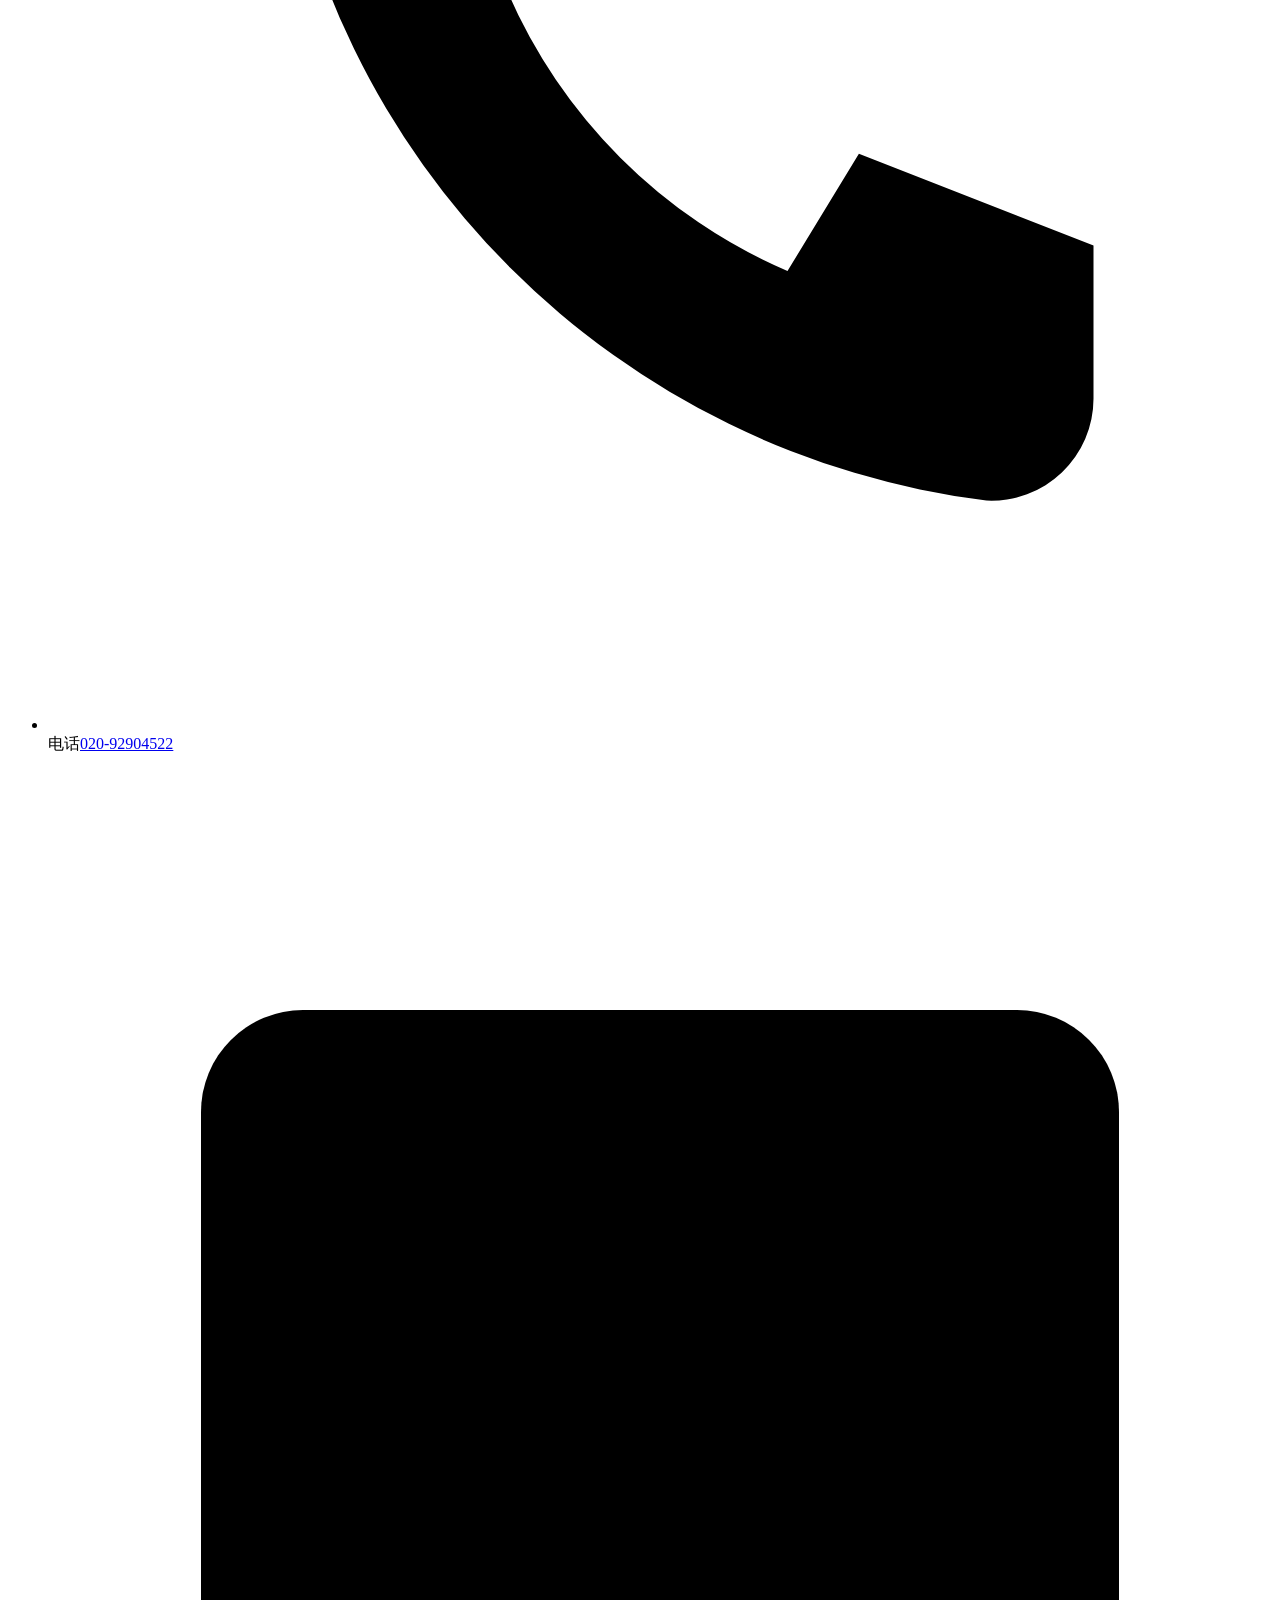
==== commit 294395a6: "Refine homepage carousel and overlay navigation" ====
--- a/index.html
+++ b/index.html
@@ -1,24 +1,18 @@
 <!doctype html>
 <html lang="zh-CN"><head><meta charset="utf-8"><meta name="viewport" content="width=device-width,initial-scale=1"><meta name="theme-color" content="#c6df48"><title>tii | 以创新连接产业，以品质改善生活</title><meta name="description" content="TRINITY INDUSTRIAL & INVESTMENT GROUP PTE. LTD. 以新加坡为总部，连接农业、医疗、大宗商品贸易及国际运输与海外仓储业务。"><link rel="icon" type="image/svg+xml" href="./assets/tii-favicon.svg">
 <link rel="shortcut icon" type="image/svg+xml" href="./assets/tii-favicon.svg">
-<link rel="apple-touch-icon" sizes="180x180" href="./assets/tii-apple-touch-icon.png"><link rel="preload" as="image" href="./assets/agriculture.jpg"><link rel="stylesheet" href="./styles.css?v=20260927b"><script defer src="./app.js?v=20261021-dropdown"></script><link rel="stylesheet" href="./sections.css?v=20260930-offices-v2">
-<link rel="stylesheet" href="./contact.css?v=20261021-contact"><script defer src="./content.js"></script><link rel="stylesheet" href="./news.css"><script defer src="./news-data.js"></script><script defer src="./news.js"></script><link rel="stylesheet" href="./navigation-dropdown.css?v=20261021-home-weight"><script defer src="./navigation-dropdown.js?v=20261021-home"></script></head>
-<body data-description-zh="TRINITY INDUSTRIAL & INVESTMENT GROUP PTE. LTD. 以新加坡为总部，连接农业、医疗、大宗商品贸易及国际运输与海外仓储业务。" data-description-en="Headquartered in Singapore, TRINITY INDUSTRIAL & INVESTMENT GROUP connects agriculture, medical products, commodity trading and international transportation &amp; overseas warehousing."><a class="skip" href="#main" data-zh="跳至正文" data-en="Skip to content">跳至正文</a>
-<header class="site-header"><a class="brand" href="#home" aria-label="tii home"><span class="brand-text">tii</span><span class="brand-name">TRINITY INDUSTRIAL<br>& INVESTMENT GROUP</span></a><nav id="navigation" class="dropdown-navigation" aria-label="主导航"><ul class="dropdown-main"><li><a href="./index.html" data-zh="首页" data-en="Home">首页</a></li><li class="dropdown-branch"><button class="dropdown-toggle" type="button" aria-expanded="false" aria-controls="dropdown-about"><span data-zh="关于我们" data-en="About us">关于我们</span><span class="dropdown-arrow" aria-hidden="true"></span></button><ul class="dropdown-panel" id="dropdown-about" hidden><li><a href="./about.html#about" data-zh="公司介绍" data-en="About Us">公司介绍</a></li><li><a href="./about.html#vision" data-zh="愿景" data-en="Our Vision">愿景</a></li><li><a href="./about.html#culture" data-zh="企业文化" data-en="Corporate Culture">企业文化</a></li><li><a href="./index.html#global" data-zh="全球布局" data-en="Global Presence">全球布局</a></li><li><a href="./index.html#news" data-zh="新闻动态" data-en="News">新闻动态</a></li><li><a href="./index.html#contact" data-zh="联系我们" data-en="Contact Us">联系我们</a></li></ul></li><li class="dropdown-branch"><button class="dropdown-toggle" type="button" aria-expanded="false" aria-controls="dropdown-business"><span data-zh="业务领域" data-en="Our business">业务领域</span><span class="dropdown-arrow" aria-hidden="true"></span></button><ul class="dropdown-panel" id="dropdown-business" hidden><li class="dropdown-branch"><button class="dropdown-toggle" type="button" aria-expanded="false" aria-controls="dropdown-agriculture"><span data-zh="农业与植物健康" data-en="Agriculture / Plant Health">农业与植物健康</span><span class="dropdown-arrow" aria-hidden="true"></span></button><ul class="dropdown-panel" id="dropdown-agriculture" hidden><li><a href="./agriculture.html#approach" data-zh="植物健康管理" data-en="Plant Health Management">植物健康管理</a></li><li class="dropdown-branch"><div class="dropdown-row"><a href="./agriculture.html#crop-solutions" data-zh="作物解决方案" data-en="Crop Solutions">作物解决方案</a><button class="dropdown-toggle dropdown-toggle--split" type="button" aria-expanded="false" aria-controls="dropdown-crops"><span class="dropdown-sr" data-zh="作物解决方案分类" data-en="Crop Solutions categories">作物解决方案分类</span><span class="dropdown-arrow" aria-hidden="true"></span></button></div><ul class="dropdown-panel" id="dropdown-crops" hidden><li><a href="./coming-soon.html" data-zh="水稻" data-en="Rice">水稻</a></li><li><a href="./coming-soon.html" data-zh="榴莲" data-en="Durian">榴莲</a></li><li><a href="./coming-soon.html" data-zh="芒果" data-en="Mango">芒果</a></li><li><a href="./coming-soon.html" data-zh="咖啡" data-en="Coffee">咖啡</a></li></ul></li></ul></li><li class="dropdown-branch"><button class="dropdown-toggle" type="button" aria-expanded="false" aria-controls="dropdown-medical"><span data-zh="医疗器械" data-en="Medical Devices">医疗器械</span><span class="dropdown-arrow" aria-hidden="true"></span></button><ul class="dropdown-panel" id="dropdown-medical" hidden><li class="dropdown-branch"><div class="dropdown-row"><a href="./medical.html" data-zh="医疗产品" data-en="Medical Products">医疗产品</a><button class="dropdown-toggle dropdown-toggle--split" type="button" aria-expanded="false" aria-controls="dropdown-products"><span class="dropdown-sr" data-zh="医疗产品分类" data-en="Medical Products categories">医疗产品分类</span><span class="dropdown-arrow" aria-hidden="true"></span></button></div><ul class="dropdown-panel" id="dropdown-products" hidden><li><a href="./medical.html#enteral" data-zh="肠内营养" data-en="Enteral Feeding">肠内营养</a></li><li><a href="./medical.html#urology" data-zh="泌尿护理" data-en="Urology">泌尿护理</a></li><li><a href="./medical.html#suction" data-zh="吸引系列" data-en="Suction">吸引系列</a></li><li><a href="./medical.html#collection" data-zh="收集系列" data-en="Collection">收集系列</a></li></ul></li><li><a href="./medical.html#quality" data-zh="质量保障" data-en="Quality">质量保障</a></li></ul></li><li class="dropdown-branch"><button class="dropdown-toggle" type="button" aria-expanded="false" aria-controls="dropdown-trading"><span data-zh="大宗商品贸易" data-en="Commodity Trading">大宗商品贸易</span><span class="dropdown-arrow" aria-hidden="true"></span></button><ul class="dropdown-panel" id="dropdown-trading" hidden><li><a href="./business.html?division=2#business" data-zh="业务概览" data-en="Overview">业务概览</a></li><li><a href="./coming-soon.html" data-zh="敬请期待" data-en="Coming Soon">敬请期待</a></li></ul></li><li class="dropdown-branch"><button class="dropdown-toggle" type="button" aria-expanded="false" aria-controls="dropdown-logistics"><span data-zh="国际运输与海外仓储" data-en="International Transportation &amp; Overseas Warehousing">国际运输与海外仓储</span><span class="dropdown-arrow" aria-hidden="true"></span></button><ul class="dropdown-panel" id="dropdown-logistics" hidden><li><a href="./logistics.html#overview" data-zh="业务概览" data-en="Overview">业务概览</a></li><li><a href="./logistics.html#services" data-zh="货物旅程" data-en="Cargo Journey">货物旅程</a></li></ul></li></ul></li><li><a href="./index.html#news" data-zh="新闻动态" data-en="News">新闻动态</a></li><li><a href="./index.html#contact" data-zh="联系我们" data-en="Contact">联系我们</a></li></ul></nav><div class="nav-actions"><div class="language" aria-label="Language"><button data-lang="zh" class="active" aria-pressed="true">中文</button><span>/</span><button data-lang="en" aria-pressed="false">EN</button></div><button class="menu-toggle" aria-label="打开菜单" aria-controls="navigation" aria-expanded="false"><span></span><span></span></button></div></header>
-<main id="main"><section class="hero" id="home" aria-roledescription="carousel" aria-label="四大业务" tabindex="0"><div class="slides">
-<div class="slide active" data-slide="0"><img src="./assets/agriculture.jpg" alt="绿色农田航拍" data-alt-zh="绿色农田航拍" data-alt-en="Aerial view of green agricultural fields" fetchpriority="high" width="2400" height="1799"><div class="hero-content wrap"><p class="eyebrow light">GROWING POSSIBILITIES</p><h1><span data-zh="扎根每一份生长" data-en="Rooted in growth.">扎根每一份生长</span><br><em data-zh="共创可持续未来" data-en="Growing a better future.">共创可持续未来</em></h1><p class="hero-desc" data-zh="以植物健康为核心，让科学与田野相连。" data-en="Putting plant health at the heart of agriculture. Connecting science with the field.">以植物健康为核心，让科学与田野相连。</p><a class="button lime" href="./agriculture.html"><span data-zh="探索农业化学品" data-en="Explore agriculture">探索农业化学品</span>
-<span class="button-icon" aria-hidden="true"><svg viewBox="0 0 24 24" focusable="false"><path d="M7 17L17 7M9 7h8v8" fill="none" stroke="currentColor" stroke-width="2" stroke-linecap="round" stroke-linejoin="round"/></svg></span>
-</a></div></div>
-<div class="slide" data-slide="1" aria-hidden="true" inert><img src="./assets/medical.jpg" alt="医疗科技" data-alt-zh="医疗科技与临床服务示意" data-alt-en="Medical technology and clinical care illustration" width="3000" height="2000"><div class="hero-content wrap"><p class="eyebrow light">CARING FOR LIFE</p><h2><span data-zh="连接专业医疗" data-en="Connecting healthcare.">连接专业医疗</span><br><em data-zh="守护生命品质" data-en="Supporting better care.">守护生命品质</em></h2><p class="hero-desc" data-zh="面向医院、诊所与实验室，提供专业医疗产品。" data-en="Medical products for hospitals, clinics, laboratories and distribution partners.">面向医院、诊所与实验室，提供专业医疗产品。</p><a class="button lime" href="./business.html?division=1#business" data-business="1"><span data-zh="探索医疗器械" data-en="Explore medical devices">探索医疗器械</span>
-<span class="button-icon" aria-hidden="true"><svg viewBox="0 0 24 24" focusable="false"><path d="M7 17L17 7M9 7h8v8" fill="none" stroke="currentColor" stroke-width="2" stroke-linecap="round" stroke-linejoin="round"/></svg></span>
-</a></div></div>
-<div class="slide" data-slide="2" aria-hidden="true" inert><img src="./assets/commodities-hero.jpg" alt="晴空下金色麦田中的成熟麦穗" data-alt-zh="晴空下金色麦田中的成熟麦穗" data-alt-en="Ripe wheat heads in a golden field under a clear sky" width="2400" height="1800"><div class="hero-content wrap"><p class="eyebrow light">VALUE BEYOND BORDERS</p><h2><span data-zh="汇聚优质资源" data-en="Sourcing with purpose.">汇聚优质资源</span><br><em data-zh="连接全球价值" data-en="Connecting global value.">连接全球价值</em></h2><p class="hero-desc" data-zh="立足新加坡，连接亚洲与南美洲的采购与分销。" data-en="Sourcing and distribution across Asia and South America, from our Singapore base.">立足新加坡，连接亚洲与南美洲的采购与分销。</p><a class="button lime" href="./business.html?division=2#business" data-business="2"><span data-zh="探索大宗商品贸易" data-en="Explore commodity trading">探索大宗商品贸易</span>
-<span class="button-icon" aria-hidden="true"><svg viewBox="0 0 24 24" focusable="false"><path d="M7 17L17 7M9 7h8v8" fill="none" stroke="currentColor" stroke-width="2" stroke-linecap="round" stroke-linejoin="round"/></svg></span>
-</a></div></div>
-<div class="slide" data-slide="3" aria-hidden="true" inert><img src="./assets/logistics-hero-hd.jpg" alt="海上集装箱船" data-alt-zh="海上行驶的集装箱船，物流场景配图" data-alt-en="Container ship at sea, illustrative logistics photograph" width="4022" height="2897"><div class="hero-content wrap"><p class="eyebrow light">CLOSER TO YOUR MARKETS</p><h2><span data-zh="跨越距离" data-en="Beyond distance.">跨越距离</span><br><em data-zh="让连接更进一步" data-en="Closer to opportunity.">让连接更进一步</em></h2><p class="hero-desc" data-zh="国际运输与海外仓储协同，让货物更接近客户。" data-en="International transportation and overseas warehousing bring goods closer to customers.">国际运输与海外仓储协同，让货物更接近客户。</p><a class="button lime" href="./logistics.html" data-business="3"><span data-zh="探索国际运输与海外仓储" data-en="Explore International Transportation &amp; Overseas Warehousing">探索国际运输与海外仓储</span>
-<span class="button-icon" aria-hidden="true"><svg viewBox="0 0 24 24" focusable="false"><path d="M7 17L17 7M9 7h8v8" fill="none" stroke="currentColor" stroke-width="2" stroke-linecap="round" stroke-linejoin="round"/></svg></span>
-</a></div></div></div>
-<div class="hero-bottom wrap"><div class="slide-selectors"><button data-go="0" class="active" aria-pressed="true"><small>01</small><span data-zh="农业化学品" data-en="Agriculture">农业化学品</span></button><button data-go="1" aria-pressed="false"><small>02</small><span data-zh="医疗器械" data-en="Medical devices">医疗器械</span></button><button data-go="2" aria-pressed="false"><small>03</small><span data-zh="大宗商品贸易" data-en="Commodity trading">大宗商品贸易</span></button><button data-go="3" aria-pressed="false"><small>04</small><span data-zh="国际运输与海外仓储" data-en="International Transportation &amp; Overseas Warehousing">国际运输与海外仓储</span></button></div><div class="slide-controls"><button id="previous" aria-label="上一张">←</button><button id="pause" aria-label="暂停自动轮播">Ⅱ</button><button id="next" aria-label="下一张">→</button></div></div></section>
+<link rel="apple-touch-icon" sizes="180x180" href="./assets/tii-apple-touch-icon.png"><link rel="preload" as="image" href="./assets/rice-sunrise.jpg"><link rel="stylesheet" href="./styles.css?v=20260927b"><script defer src="./app.js?v=20261026-carousel"></script><link rel="stylesheet" href="./sections.css?v=20260930-offices-v2">
+<link rel="stylesheet" href="./contact.css?v=20261021-contact"><script defer src="./content.js"></script><link rel="stylesheet" href="./news.css"><script defer src="./news-data.js"></script><script defer src="./news.js"></script><link rel="stylesheet" href="./navigation-dropdown.css?v=20261021-home-weight"><script defer src="./navigation-dropdown.js?v=20261021-home"></script><link rel="stylesheet" href="./home-refinement.css?v=20261023"><link rel="stylesheet" href="./home-carousel.css?v=20261026"><link rel="stylesheet" href="./home-header.css?v=20261026"><script defer src="./home-header.js?v=20261026"></script></head>
+<body class="home-overlay" data-description-zh="TRINITY INDUSTRIAL & INVESTMENT GROUP PTE. LTD. 以新加坡为总部，连接农业、医疗、大宗商品贸易及国际运输与海外仓储业务。" data-description-en="Headquartered in Singapore, TRINITY INDUSTRIAL & INVESTMENT GROUP connects agriculture, medical products, commodity trading and international transportation &amp; overseas warehousing."><a class="skip" href="#main" data-zh="跳至正文" data-en="Skip to content">跳至正文</a>
+<header class="site-header"><a class="brand" href="#home" aria-label="tii home"><span class="brand-text">tii</span><span class="brand-name">TRINITY INDUSTRIAL<br>& INVESTMENT GROUP</span></a><nav id="navigation" class="dropdown-navigation" aria-label="主导航"><ul class="dropdown-main"><li><a href="./index.html" data-zh="首页" data-en="Home">首页</a></li><li class="dropdown-branch"><button class="dropdown-toggle" type="button" aria-expanded="false" aria-controls="dropdown-about"><span data-zh="关于我们" data-en="About us">关于我们</span><span class="dropdown-arrow" aria-hidden="true"></span></button><ul class="dropdown-panel" id="dropdown-about" hidden><li><a href="./about.html#about" data-zh="公司介绍" data-en="About Us">公司介绍</a></li><li><a href="./about.html#vision" data-zh="愿景" data-en="Our Vision">愿景</a></li><li><a href="./about.html#culture" data-zh="企业文化" data-en="Corporate Culture">企业文化</a></li><li><a href="./index.html#global" data-zh="全球布局" data-en="Global Presence">全球布局</a></li><li><a href="./index.html#news" data-zh="新闻动态" data-en="News">新闻动态</a></li><li><a href="./index.html#contact" data-zh="联系我们" data-en="Contact Us">联系我们</a></li></ul></li><li class="dropdown-branch"><button class="dropdown-toggle" type="button" aria-expanded="false" aria-controls="dropdown-business"><span data-zh="业务领域" data-en="Our business">业务领域</span><span class="dropdown-arrow" aria-hidden="true"></span></button><ul class="dropdown-panel" id="dropdown-business" hidden><li class="dropdown-branch"><button class="dropdown-toggle" type="button" aria-expanded="false" aria-controls="dropdown-agriculture"><span data-zh="农业与植物健康" data-en="Agriculture / Plant Health">农业与植物健康</span><span class="dropdown-arrow" aria-hidden="true"></span></button><ul class="dropdown-panel" id="dropdown-agriculture" hidden><li><a href="./agriculture.html" data-zh="植物健康管理" data-en="Plant Health Management">植物健康管理</a></li><li class="dropdown-branch"><div class="dropdown-row"><a href="./agriculture.html#crop-solutions" data-zh="作物解决方案" data-en="Crop Solutions">作物解决方案</a><button class="dropdown-toggle dropdown-toggle--split" type="button" aria-expanded="false" aria-controls="dropdown-crops"><span class="dropdown-sr" data-zh="作物解决方案分类" data-en="Crop Solutions categories">作物解决方案分类</span><span class="dropdown-arrow" aria-hidden="true"></span></button></div><ul class="dropdown-panel" id="dropdown-crops" hidden><li><a href="./coming-soon.html" data-zh="水稻" data-en="Rice">水稻</a></li><li><a href="./coming-soon.html" data-zh="榴莲" data-en="Durian">榴莲</a></li><li><a href="./coming-soon.html" data-zh="芒果" data-en="Mango">芒果</a></li><li><a href="./coming-soon.html" data-zh="咖啡" data-en="Coffee">咖啡</a></li></ul></li></ul></li><li class="dropdown-branch"><button class="dropdown-toggle" type="button" aria-expanded="false" aria-controls="dropdown-medical"><span data-zh="医疗器械" data-en="Medical Devices">医疗器械</span><span class="dropdown-arrow" aria-hidden="true"></span></button><ul class="dropdown-panel" id="dropdown-medical" hidden><li class="dropdown-branch"><div class="dropdown-row"><a href="./medical.html" data-zh="医疗产品" data-en="Medical Products">医疗产品</a><button class="dropdown-toggle dropdown-toggle--split" type="button" aria-expanded="false" aria-controls="dropdown-products"><span class="dropdown-sr" data-zh="医疗产品分类" data-en="Medical Products categories">医疗产品分类</span><span class="dropdown-arrow" aria-hidden="true"></span></button></div><ul class="dropdown-panel" id="dropdown-products" hidden><li><a href="./medical.html#enteral" data-zh="肠内营养" data-en="Enteral Feeding">肠内营养</a></li><li><a href="./medical.html#urology" data-zh="泌尿护理" data-en="Urology">泌尿护理</a></li><li><a href="./medical.html#suction" data-zh="吸引系列" data-en="Suction">吸引系列</a></li><li><a href="./medical.html#collection" data-zh="收集系列" data-en="Collection">收集系列</a></li></ul></li><li><a href="./medical.html#quality" data-zh="质量保障" data-en="Quality">质量保障</a></li></ul></li><li class="dropdown-branch"><button class="dropdown-toggle" type="button" aria-expanded="false" aria-controls="dropdown-trading"><span data-zh="大宗商品贸易" data-en="Commodity Trading">大宗商品贸易</span><span class="dropdown-arrow" aria-hidden="true"></span></button><ul class="dropdown-panel" id="dropdown-trading" hidden><li><a href="./business.html?division=2#business" data-zh="业务概览" data-en="Overview">业务概览</a></li><li><a href="./coming-soon.html" data-zh="敬请期待" data-en="Coming Soon">敬请期待</a></li></ul></li><li class="dropdown-branch"><button class="dropdown-toggle" type="button" aria-expanded="false" aria-controls="dropdown-logistics"><span data-zh="国际运输与海外仓储" data-en="International Transportation &amp; Overseas Warehousing">国际运输与海外仓储</span><span class="dropdown-arrow" aria-hidden="true"></span></button><ul class="dropdown-panel" id="dropdown-logistics" hidden><li><a href="./logistics.html#overview" data-zh="业务概览" data-en="Overview">业务概览</a></li><li><a href="./logistics.html#services" data-zh="货物旅程" data-en="Cargo Journey">货物旅程</a></li></ul></li></ul></li><li><a href="./index.html#news" data-zh="新闻动态" data-en="News">新闻动态</a></li><li><a href="./index.html#contact" data-zh="联系我们" data-en="Contact">联系我们</a></li></ul></nav><div class="nav-actions"><div class="language" aria-label="Language"><button data-lang="zh" class="active" aria-pressed="true">中文</button><span>/</span><button data-lang="en" aria-pressed="false">EN</button></div><button class="menu-toggle" aria-label="打开菜单" aria-controls="navigation" aria-expanded="false"><span></span><span></span></button></div></header>
+<main id="main"><section class="hero hero--edge" id="home" aria-roledescription="carousel" aria-label="四大业务" tabindex="0"><div class="slides" id="home-slides">
+<div class="slide active" data-slide="0"><img src="./assets/rice-sunrise.jpg" alt="日出下的金色梯田与田间行走的人物，AI 生成视觉" data-alt-zh="日出下的金色梯田与田间行走的人物，AI 生成视觉" data-alt-en="AI-generated visual of golden rice terraces at sunrise" fetchpriority="high" width="2752" height="1536"><div class="hero-content wrap"><p class="eyebrow light">GROWING POSSIBILITIES</p><h1><span data-zh="扎根每一份生长" data-en="Rooted in growth.">扎根每一份生长</span><br><em data-zh="共创可持续未来" data-en="Growing a better future.">共创可持续未来</em></h1><p class="hero-desc" data-zh="以植物健康为核心，让科学与田野相连。" data-en="Putting plant health at the heart of agriculture. Connecting science with the field.">以植物健康为核心，让科学与田野相连。</p></div></div>
+<div class="slide" data-slide="1" aria-hidden="true" inert><img src="./assets/medical.jpg" alt="医疗科技" data-alt-zh="医疗科技与临床服务示意" data-alt-en="Medical technology and clinical care illustration" width="3000" height="2000"><div class="hero-content wrap"><p class="eyebrow light">CARING FOR LIFE</p><h2><span data-zh="连接专业医疗" data-en="Connecting healthcare.">连接专业医疗</span><br><em data-zh="守护生命品质" data-en="Supporting better care.">守护生命品质</em></h2><p class="hero-desc" data-zh="面向医院、诊所与实验室，提供专业医疗产品。" data-en="Medical products for hospitals, clinics, laboratories and distribution partners.">面向医院、诊所与实验室，提供专业医疗产品。</p></div></div>
+<div class="slide" data-slide="2" aria-hidden="true" inert><img src="./assets/commodities-hero.jpg" alt="晴空下金色麦田中的成熟麦穗" data-alt-zh="晴空下金色麦田中的成熟麦穗" data-alt-en="Ripe wheat heads in a golden field under a clear sky" width="2400" height="1800"><div class="hero-content wrap"><p class="eyebrow light">VALUE BEYOND BORDERS</p><h2><span data-zh="汇聚优质资源" data-en="Sourcing with purpose.">汇聚优质资源</span><br><em data-zh="连接全球价值" data-en="Connecting global value.">连接全球价值</em></h2><p class="hero-desc" data-zh="立足新加坡，连接亚洲与南美洲的采购与分销。" data-en="Sourcing and distribution across Asia and South America, from our Singapore base.">立足新加坡，连接亚洲与南美洲的采购与分销。</p></div></div>
+<div class="slide" data-slide="3" aria-hidden="true" inert><img src="./assets/logistics-hero-hd.jpg" alt="海上集装箱船" data-alt-zh="海上行驶的集装箱船，物流场景配图" data-alt-en="Container ship at sea, illustrative logistics photograph" width="4022" height="2897"><div class="hero-content wrap"><p class="eyebrow light">CLOSER TO YOUR MARKETS</p><h2><span data-zh="跨越距离" data-en="Beyond distance.">跨越距离</span><br><em data-zh="让连接更进一步" data-en="Closer to opportunity.">让连接更进一步</em></h2><p class="hero-desc" data-zh="国际运输与海外仓储协同，让货物更接近客户。" data-en="International transportation and overseas warehousing bring goods closer to customers.">国际运输与海外仓储协同，让货物更接近客户。</p></div></div></div>
+<button class="hero-edge-control hero-edge-control--previous" id="previous" type="button" aria-label="上一张" aria-controls="home-slides"><span class="hero-edge-icon" aria-hidden="true">←</span></button>
+<button class="hero-edge-control hero-edge-control--next" id="next" type="button" aria-label="下一张" aria-controls="home-slides"><span class="hero-edge-icon" aria-hidden="true">→</span></button>
+</section>
 <div class="intro-line wrap"><span>TRINITY INDUSTRIAL & INVESTMENT GROUP PTE. LTD.</span><span data-zh="以创新连接产业，以品质改善生活。" data-en="Connecting Innovation, Enriching Life.">以创新连接产业，以品质改善生活。</span></div>
 <section id="news" aria-labelledby="news-title"><div class="wrap">
 <div class="news-heading"><div><p class="eyebrow">TII JOURNAL</p><h2 id="news-title" data-zh="新闻动态" data-en="News & insights">新闻动态</h2></div><span>STORIES · IDEAS · PROGRESS</span></div>
@@ -89,7 +83,7 @@
 <nav class="footer-columns" aria-label="Footer navigation">
 <section class="footer-group"><h2><span>01</span> ABOUT TII</h2><ul><li><a href="./about.html" data-zh="关于我们" data-en="About Us">关于我们</a></li><li><a href="./about.html#culture" data-zh="企业文化" data-en="Corporate Culture">企业文化</a></li><li><a href="#global" data-zh="全球布局" data-en="Global Presence">全球布局</a></li><li><a href="#contact" data-zh="联系我们" data-en="Contact Us">联系我们</a></li></ul></section>
 <section class="footer-group"><h2><span>02</span> OUR BUSINESS</h2><ul><li><a href="./agriculture.html" data-zh="农业 / 植物健康" data-en="Agriculture / Plant Health">农业 / 植物健康</a></li><li><a href="./medical.html" data-zh="医疗器械" data-en="Medical Devices">医疗器械</a></li><li><a href="./business.html?division=2#business" data-zh="大宗商品贸易" data-en="Commodity Trading">大宗商品贸易</a></li><li><a href="./logistics.html" data-zh="国际运输与海外仓储" data-en="International Transportation &amp; Overseas Warehousing">国际运输与海外仓储</a></li></ul></section>
-<section class="footer-group"><h2><span>03</span> AGRICULTURE</h2><ul><li><a href="./agriculture.html#products-title" data-zh="作物保护" data-en="Crop Protection">作物保护</a></li><li><a href="./agriculture.html#approach" data-zh="植物健康管理" data-en="Plant Health Management">植物健康管理</a></li><li><a href="./agriculture.html#crop-solutions" data-zh="作物解决方案" data-en="Crop Solutions">作物解决方案</a></li><li><a href="./coming-soon.html?section=rice" data-zh="水稻" data-en="Rice">水稻</a></li><li><a href="./coming-soon.html?section=durian" data-zh="榴莲" data-en="Durian">榴莲</a></li><li><a href="./coming-soon.html?section=mango" data-zh="芒果" data-en="Mango">芒果</a></li><li><a href="./coming-soon.html?section=coffee" data-zh="咖啡" data-en="Coffee">咖啡</a></li></ul></section>
+<section class="footer-group"><h2><span>03</span> AGRICULTURE</h2><ul><li><a href="./agriculture.html#products-title" data-zh="作物保护" data-en="Crop Protection">作物保护</a></li><li><a href="./agriculture.html" data-zh="植物健康管理" data-en="Plant Health Management">植物健康管理</a></li><li><a href="./agriculture.html#crop-solutions" data-zh="作物解决方案" data-en="Crop Solutions">作物解决方案</a></li><li><a href="./coming-soon.html?section=rice" data-zh="水稻" data-en="Rice">水稻</a></li><li><a href="./coming-soon.html?section=durian" data-zh="榴莲" data-en="Durian">榴莲</a></li><li><a href="./coming-soon.html?section=mango" data-zh="芒果" data-en="Mango">芒果</a></li><li><a href="./coming-soon.html?section=coffee" data-zh="咖啡" data-en="Coffee">咖啡</a></li></ul></section>
 <section class="footer-group"><h2><span>04</span> MEDICAL</h2><ul><li><a href="./medical.html" data-zh="医疗产品" data-en="Medical Products">医疗产品</a></li><li><a href="./medical.html#enteral" data-zh="肠内营养" data-en="Enteral Feeding">肠内营养</a></li><li><a href="./medical.html#urology" data-zh="泌尿产品" data-en="Urology">泌尿产品</a></li><li><a href="./medical.html#suction" data-zh="负压吸引" data-en="Suction">负压吸引</a></li><li><a href="./medical.html#collection" data-zh="液体收集" data-en="Collection">液体收集</a></li><li><a href="./medical.html#quality" data-zh="质量与认证" data-en="Quality">质量与认证</a></li></ul></section>
 <section class="footer-group"><h2><span>05</span> COMPANY</h2><ul><li><a href="#news" data-zh="新闻动态" data-en="News">新闻动态</a></li><li><a href="./coming-soon.html?section=sustainability" data-zh="可持续发展" data-en="Sustainability">可持续发展</a></li><li><a href="./coming-soon.html?section=careers" data-zh="加入我们" data-en="Careers">加入我们</a></li><li><a href="./coming-soon.html?section=privacy" data-zh="隐私政策" data-en="Privacy Policy">隐私政策</a></li><li><a href="./coming-soon.html?section=legal" data-zh="法律声明" data-en="Legal Notice">法律声明</a></li></ul></section>
 </nav>
--- a/home-refinement.css
+++ b/home-refinement.css
@@ -0,0 +1,4 @@
+/* Sunrise artwork supplied by the user; keep the figure on the right of the desktop composition. */
+.slide[data-slide="0"] img{object-position:65% center}
+.slide[data-slide="0"]:after{background:linear-gradient(90deg,rgba(16,34,28,.72),rgba(16,34,28,.28) 58%,rgba(16,34,28,.08)),linear-gradient(0deg,rgba(16,34,28,.66),transparent 55%)}
+@media(max-width:800px){.slide[data-slide="0"] img{object-position:70% center}.slide[data-slide="0"]:after{background:linear-gradient(90deg,rgba(16,34,28,.65),rgba(16,34,28,.25)),linear-gradient(0deg,rgba(16,34,28,.7),transparent 60%)}}
--- a/home-carousel.css
+++ b/home-carousel.css
@@ -0,0 +1,30 @@
+/* Homepage-only carousel controls; the slide photography and fade stay unchanged. */
+.hero--edge{touch-action:pan-y pinch-zoom}
+.hero--edge .hero-content{padding-bottom:64px}
+.hero--edge .hero-desc{margin-bottom:0}
+.hero--edge .hero-edge-control{display:none}
+
+@media(min-width:801px) and (hover:hover) and (pointer:fine){
+  /* Keep the text clear of the two 10% interaction zones. */
+  .hero--edge .hero-content.wrap{width:min(1300px,78%)}
+  .hero--edge .hero-edge-control{
+    display:grid;place-items:center;position:absolute;inset-block:0;
+    width:10%;z-index:3;padding:0;border:0;background:transparent;color:#fff;
+  }
+  .hero-edge-control--previous{left:0}
+  .hero-edge-control--next{right:0}
+  .hero-edge-icon{
+    display:grid;place-items:center;width:48px;height:48px;
+    border:1px solid #ffffff80;border-radius:50%;background:#142e2440;
+    font-size:26px;line-height:1;opacity:0;transition:opacity .2s,background-color .2s;
+  }
+  .hero-edge-control:hover .hero-edge-icon,
+  .hero-edge-control:focus-visible .hero-edge-icon{opacity:1}
+  .hero-edge-control:hover .hero-edge-icon{background:#142e2470}
+  .hero--edge .hero-edge-control:focus-visible{outline:0}
+  .hero-edge-control:focus-visible .hero-edge-icon{outline:2px solid #fff;outline-offset:5px}
+}
+
+@media(max-width:800px){
+  .hero--edge .hero-content{padding-bottom:48px}
+}
--- a/home-header.css
+++ b/home-header.css
@@ -0,0 +1,56 @@
+/* Only the homepage overlays its navigation on the first viewport. */
+.home-overlay{--home-header-height:100px}
+.home-overlay .site-header{
+  --header-ink:var(--ink);--header-muted:#788378;--header-divider:var(--gold);
+  position:fixed;inset:0 0 auto;height:var(--home-header-height);
+  background:#fff;color:var(--header-ink);border-bottom:1px solid #edf0e9;
+}
+.home-overlay .site-header:not(.is-scrolled):not(:has([aria-expanded="true"])){
+  --header-ink:#fff;--header-muted:#ffffffc9;--header-divider:#ffffff70;
+  background:transparent;border-bottom-color:transparent;
+}
+.home-overlay .site-header.header-ready{transition:background-color .22s,color .22s,border-color .22s}
+.home-overlay .site-header .brand{color:var(--header-ink)}
+.home-overlay .site-header .brand-name{border-left-color:var(--header-divider)}
+.home-overlay #navigation .dropdown-main>li>a,
+.home-overlay #navigation .dropdown-main>li>.dropdown-toggle{color:var(--header-ink);font-weight:400}
+.home-overlay .site-header .language button{color:var(--header-muted)}
+.home-overlay .site-header .language button.active{color:var(--header-ink)}
+.home-overlay .site-header .language span{color:var(--header-divider)}
+.home-overlay .site-header .menu-toggle span{background:var(--header-ink)}
+.home-overlay .site-header.header-ready .brand,
+.home-overlay .site-header.header-ready .language button,
+.home-overlay .site-header.header-ready #navigation .dropdown-main>li>a,
+.home-overlay .site-header.header-ready #navigation .dropdown-main>li>.dropdown-toggle{transition:color .22s}
+
+.home-overlay .hero{height:100svh;min-height:0;max-height:none}
+.home-overlay .hero .hero-content{padding-top:calc(var(--home-header-height) + clamp(40px,8svh,100px));padding-bottom:32px}
+.home-overlay .hero::before{
+  content:"";position:absolute;inset:0 0 auto;height:clamp(160px,30svh,300px);
+  background:linear-gradient(180deg,rgba(9,24,20,.72),rgba(9,24,20,.35) 45%,transparent);
+  z-index:2;pointer-events:none;
+}
+.home-overlay .hero .slide::after{
+  background:linear-gradient(90deg,rgba(10,33,18,.70),rgba(10,33,18,.54) 42%,rgba(10,33,18,.08) 82%),linear-gradient(0deg,rgba(8,29,15,.28),transparent 50%);
+}
+.home-overlay .hero .slide img{object-fit:cover}
+.home-overlay .hero .slide[data-slide="0"] img{object-position:65% 50%}
+.home-overlay .hero .slide[data-slide="1"] img{object-position:58% 50%}
+.home-overlay .hero .slide[data-slide="2"] img{object-position:52% 60%}
+.home-overlay .hero .slide[data-slide="3"] img{object-position:50% 55%}
+.home-overlay .hero .hero-edge-control{top:var(--home-header-height)}
+.home-overlay .hero .hero-edge-icon{transform:translateY(calc(var(--home-header-height) / -2))}
+
+@media(max-width:800px){
+  .home-overlay{--home-header-height:76px}
+  .home-overlay .hero .slide[data-slide="0"] img{object-position:72% 50%}
+  .home-overlay .hero .slide[data-slide="1"] img{object-position:62% 50%}
+  .home-overlay .hero .slide[data-slide="2"] img{object-position:58% 60%}
+  .home-overlay .hero .slide[data-slide="3"] img{object-position:55% 55%}
+}
+@media(max-height:600px){
+  .home-overlay .hero .hero-content{padding-top:calc(var(--home-header-height) + 24px);padding-bottom:16px}
+  .home-overlay .hero .eyebrow{margin-bottom:12px}
+  html .home-overlay .hero h1,html .home-overlay .hero h2{font-size:clamp(28px,4vw,40px);line-height:1.2;margin-bottom:16px}
+  .home-overlay .hero .hero-desc{font-size:15px;line-height:1.5}
+}
